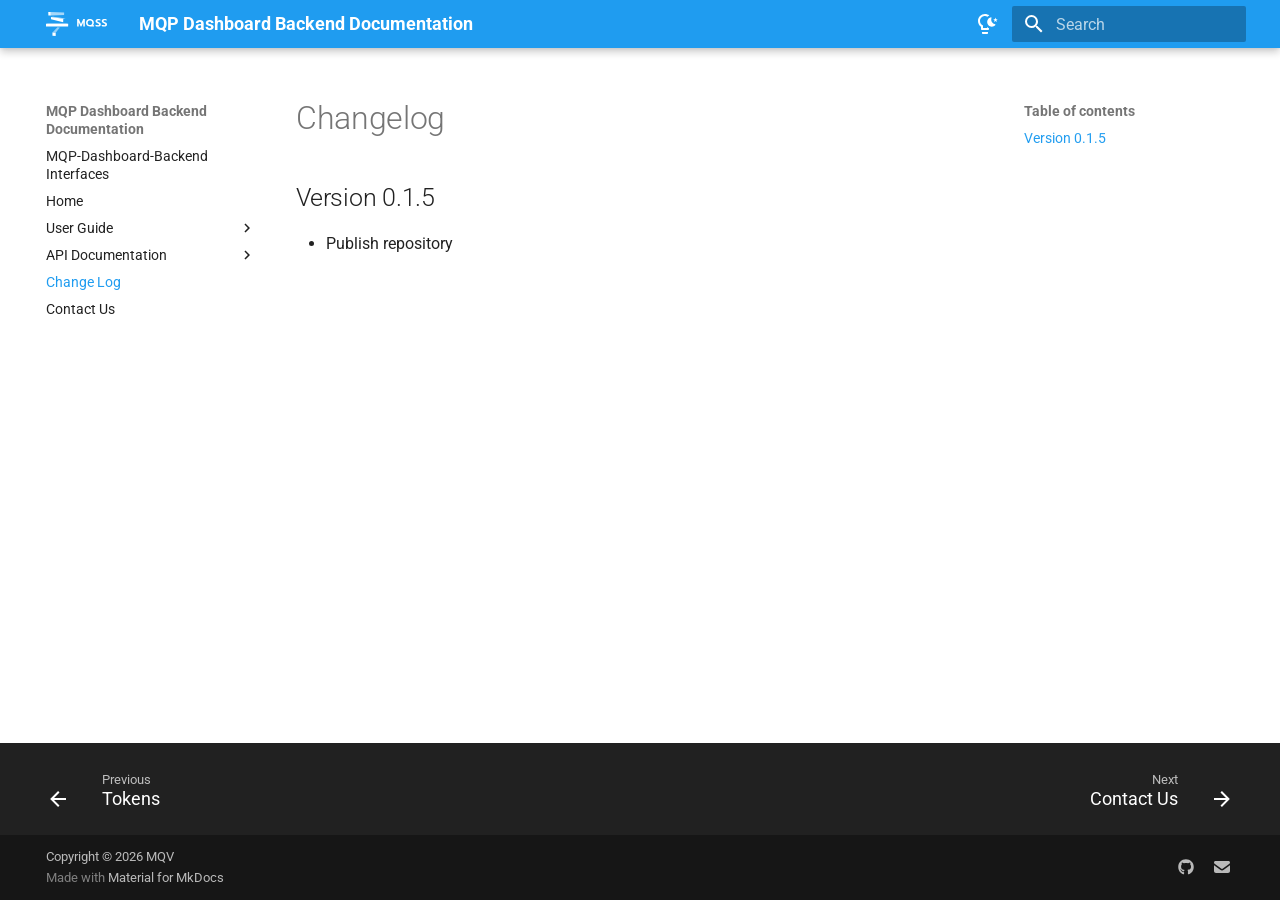
==== CHANGELOG/index.html @ 416b70ad "Update docs from GitHub Action" ====
<!doctype html>
<html lang="en" class="no-js">
  <head>
    
      <meta charset="utf-8">
      <meta name="viewport" content="width=device-width,initial-scale=1">
      
      
      
      
        <link rel="prev" href="../api/tokens/">
      
      
        <link rel="next" href="../contact/">
      
      
        
      
      
      <link rel="icon" href="../assets/images/favicon.png">
      <meta name="generator" content="mkdocs-1.6.1, mkdocs-material-9.7.6">
    
    
      
        <title>Change Log - MQP Dashboard Backend Documentation</title>
      
    
    
      <link rel="stylesheet" href="../assets/stylesheets/main.484c7ddc.min.css">
      
        
        <link rel="stylesheet" href="../assets/stylesheets/palette.ab4e12ef.min.css">
      
      


    
    
      
    
    
      
        
        
        <link rel="preconnect" href="https://fonts.gstatic.com" crossorigin>
        <link rel="stylesheet" href="https://fonts.googleapis.com/css?family=Roboto:300,300i,400,400i,700,700i%7CRoboto+Mono:400,400i,700,700i&display=fallback">
        <style>:root{--md-text-font:"Roboto";--md-code-font:"Roboto Mono"}</style>
      
    
    
      <link rel="stylesheet" href="../assets/_mkdocstrings.css">
    
      <link rel="stylesheet" href="../css/extra.css">
    
    <script>__md_scope=new URL("..",location),__md_hash=e=>[...e].reduce(((e,_)=>(e<<5)-e+_.charCodeAt(0)),0),__md_get=(e,_=localStorage,t=__md_scope)=>JSON.parse(_.getItem(t.pathname+"."+e)),__md_set=(e,_,t=localStorage,a=__md_scope)=>{try{t.setItem(a.pathname+"."+e,JSON.stringify(_))}catch(e){}}</script>
    
      

    
    
  </head>
  
  
    
    
      
    
    
    
    
    <body dir="ltr" data-md-color-scheme="default" data-md-color-primary="custom" data-md-color-accent="deep-purple">
  
    
    <input class="md-toggle" data-md-toggle="drawer" type="checkbox" id="__drawer" autocomplete="off">
    <input class="md-toggle" data-md-toggle="search" type="checkbox" id="__search" autocomplete="off">
    <label class="md-overlay" for="__drawer"></label>
    <div data-md-component="skip">
      
        
        <a href="#changelog" class="md-skip">
          Skip to content
        </a>
      
    </div>
    <div data-md-component="announce">
      
    </div>
    
    
      

  

<header class="md-header md-header--shadow" data-md-component="header">
  <nav class="md-header__inner md-grid" aria-label="Header">
    <a href=".." title="MQP Dashboard Backend Documentation" class="md-header__button md-logo" aria-label="MQP Dashboard Backend Documentation" data-md-component="logo">
      
  <img src="../img/mqss_logo_white.svg" alt="logo">

    </a>
    <label class="md-header__button md-icon" for="__drawer">
      
      <svg xmlns="http://www.w3.org/2000/svg" viewBox="0 0 24 24"><path d="M3 6h18v2H3zm0 5h18v2H3zm0 5h18v2H3z"/></svg>
    </label>
    <div class="md-header__title" data-md-component="header-title">
      <div class="md-header__ellipsis">
        <div class="md-header__topic">
          <span class="md-ellipsis">
            MQP Dashboard Backend Documentation
          </span>
        </div>
        <div class="md-header__topic" data-md-component="header-topic">
          <span class="md-ellipsis">
            
              Change Log
            
          </span>
        </div>
      </div>
    </div>
    
      
        <form class="md-header__option" data-md-component="palette">
  
    
    
    
    <input class="md-option" data-md-color-media="" data-md-color-scheme="default" data-md-color-primary="custom" data-md-color-accent="deep-purple"  aria-label="Light mode"  type="radio" name="__palette" id="__palette_0">
    
      <label class="md-header__button md-icon" title="Light mode" for="__palette_1" hidden>
        <svg xmlns="http://www.w3.org/2000/svg" viewBox="0 0 24 24"><path d="M6 20h6v1c0 .55-.45 1-1 1H7c-.55 0-1-.45-1-1zm5-5.11V16H7v-2.42C5.23 12.81 4 11.05 4 9c0-2.76 2.24-5 5-5 .9 0 1.73.26 2.46.67.54-.47 1.2-.86 1.89-1.17C12.16 2.57 10.65 2 9 2 5.13 2 2 5.13 2 9c0 2.38 1.19 4.47 3 5.74V17c0 .55.45 1 1 1h6c.55 0 1-.45 1-1v-.68c-.75-.36-1.43-.82-2-1.43m9.92-4.95-.5-1.64 1.3-1.08-1.68-.04-.63-1.58-.56 1.61-1.68.11 1.33 1.03-.4 1.65 1.4-.97zm-1.8 2.31a4.62 4.62 0 0 1-3.27-2.28c-.73-1.26-.8-2.72-.35-4 .14-.34-.16-.68-.5-.63-3.44.66-5 4.79-2.78 7.61 1.81 2.24 5.28 2.32 7.17.05.23-.26.08-.7-.27-.75"/></svg>
      </label>
    
  
    
    
    
    <input class="md-option" data-md-color-media="" data-md-color-scheme="slate" data-md-color-primary="indigo" data-md-color-accent="deep-orange"  aria-label="Dark mode"  type="radio" name="__palette" id="__palette_1">
    
      <label class="md-header__button md-icon" title="Dark mode" for="__palette_0" hidden>
        <svg xmlns="http://www.w3.org/2000/svg" viewBox="0 0 24 24"><path d="M20 11h3v2h-3zM1 11h3v2H1zM13 1v3h-2V1zM4.92 3.5l2.13 2.14-1.42 1.41L3.5 4.93zm12.03 2.13 2.12-2.13 1.43 1.43-2.13 2.12zM12 6a6 6 0 0 1 6 6c0 2.22-1.21 4.16-3 5.2V19a1 1 0 0 1-1 1h-4a1 1 0 0 1-1-1v-1.8c-1.79-1.04-3-2.98-3-5.2a6 6 0 0 1 6-6m2 15v1a1 1 0 0 1-1 1h-2a1 1 0 0 1-1-1v-1zm-3-3h2v-2.13c1.73-.44 3-2.01 3-3.87a4 4 0 0 0-4-4 4 4 0 0 0-4 4c0 1.86 1.27 3.43 3 3.87z"/></svg>
      </label>
    
  
</form>
      
    
    
      <script>var palette=__md_get("__palette");if(palette&&palette.color){if("(prefers-color-scheme)"===palette.color.media){var media=matchMedia("(prefers-color-scheme: light)"),input=document.querySelector(media.matches?"[data-md-color-media='(prefers-color-scheme: light)']":"[data-md-color-media='(prefers-color-scheme: dark)']");palette.color.media=input.getAttribute("data-md-color-media"),palette.color.scheme=input.getAttribute("data-md-color-scheme"),palette.color.primary=input.getAttribute("data-md-color-primary"),palette.color.accent=input.getAttribute("data-md-color-accent")}for(var[key,value]of Object.entries(palette.color))document.body.setAttribute("data-md-color-"+key,value)}</script>
    
    
    
      
      
        <label class="md-header__button md-icon" for="__search">
          
          <svg xmlns="http://www.w3.org/2000/svg" viewBox="0 0 24 24"><path d="M9.5 3A6.5 6.5 0 0 1 16 9.5c0 1.61-.59 3.09-1.56 4.23l.27.27h.79l5 5-1.5 1.5-5-5v-.79l-.27-.27A6.52 6.52 0 0 1 9.5 16 6.5 6.5 0 0 1 3 9.5 6.5 6.5 0 0 1 9.5 3m0 2C7 5 5 7 5 9.5S7 14 9.5 14 14 12 14 9.5 12 5 9.5 5"/></svg>
        </label>
        <div class="md-search" data-md-component="search" role="dialog">
  <label class="md-search__overlay" for="__search"></label>
  <div class="md-search__inner" role="search">
    <form class="md-search__form" name="search">
      <input type="text" class="md-search__input" name="query" aria-label="Search" placeholder="Search" autocapitalize="off" autocorrect="off" autocomplete="off" spellcheck="false" data-md-component="search-query" required>
      <label class="md-search__icon md-icon" for="__search">
        
        <svg xmlns="http://www.w3.org/2000/svg" viewBox="0 0 24 24"><path d="M9.5 3A6.5 6.5 0 0 1 16 9.5c0 1.61-.59 3.09-1.56 4.23l.27.27h.79l5 5-1.5 1.5-5-5v-.79l-.27-.27A6.52 6.52 0 0 1 9.5 16 6.5 6.5 0 0 1 3 9.5 6.5 6.5 0 0 1 9.5 3m0 2C7 5 5 7 5 9.5S7 14 9.5 14 14 12 14 9.5 12 5 9.5 5"/></svg>
        
        <svg xmlns="http://www.w3.org/2000/svg" viewBox="0 0 24 24"><path d="M20 11v2H8l5.5 5.5-1.42 1.42L4.16 12l7.92-7.92L13.5 5.5 8 11z"/></svg>
      </label>
      <nav class="md-search__options" aria-label="Search">
        
        <button type="reset" class="md-search__icon md-icon" title="Clear" aria-label="Clear" tabindex="-1">
          
          <svg xmlns="http://www.w3.org/2000/svg" viewBox="0 0 24 24"><path d="M19 6.41 17.59 5 12 10.59 6.41 5 5 6.41 10.59 12 5 17.59 6.41 19 12 13.41 17.59 19 19 17.59 13.41 12z"/></svg>
        </button>
      </nav>
      
    </form>
    <div class="md-search__output">
      <div class="md-search__scrollwrap" tabindex="0" data-md-scrollfix>
        <div class="md-search-result" data-md-component="search-result">
          <div class="md-search-result__meta">
            Initializing search
          </div>
          <ol class="md-search-result__list" role="presentation"></ol>
        </div>
      </div>
    </div>
  </div>
</div>
      
    
    
  </nav>
  
</header>
    
    <div class="md-container" data-md-component="container">
      
      
        
          
        
      
      <main class="md-main" data-md-component="main">
        <div class="md-main__inner md-grid">
          
            
              
              <div class="md-sidebar md-sidebar--primary" data-md-component="sidebar" data-md-type="navigation" >
                <div class="md-sidebar__scrollwrap">
                  <div class="md-sidebar__inner">
                    



<nav class="md-nav md-nav--primary" aria-label="Navigation" data-md-level="0">
  <label class="md-nav__title" for="__drawer">
    <a href=".." title="MQP Dashboard Backend Documentation" class="md-nav__button md-logo" aria-label="MQP Dashboard Backend Documentation" data-md-component="logo">
      
  <img src="../img/mqss_logo_white.svg" alt="logo">

    </a>
    MQP Dashboard Backend Documentation
  </label>
  
  <ul class="md-nav__list" data-md-scrollfix>
    
      
      
  
  
  
  
    <li class="md-nav__item">
      <a href="https://munich-quantum-software-stack.github.io/MQP-Dashboard-Backend" class="md-nav__link">
        
  
  
  <span class="md-ellipsis">
    
  
    MQP-Dashboard-Backend Interfaces
  

    
  </span>
  
  

      </a>
    </li>
  

    
      
      
  
  
  
  
    <li class="md-nav__item">
      <a href=".." class="md-nav__link">
        
  
  
  <span class="md-ellipsis">
    
  
    Home
  

    
  </span>
  
  

      </a>
    </li>
  

    
      
      
  
  
  
  
    
    
    
    
    
    <li class="md-nav__item md-nav__item--nested">
      
        
        
        <input class="md-nav__toggle md-toggle " type="checkbox" id="__nav_3" >
        
          
          <label class="md-nav__link" for="__nav_3" id="__nav_3_label" tabindex="0">
            
  
  
  <span class="md-ellipsis">
    
  
    User Guide
  

    
  </span>
  
  

            <span class="md-nav__icon md-icon"></span>
          </label>
        
        <nav class="md-nav" data-md-level="1" aria-labelledby="__nav_3_label" aria-expanded="false">
          <label class="md-nav__title" for="__nav_3">
            <span class="md-nav__icon md-icon"></span>
            
  
    User Guide
  

          </label>
          <ul class="md-nav__list" data-md-scrollfix>
            
              
                
  
  
  
  
    <li class="md-nav__item">
      <a href="../user_guide/getting_started/" class="md-nav__link">
        
  
  
  <span class="md-ellipsis">
    
  
    Getting Started
  

    
  </span>
  
  

      </a>
    </li>
  

              
            
              
                
  
  
  
  
    <li class="md-nav__item">
      <a href="../user_guide/development_guide/" class="md-nav__link">
        
  
  
  <span class="md-ellipsis">
    
  
    Development Guide
  

    
  </span>
  
  

      </a>
    </li>
  

              
            
          </ul>
        </nav>
      
    </li>
  

    
      
      
  
  
  
  
    
    
    
    
    
    <li class="md-nav__item md-nav__item--nested">
      
        
        
        <input class="md-nav__toggle md-toggle " type="checkbox" id="__nav_4" >
        
          
          <label class="md-nav__link" for="__nav_4" id="__nav_4_label" tabindex="0">
            
  
  
  <span class="md-ellipsis">
    
  
    API Documentation
  

    
  </span>
  
  

            <span class="md-nav__icon md-icon"></span>
          </label>
        
        <nav class="md-nav" data-md-level="1" aria-labelledby="__nav_4_label" aria-expanded="false">
          <label class="md-nav__title" for="__nav_4">
            <span class="md-nav__icon md-icon"></span>
            
  
    API Documentation
  

          </label>
          <ul class="md-nav__list" data-md-scrollfix>
            
              
                
  
  
  
  
    <li class="md-nav__item">
      <a href="../api/login/" class="md-nav__link">
        
  
  
  <span class="md-ellipsis">
    
  
    Authentication
  

    
  </span>
  
  

      </a>
    </li>
  

              
            
              
                
  
  
  
  
    <li class="md-nav__item">
      <a href="../api/feedbacks/" class="md-nav__link">
        
  
  
  <span class="md-ellipsis">
    
  
    Feedbacks
  

    
  </span>
  
  

      </a>
    </li>
  

              
            
              
                
  
  
  
  
    <li class="md-nav__item">
      <a href="../api/jobs/" class="md-nav__link">
        
  
  
  <span class="md-ellipsis">
    
  
    Jobs
  

    
  </span>
  
  

      </a>
    </li>
  

              
            
              
                
  
  
  
  
    <li class="md-nav__item">
      <a href="../api/resources/" class="md-nav__link">
        
  
  
  <span class="md-ellipsis">
    
  
    Resources
  

    
  </span>
  
  

      </a>
    </li>
  

              
            
              
                
  
  
  
  
    <li class="md-nav__item">
      <a href="../api/telemetry/" class="md-nav__link">
        
  
  
  <span class="md-ellipsis">
    
  
    Telemetry
  

    
  </span>
  
  

      </a>
    </li>
  

              
            
              
                
  
  
  
  
    <li class="md-nav__item">
      <a href="../api/tokens/" class="md-nav__link">
        
  
  
  <span class="md-ellipsis">
    
  
    Tokens
  

    
  </span>
  
  

      </a>
    </li>
  

              
            
          </ul>
        </nav>
      
    </li>
  

    
      
      
  
  
    
  
  
  
    <li class="md-nav__item md-nav__item--active">
      
      <input class="md-nav__toggle md-toggle" type="checkbox" id="__toc">
      
      
        
      
      
        <label class="md-nav__link md-nav__link--active" for="__toc">
          
  
  
  <span class="md-ellipsis">
    
  
    Change Log
  

    
  </span>
  
  

          <span class="md-nav__icon md-icon"></span>
        </label>
      
      <a href="./" class="md-nav__link md-nav__link--active">
        
  
  
  <span class="md-ellipsis">
    
  
    Change Log
  

    
  </span>
  
  

      </a>
      
        

<nav class="md-nav md-nav--secondary" aria-label="Table of contents">
  
  
  
    
  
  
    <label class="md-nav__title" for="__toc">
      <span class="md-nav__icon md-icon"></span>
      Table of contents
    </label>
    <ul class="md-nav__list" data-md-component="toc" data-md-scrollfix>
      
        <li class="md-nav__item">
  <a href="#version-015" class="md-nav__link">
    <span class="md-ellipsis">
      
        Version 0.1.5
      
    </span>
  </a>
  
</li>
      
    </ul>
  
</nav>
      
    </li>
  

    
      
      
  
  
  
  
    <li class="md-nav__item">
      <a href="../contact/" class="md-nav__link">
        
  
  
  <span class="md-ellipsis">
    
  
    Contact Us
  

    
  </span>
  
  

      </a>
    </li>
  

    
  </ul>
</nav>
                  </div>
                </div>
              </div>
            
            
              
              <div class="md-sidebar md-sidebar--secondary" data-md-component="sidebar" data-md-type="toc" >
                <div class="md-sidebar__scrollwrap">
                  <div class="md-sidebar__inner">
                    

<nav class="md-nav md-nav--secondary" aria-label="Table of contents">
  
  
  
    
  
  
    <label class="md-nav__title" for="__toc">
      <span class="md-nav__icon md-icon"></span>
      Table of contents
    </label>
    <ul class="md-nav__list" data-md-component="toc" data-md-scrollfix>
      
        <li class="md-nav__item">
  <a href="#version-015" class="md-nav__link">
    <span class="md-ellipsis">
      
        Version 0.1.5
      
    </span>
  </a>
  
</li>
      
    </ul>
  
</nav>
                  </div>
                </div>
              </div>
            
          
          
            <div class="md-content" data-md-component="content">
              
              <article class="md-content__inner md-typeset">
                
                  



<h1 id="changelog">Changelog<a class="headerlink" href="#changelog" title="Permanent link">&para;</a></h1>
<h2 id="version-015">Version 0.1.5<a class="headerlink" href="#version-015" title="Permanent link">&para;</a></h2>
<ul>
<li>Publish repository</li>
</ul>












                
              </article>
            </div>
          
          
<script>var target=document.getElementById(location.hash.slice(1));target&&target.name&&(target.checked=target.name.startsWith("__tabbed_"))</script>
        </div>
        
      </main>
      
        <footer class="md-footer">
  
    
      
      <nav class="md-footer__inner md-grid" aria-label="Footer" >
        
          
          <a href="../api/tokens/" class="md-footer__link md-footer__link--prev" aria-label="Previous: Tokens">
            <div class="md-footer__button md-icon">
              
              <svg xmlns="http://www.w3.org/2000/svg" viewBox="0 0 24 24"><path d="M20 11v2H8l5.5 5.5-1.42 1.42L4.16 12l7.92-7.92L13.5 5.5 8 11z"/></svg>
            </div>
            <div class="md-footer__title">
              <span class="md-footer__direction">
                Previous
              </span>
              <div class="md-ellipsis">
                Tokens
              </div>
            </div>
          </a>
        
        
          
          <a href="../contact/" class="md-footer__link md-footer__link--next" aria-label="Next: Contact Us">
            <div class="md-footer__title">
              <span class="md-footer__direction">
                Next
              </span>
              <div class="md-ellipsis">
                Contact Us
              </div>
            </div>
            <div class="md-footer__button md-icon">
              
              <svg xmlns="http://www.w3.org/2000/svg" viewBox="0 0 24 24"><path d="M4 11v2h12l-5.5 5.5 1.42 1.42L19.84 12l-7.92-7.92L10.5 5.5 16 11z"/></svg>
            </div>
          </a>
        
      </nav>
    
  
  <div class="md-footer-meta md-typeset">
    <div class="md-footer-meta__inner md-grid">
      <div class="md-copyright">
  
    <div class="md-copyright__highlight">
      Copyright &copy; 2026 MQV
    </div>
  
  
    Made with
    <a href="https://squidfunk.github.io/mkdocs-material/" target="_blank" rel="noopener">
      Material for MkDocs
    </a>
  
</div>
      
        
<div class="md-social">
  
    
    
    
    
      
      
    
    <a href="https://github.com/Munich-Quantum-Software-Stack/MQP-Dashboard-Backend" target="_blank" rel="noopener" title="github.com" class="md-social__link">
      <svg xmlns="http://www.w3.org/2000/svg" viewBox="0 0 512 512"><!--! Font Awesome Free 7.1.0 by @fontawesome - https://fontawesome.com License - https://fontawesome.com/license/free (Icons: CC BY 4.0, Fonts: SIL OFL 1.1, Code: MIT License) Copyright 2025 Fonticons, Inc.--><path d="M173.9 397.4c0 2-2.3 3.6-5.2 3.6-3.3.3-5.6-1.3-5.6-3.6 0-2 2.3-3.6 5.2-3.6 3-.3 5.6 1.3 5.6 3.6m-31.1-4.5c-.7 2 1.3 4.3 4.3 4.9 2.6 1 5.6 0 6.2-2s-1.3-4.3-4.3-5.2c-2.6-.7-5.5.3-6.2 2.3m44.2-1.7c-2.9.7-4.9 2.6-4.6 4.9.3 2 2.9 3.3 5.9 2.6 2.9-.7 4.9-2.6 4.6-4.6-.3-1.9-3-3.2-5.9-2.9M252.8 8C114.1 8 8 113.3 8 252c0 110.9 69.8 205.8 169.5 239.2 12.8 2.3 17.3-5.6 17.3-12.1 0-6.2-.3-40.4-.3-61.4 0 0-70 15-84.7-29.8 0 0-11.4-29.1-27.8-36.6 0 0-22.9-15.7 1.6-15.4 0 0 24.9 2 38.6 25.8 21.9 38.6 58.6 27.5 72.9 20.9 2.3-16 8.8-27.1 16-33.7-55.9-6.2-112.3-14.3-112.3-110.5 0-27.5 7.6-41.3 23.6-58.9-2.6-6.5-11.1-33.3 2.6-67.9 20.9-6.5 69 27 69 27 20-5.6 41.5-8.5 62.8-8.5s42.8 2.9 62.8 8.5c0 0 48.1-33.6 69-27 13.7 34.7 5.2 61.4 2.6 67.9 16 17.7 25.8 31.5 25.8 58.9 0 96.5-58.9 104.2-114.8 110.5 9.2 7.9 17 22.9 17 46.4 0 33.7-.3 75.4-.3 83.6 0 6.5 4.6 14.4 17.3 12.1C436.2 457.8 504 362.9 504 252 504 113.3 391.5 8 252.8 8M105.2 352.9c-1.3 1-1 3.3.7 5.2 1.6 1.6 3.9 2.3 5.2 1 1.3-1 1-3.3-.7-5.2-1.6-1.6-3.9-2.3-5.2-1m-10.8-8.1c-.7 1.3.3 2.9 2.3 3.9 1.6 1 3.6.7 4.3-.7.7-1.3-.3-2.9-2.3-3.9-2-.6-3.6-.3-4.3.7m32.4 35.6c-1.6 1.3-1 4.3 1.3 6.2 2.3 2.3 5.2 2.6 6.5 1 1.3-1.3.7-4.3-1.3-6.2-2.2-2.3-5.2-2.6-6.5-1m-11.4-14.7c-1.6 1-1.6 3.6 0 5.9s4.3 3.3 5.6 2.3c1.6-1.3 1.6-3.9 0-6.2-1.4-2.3-4-3.3-5.6-2"/></svg>
    </a>
  
    
    
    
    
    <a href="mailto:quantum@lrz.de" target="_blank" rel="noopener" title="" class="md-social__link">
      <svg xmlns="http://www.w3.org/2000/svg" viewBox="0 0 512 512"><!--! Font Awesome Free 7.1.0 by @fontawesome - https://fontawesome.com License - https://fontawesome.com/license/free (Icons: CC BY 4.0, Fonts: SIL OFL 1.1, Code: MIT License) Copyright 2025 Fonticons, Inc.--><path d="M48 64C21.5 64 0 85.5 0 112c0 15.1 7.1 29.3 19.2 38.4l208 156a48 48 0 0 0 57.6 0l208-156c12.1-9.1 19.2-23.3 19.2-38.4 0-26.5-21.5-48-48-48zM0 196v188c0 35.3 28.7 64 64 64h384c35.3 0 64-28.7 64-64V196L313.6 344.8c-34.1 25.6-81.1 25.6-115.2 0z"/></svg>
    </a>
  
</div>
      
    </div>
  </div>
</footer>
      
    </div>
    <div class="md-dialog" data-md-component="dialog">
      <div class="md-dialog__inner md-typeset"></div>
    </div>
    
    
    
      
      
      <script id="__config" type="application/json">{"annotate": null, "base": "..", "features": ["content.code.copy", "navigation.instant", "navigation.footer"], "search": "../assets/javascripts/workers/search.2c215733.min.js", "tags": null, "translations": {"clipboard.copied": "Copied to clipboard", "clipboard.copy": "Copy to clipboard", "search.result.more.one": "1 more on this page", "search.result.more.other": "# more on this page", "search.result.none": "No matching documents", "search.result.one": "1 matching document", "search.result.other": "# matching documents", "search.result.placeholder": "Type to start searching", "search.result.term.missing": "Missing", "select.version": "Select version"}, "version": null}</script>
    
    
      <script src="../assets/javascripts/bundle.79ae519e.min.js"></script>
      
    
  </body>
</html>
---- assets/stylesheets/main.484c7ddc.min.css ----
@charset "UTF-8";html{-webkit-text-size-adjust:none;-moz-text-size-adjust:none;text-size-adjust:none;box-sizing:border-box}*,:after,:before{box-sizing:inherit}@media (prefers-reduced-motion){*,:after,:before{transition:none!important}}body{margin:0}a,button,input,label{-webkit-tap-highlight-color:transparent}a{color:inherit;text-decoration:none}hr{border:0;box-sizing:initial;display:block;height:.05rem;overflow:visible;padding:0}small{font-size:80%}sub,sup{line-height:1em}img{border-style:none}table{border-collapse:initial;border-spacing:0}td,th{font-weight:400;vertical-align:top}button{background:#0000;border:0;font-family:inherit;font-size:inherit;margin:0;padding:0}input{border:0;outline:none}:root{--md-primary-fg-color:#4051b5;--md-primary-fg-color--light:#5d6cc0;--md-primary-fg-color--dark:#303fa1;--md-primary-bg-color:#fff;--md-primary-bg-color--light:#ffffffb3;--md-accent-fg-color:#526cfe;--md-accent-fg-color--transparent:#526cfe1a;--md-accent-bg-color:#fff;--md-accent-bg-color--light:#ffffffb3}[data-md-color-scheme=default]{color-scheme:light}[data-md-color-scheme=default] img[src$="#gh-dark-mode-only"],[data-md-color-scheme=default] img[src$="#only-dark"]{display:none}:root,[data-md-color-scheme=default]{--md-hue:225deg;--md-default-fg-color:#000000de;--md-default-fg-color--light:#0000008a;--md-default-fg-color--lighter:#00000052;--md-default-fg-color--lightest:#00000012;--md-default-bg-color:#fff;--md-default-bg-color--light:#ffffffb3;--md-default-bg-color--lighter:#ffffff4d;--md-default-bg-color--lightest:#ffffff1f;--md-code-fg-color:#36464e;--md-code-bg-color:#f5f5f5;--md-code-bg-color--light:#f5f5f5b3;--md-code-bg-color--lighter:#f5f5f54d;--md-code-hl-color:#4287ff;--md-code-hl-color--light:#4287ff1a;--md-code-hl-number-color:#d52a2a;--md-code-hl-special-color:#db1457;--md-code-hl-function-color:#a846b9;--md-code-hl-constant-color:#6e59d9;--md-code-hl-keyword-color:#3f6ec6;--md-code-hl-string-color:#1c7d4d;--md-code-hl-name-color:var(--md-code-fg-color);--md-code-hl-operator-color:var(--md-default-fg-color--light);--md-code-hl-punctuation-color:var(--md-default-fg-color--light);--md-code-hl-comment-color:var(--md-default-fg-color--light);--md-code-hl-generic-color:var(--md-default-fg-color--light);--md-code-hl-variable-color:var(--md-default-fg-color--light);--md-typeset-color:var(--md-default-fg-color);--md-typeset-a-color:var(--md-primary-fg-color);--md-typeset-del-color:#f5503d26;--md-typeset-ins-color:#0bd57026;--md-typeset-kbd-color:#fafafa;--md-typeset-kbd-accent-color:#fff;--md-typeset-kbd-border-color:#b8b8b8;--md-typeset-mark-color:#ffff0080;--md-typeset-table-color:#0000001f;--md-typeset-table-color--light:rgba(0,0,0,.035);--md-admonition-fg-color:var(--md-default-fg-color);--md-admonition-bg-color:var(--md-default-bg-color);--md-warning-fg-color:#000000de;--md-warning-bg-color:#ff9;--md-footer-fg-color:#fff;--md-footer-fg-color--light:#ffffffb3;--md-footer-fg-color--lighter:#ffffff73;--md-footer-bg-color:#000000de;--md-footer-bg-color--dark:#00000052;--md-shadow-z1:0 0.2rem 0.5rem #0000000d,0 0 0.05rem #0000001a;--md-shadow-z2:0 0.2rem 0.5rem #0000001a,0 0 0.05rem #00000040;--md-shadow-z3:0 0.2rem 0.5rem #0003,0 0 0.05rem #00000059}.md-icon svg{fill:currentcolor;display:block;height:1.2rem;width:1.2rem}body{-webkit-font-smoothing:antialiased;-moz-osx-font-smoothing:grayscale;--md-text-font-family:var(--md-text-font,_),-apple-system,BlinkMacSystemFont,Helvetica,Arial,sans-serif;--md-code-font-family:var(--md-code-font,_),SFMono-Regular,Consolas,Menlo,monospace}aside,body,input{font-feature-settings:"kern","liga";color:var(--md-typeset-color);font-family:var(--md-text-font-family)}code,kbd,pre{font-feature-settings:"kern";font-family:var(--md-code-font-family)}:root{--md-typeset-table-sort-icon:url('data:image/svg+xml;charset=utf-8,<svg xmlns="http://www.w3.org/2000/svg" viewBox="0 0 24 24"><path d="m18 21-4-4h3V7h-3l4-4 4 4h-3v10h3M2 19v-2h10v2M2 13v-2h7v2M2 7V5h4v2z"/></svg>');--md-typeset-table-sort-icon--asc:url('data:image/svg+xml;charset=utf-8,<svg xmlns="http://www.w3.org/2000/svg" viewBox="0 0 24 24"><path d="M19 17h3l-4 4-4-4h3V3h2M2 17h10v2H2M6 5v2H2V5m0 6h7v2H2z"/></svg>');--md-typeset-table-sort-icon--desc:url('data:image/svg+xml;charset=utf-8,<svg xmlns="http://www.w3.org/2000/svg" viewBox="0 0 24 24"><path d="M19 7h3l-4-4-4 4h3v14h2M2 17h10v2H2M6 5v2H2V5m0 6h7v2H2z"/></svg>')}.md-typeset{-webkit-print-color-adjust:exact;color-adjust:exact;font-size:.8rem;line-height:1.6;overflow-wrap:break-word}@media print{.md-typeset{font-size:.68rem}}.md-typeset blockquote,.md-typeset dl,.md-typeset figure,.md-typeset ol,.md-typeset pre,.md-typeset ul{margin-bottom:1em;margin-top:1em}.md-typeset h1{color:var(--md-default-fg-color--light);font-size:2em;line-height:1.3;margin:0 0 1.25em}.md-typeset h1,.md-typeset h2{font-weight:300;letter-spacing:-.01em}.md-typeset h2{font-size:1.5625em;line-height:1.4;margin:1.6em 0 .64em}.md-typeset h3{font-size:1.25em;font-weight:400;letter-spacing:-.01em;line-height:1.5;margin:1.6em 0 .8em}.md-typeset h2+h3{margin-top:.8em}.md-typeset h4{font-weight:700;letter-spacing:-.01em;margin:1em 0}.md-typeset h5,.md-typeset h6{color:var(--md-default-fg-color--light);font-size:.8em;font-weight:700;letter-spacing:-.01em;margin:1.25em 0}.md-typeset h5{text-transform:uppercase}.md-typeset h5 code{text-transform:none}.md-typeset hr{border-bottom:.05rem solid var(--md-default-fg-color--lightest);display:flow-root;margin:1.5em 0}.md-typeset a{color:var(--md-typeset-a-color);word-break:break-word}.md-typeset a,.md-typeset a:before{transition:color 125ms}.md-typeset a:focus,.md-typeset a:hover{color:var(--md-accent-fg-color)}.md-typeset a:focus code,.md-typeset a:hover code{background-color:var(--md-accent-fg-color--transparent);color:var(--md-accent-fg-color)}.md-typeset a code{color:var(--md-typeset-a-color)}.md-typeset a.focus-visible{outline-color:var(--md-accent-fg-color);outline-offset:.2rem}.md-typeset code,.md-typeset kbd,.md-typeset pre{color:var(--md-code-fg-color);direction:ltr;font-variant-ligatures:none;transition:background-color 125ms}@media print{.md-typeset code,.md-typeset kbd,.md-typeset pre{white-space:pre-wrap}}.md-typeset code{background-color:var(--md-code-bg-color);border-radius:.1rem;-webkit-box-decoration-break:clone;box-decoration-break:clone;font-size:.85em;padding:0 .2941176471em;transition:color 125ms,background-color 125ms;word-break:break-word}.md-typeset code:not(.focus-visible){-webkit-tap-highlight-color:transparent;outline:none}.md-typeset pre{display:flow-root;line-height:1.4;position:relative}.md-typeset pre>code{-webkit-box-decoration-break:slice;box-decoration-break:slice;box-shadow:none;display:block;margin:0;outline-color:var(--md-accent-fg-color);overflow:auto;padding:.7720588235em 1.1764705882em;scrollbar-color:var(--md-default-fg-color--lighter) #0000;scrollbar-width:thin;touch-action:auto;word-break:normal}.md-typeset pre>code:hover{scrollbar-color:var(--md-accent-fg-color) #0000}.md-typeset pre>code::-webkit-scrollbar{height:.2rem;width:.2rem}.md-typeset pre>code::-webkit-scrollbar-thumb{background-color:var(--md-default-fg-color--lighter)}.md-typeset pre>code::-webkit-scrollbar-thumb:hover{background-color:var(--md-accent-fg-color)}.md-typeset kbd{background-color:var(--md-typeset-kbd-color);border-radius:.1rem;box-shadow:0 .1rem 0 .05rem var(--md-typeset-kbd-border-color),0 .1rem 0 var(--md-typeset-kbd-border-color),0 -.1rem .2rem var(--md-typeset-kbd-accent-color) inset;color:var(--md-default-fg-color);display:inline-block;font-size:.75em;padding:0 .6666666667em;vertical-align:text-top;word-break:break-word}.md-typeset mark{background-color:var(--md-typeset-mark-color);-webkit-box-decoration-break:clone;box-decoration-break:clone;color:inherit;word-break:break-word}.md-typeset abbr{cursor:help;text-decoration:none}.md-typeset [data-preview],.md-typeset abbr{border-bottom:.05rem dotted var(--md-default-fg-color--light)}.md-typeset small{opacity:.75}[dir=ltr] .md-typeset sub,[dir=ltr] .md-typeset sup{margin-left:.078125em}[dir=rtl] .md-typeset sub,[dir=rtl] .md-typeset sup{margin-right:.078125em}[dir=ltr] .md-typeset blockquote{padding-left:.6rem}[dir=rtl] .md-typeset blockquote{padding-right:.6rem}[dir=ltr] .md-typeset blockquote{border-left:.2rem solid var(--md-default-fg-color--lighter)}[dir=rtl] .md-typeset blockquote{border-right:.2rem solid var(--md-default-fg-color--lighter)}.md-typeset blockquote{color:var(--md-default-fg-color--light);margin-left:0;margin-right:0}.md-typeset ul{list-style-type:disc}.md-typeset ul[type]{list-style-type:revert-layer}[dir=ltr] .md-typeset ol,[dir=ltr] .md-typeset ul{margin-left:.625em}[dir=rtl] .md-typeset ol,[dir=rtl] .md-typeset ul{margin-right:.625em}.md-typeset ol,.md-typeset ul{padding:0}.md-typeset ol:not([hidden]),.md-typeset ul:not([hidden]){display:flow-root}.md-typeset ol ol,.md-typeset ul ol{list-style-type:lower-alpha}.md-typeset ol ol ol,.md-typeset ul ol ol{list-style-type:lower-roman}.md-typeset ol ol ol ol,.md-typeset ul ol ol ol{list-style-type:upper-alpha}.md-typeset ol ol ol ol ol,.md-typeset ul ol ol ol ol{list-style-type:upper-roman}.md-typeset ol[type],.md-typeset ul[type]{list-style-type:revert-layer}[dir=ltr] .md-typeset ol li,[dir=ltr] .md-typeset ul li{margin-left:1.25em}[dir=rtl] .md-typeset ol li,[dir=rtl] .md-typeset ul li{margin-right:1.25em}.md-typeset ol li,.md-typeset ul li{margin-bottom:.5em}.md-typeset ol li blockquote,.md-typeset ol li p,.md-typeset ul li blockquote,.md-typeset ul li p{margin:.5em 0}.md-typeset ol li:last-child,.md-typeset ul li:last-child{margin-bottom:0}[dir=ltr] .md-typeset ol li ol,[dir=ltr] .md-typeset ol li ul,[dir=ltr] .md-typeset ul li ol,[dir=ltr] .md-typeset ul li ul{margin-left:.625em}[dir=rtl] .md-typeset ol li ol,[dir=rtl] .md-typeset ol li ul,[dir=rtl] .md-typeset ul li ol,[dir=rtl] .md-typeset ul li ul{margin-right:.625em}.md-typeset ol li ol,.md-typeset ol li ul,.md-typeset ul li ol,.md-typeset ul li ul{margin-bottom:.5em;margin-top:.5em}[dir=ltr] .md-typeset dd{margin-left:1.875em}[dir=rtl] .md-typeset dd{margin-right:1.875em}.md-typeset dd{margin-bottom:1.5em;margin-top:1em}.md-typeset img,.md-typeset svg,.md-typeset video{height:auto;max-width:100%}.md-typeset img[align=left]{margin:1em 1em 1em 0}.md-typeset img[align=right]{margin:1em 0 1em 1em}.md-typeset img[align]:only-child{margin-top:0}.md-typeset figure{display:flow-root;margin:1em auto;max-width:100%;text-align:center;width:fit-content}.md-typeset figure img{display:block;margin:0 auto}.md-typeset figcaption{font-style:italic;margin:1em auto;max-width:24rem}.md-typeset iframe{max-width:100%}.md-typeset table:not([class]){background-color:var(--md-default-bg-color);border:.05rem solid var(--md-typeset-table-color);border-radius:.1rem;display:inline-block;font-size:.64rem;max-width:100%;overflow:auto;touch-action:auto}@media print{.md-typeset table:not([class]){display:table}}.md-typeset table:not([class])+*{margin-top:1.5em}.md-typeset table:not([class]) td>:first-child,.md-typeset table:not([class]) th>:first-child{margin-top:0}.md-typeset table:not([class]) td>:last-child,.md-typeset table:not([class]) th>:last-child{margin-bottom:0}.md-typeset table:not([class]) td:not([align]),.md-typeset table:not([class]) th:not([align]){text-align:left}[dir=rtl] .md-typeset table:not([class]) td:not([align]),[dir=rtl] .md-typeset table:not([class]) th:not([align]){text-align:right}.md-typeset table:not([class]) th{font-weight:700;min-width:5rem;padding:.9375em 1.25em;vertical-align:top}.md-typeset table:not([class]) td{border-top:.05rem solid var(--md-typeset-table-color);padding:.9375em 1.25em;vertical-align:top}.md-typeset table:not([class]) tbody tr{transition:background-color 125ms}.md-typeset table:not([class]) tbody tr:hover{background-color:var(--md-typeset-table-color--light);box-shadow:0 .05rem 0 var(--md-default-bg-color) inset}.md-typeset table:not([class]) a{word-break:normal}.md-typeset table th[role=columnheader]{cursor:pointer}[dir=ltr] .md-typeset table th[role=columnheader]:after{margin-left:.5em}[dir=rtl] .md-typeset table th[role=columnheader]:after{margin-right:.5em}.md-typeset table th[role=columnheader]:after{content:"";display:inline-block;height:1.2em;-webkit-mask-image:var(--md-typeset-table-sort-icon);mask-image:var(--md-typeset-table-sort-icon);-webkit-mask-repeat:no-repeat;mask-repeat:no-repeat;-webkit-mask-size:contain;mask-size:contain;transition:background-color 125ms;vertical-align:text-bottom;width:1.2em}.md-typeset table th[role=columnheader]:hover:after{background-color:var(--md-default-fg-color--lighter)}.md-typeset table th[role=columnheader][aria-sort=ascending]:after{background-color:var(--md-default-fg-color--light);-webkit-mask-image:var(--md-typeset-table-sort-icon--asc);mask-image:var(--md-typeset-table-sort-icon--asc)}.md-typeset table th[role=columnheader][aria-sort=descending]:after{background-color:var(--md-default-fg-color--light);-webkit-mask-image:var(--md-typeset-table-sort-icon--desc);mask-image:var(--md-typeset-table-sort-icon--desc)}.md-typeset__scrollwrap{margin:1em -.8rem;overflow-x:auto;touch-action:auto}.md-typeset__table{display:inline-block;margin-bottom:.5em;padding:0 .8rem}@media print{.md-typeset__table{display:block}}html .md-typeset__table table{display:table;margin:0;overflow:hidden;width:100%}@media screen and (max-width:44.984375em){.md-content__inner>pre{margin:1em -.8rem}.md-content__inner>pre code{border-radius:0}}.md-typeset .md-author{border-radius:100%;display:block;flex-shrink:0;height:1.6rem;overflow:hidden;position:relative;transition:color 125ms,transform 125ms;width:1.6rem}.md-typeset .md-author img{display:block}.md-typeset .md-author--more{background:var(--md-default-fg-color--lightest);color:var(--md-default-fg-color--lighter);font-size:.6rem;font-weight:700;line-height:1.6rem;text-align:center}.md-typeset .md-author--long{height:2.4rem;width:2.4rem}.md-typeset a.md-author{transform:scale(1)}.md-typeset a.md-author img{border-radius:100%;filter:grayscale(100%) opacity(75%);transition:filter 125ms}.md-typeset a.md-author:focus,.md-typeset a.md-author:hover{transform:scale(1.1);z-index:1}.md-typeset a.md-author:focus img,.md-typeset a.md-author:hover img{filter:grayscale(0)}.md-banner{background-color:var(--md-footer-bg-color);color:var(--md-footer-fg-color);overflow:auto}@media print{.md-banner{display:none}}.md-banner--warning{background-color:var(--md-warning-bg-color);color:var(--md-warning-fg-color)}.md-banner__inner{font-size:.7rem;margin:.6rem auto;padding:0 .8rem}[dir=ltr] .md-banner__button{float:right}[dir=rtl] .md-banner__button{float:left}.md-banner__button{color:inherit;cursor:pointer;transition:opacity .25s}.no-js .md-banner__button{display:none}.md-banner__button:hover{opacity:.7}html{font-size:125%;height:100%;overflow-x:hidden}@media screen and (min-width:100em){html{font-size:137.5%}}@media screen and (min-width:125em){html{font-size:150%}}body{background-color:var(--md-default-bg-color);display:flex;flex-direction:column;font-size:.5rem;min-height:100%;position:relative;width:100%}@media print{body{display:block}}@media screen and (max-width:59.984375em){body[data-md-scrolllock]{position:fixed}}.md-grid{margin-left:auto;margin-right:auto;max-width:61rem}.md-container{display:flex;flex-direction:column;flex-grow:1}@media print{.md-container{display:block}}.md-main{flex-grow:1}.md-main__inner{display:flex;height:100%;margin-top:1.5rem}.md-ellipsis{overflow:hidden;text-overflow:ellipsis}.md-toggle{display:none}.md-option{height:0;opacity:0;position:absolute;width:0}.md-option:checked+label:not([hidden]){display:block}.md-option.focus-visible+label{outline-color:var(--md-accent-fg-color);outline-style:auto}.md-skip{background-color:var(--md-default-fg-color);border-radius:.1rem;color:var(--md-default-bg-color);font-size:.64rem;margin:.5rem;opacity:0;outline-color:var(--md-accent-fg-color);padding:.3rem .5rem;position:fixed;transform:translateY(.4rem);z-index:-1}.md-skip:focus{opacity:1;transform:translateY(0);transition:transform .25s cubic-bezier(.4,0,.2,1),opacity 175ms 75ms;z-index:10}@page{margin:25mm}:root{--md-clipboard-icon:url('data:image/svg+xml;charset=utf-8,<svg xmlns="http://www.w3.org/2000/svg" viewBox="0 0 24 24"><path d="M19 21H8V7h11m0-2H8a2 2 0 0 0-2 2v14a2 2 0 0 0 2 2h11a2 2 0 0 0 2-2V7a2 2 0 0 0-2-2m-3-4H4a2 2 0 0 0-2 2v14h2V3h12z"/></svg>')}.md-clipboard{border-radius:.1rem;color:var(--md-default-fg-color--lightest);cursor:pointer;height:1.5em;outline-color:var(--md-accent-fg-color);outline-offset:.1rem;transition:color .25s;width:1.5em;z-index:1}@media print{.md-clipboard{display:none}}.md-clipboard:not(.focus-visible){-webkit-tap-highlight-color:transparent;outline:none}:hover>.md-clipboard{color:var(--md-default-fg-color--light)}.md-clipboard:focus,.md-clipboard:hover{color:var(--md-accent-fg-color)}.md-clipboard:after{background-color:currentcolor;content:"";display:block;height:1.125em;margin:0 auto;-webkit-mask-image:var(--md-clipboard-icon);mask-image:var(--md-clipboard-icon);-webkit-mask-position:center;mask-position:center;-webkit-mask-repeat:no-repeat;mask-repeat:no-repeat;-webkit-mask-size:contain;mask-size:contain;width:1.125em}.md-clipboard--inline{cursor:pointer}.md-clipboard--inline code{transition:color .25s,background-color .25s}.md-clipboard--inline:focus code,.md-clipboard--inline:hover code{background-color:var(--md-accent-fg-color--transparent);color:var(--md-accent-fg-color)}:root{--md-code-select-icon:url('data:image/svg+xml;charset=utf-8,<svg xmlns="http://www.w3.org/2000/svg" viewBox="0 0 24 24"><path d="M19 19h-4v2h4c1.1 0 2-.9 2-2v-4h-2m0-12h-4v2h4v4h2V5c0-1.1-.9-2-2-2M5 5h4V3H5c-1.1 0-2 .9-2 2v4h2m0 6H3v4c0 1.1.9 2 2 2h4v-2H5zm2-4h2v2H7zm4 0h2v2h-2zm4 0h2v2h-2zM7 7h2v2H7zm4 0h2v2h-2zm4 0h2v2h-2zm-8 8h2v2H7zm4 0h2v2h-2zm4 0h2v2h-2z"/></svg>');--md-code-copy-icon:url('data:image/svg+xml;charset=utf-8,<svg xmlns="http://www.w3.org/2000/svg" viewBox="0 0 24 24"><path d="M19 21H8V7h11m0-2H8a2 2 0 0 0-2 2v14a2 2 0 0 0 2 2h11a2 2 0 0 0 2-2V7a2 2 0 0 0-2-2m-3-4H4a2 2 0 0 0-2 2v14h2V3h12z"/></svg>')}.md-typeset .md-code__content{display:grid}.md-code__nav{background-color:var(--md-code-bg-color--lighter);border-radius:.1rem;display:flex;gap:.2rem;padding:.2rem;position:absolute;right:.25em;top:.25em;transition:background-color .25s;z-index:1}:hover>.md-code__nav{background-color:var(--md-code-bg-color--light)}.md-code__button{color:var(--md-default-fg-color--lightest);cursor:pointer;display:block;height:1.5em;outline-color:var(--md-accent-fg-color);outline-offset:.1rem;transition:color .25s;width:1.5em}:hover>*>.md-code__button{color:var(--md-default-fg-color--light)}.md-code__button.focus-visible,.md-code__button:hover{color:var(--md-accent-fg-color)}.md-code__button--active{color:var(--md-default-fg-color)!important}.md-code__button:after{background-color:currentcolor;content:"";display:block;height:1.125em;margin:0 auto;-webkit-mask-position:center;mask-position:center;-webkit-mask-repeat:no-repeat;mask-repeat:no-repeat;-webkit-mask-size:contain;mask-size:contain;width:1.125em}.md-code__button[data-md-type=select]:after{-webkit-mask-image:var(--md-code-select-icon);mask-image:var(--md-code-select-icon)}.md-code__button[data-md-type=copy]:after{-webkit-mask-image:var(--md-code-copy-icon);mask-image:var(--md-code-copy-icon)}@keyframes consent{0%{opacity:0;transform:translateY(100%)}to{opacity:1;transform:translateY(0)}}@keyframes overlay{0%{opacity:0}to{opacity:1}}.md-consent__overlay{animation:overlay .25s both;-webkit-backdrop-filter:blur(.1rem);backdrop-filter:blur(.1rem);background-color:#0000008a;height:100%;opacity:1;position:fixed;top:0;width:100%;z-index:5}.md-consent__inner{animation:consent .5s cubic-bezier(.1,.7,.1,1) both;background-color:var(--md-default-bg-color);border:0;border-radius:.1rem;bottom:0;box-shadow:0 0 .2rem #0000001a,0 .2rem .4rem #0003;max-height:100%;overflow:auto;padding:0;position:fixed;width:100%;z-index:5}.md-consent__form{padding:.8rem}.md-consent__settings{display:none;margin:1em 0}input:checked+.md-consent__settings{display:block}.md-consent__controls{margin-bottom:.8rem}.md-typeset .md-consent__controls .md-button{display:inline}@media screen and (max-width:44.984375em){.md-typeset .md-consent__controls .md-button{display:block;margin-top:.4rem;text-align:center;width:100%}}.md-consent label{cursor:pointer}.md-content{flex-grow:1;min-width:0}.md-content__inner{margin:0 .8rem 1.2rem;padding-top:.6rem}@media screen and (min-width:76.25em){[dir=ltr] .md-sidebar--primary:not([hidden])~.md-content>.md-content__inner{margin-left:1.2rem}[dir=ltr] .md-sidebar--secondary:not([hidden])~.md-content>.md-content__inner,[dir=rtl] .md-sidebar--primary:not([hidden])~.md-content>.md-content__inner{margin-right:1.2rem}[dir=rtl] .md-sidebar--secondary:not([hidden])~.md-content>.md-content__inner{margin-left:1.2rem}}.md-content__inner:before{content:"";display:block;height:.4rem}.md-content__inner>:last-child{margin-bottom:0}[dir=ltr] .md-content__button{float:right}[dir=rtl] .md-content__button{float:left}[dir=ltr] .md-content__button{margin-left:.4rem}[dir=rtl] .md-content__button{margin-right:.4rem}.md-content__button{margin:.4rem 0;padding:0}@media print{.md-content__button{display:none}}.md-typeset .md-content__button{color:var(--md-default-fg-color--lighter)}.md-content__button svg{display:inline;vertical-align:top}[dir=rtl] .md-content__button svg{transform:scaleX(-1)}[dir=ltr] .md-dialog{right:.8rem}[dir=rtl] .md-dialog{left:.8rem}.md-dialog{background-color:var(--md-default-fg-color);border-radius:.1rem;bottom:.8rem;box-shadow:var(--md-shadow-z3);min-width:11.1rem;opacity:0;padding:.4rem .6rem;pointer-events:none;position:fixed;transform:translateY(100%);transition:transform 0ms .4s,opacity .4s;z-index:4}@media print{.md-dialog{display:none}}.md-dialog--active{opacity:1;pointer-events:auto;transform:translateY(0);transition:transform .4s cubic-bezier(.075,.85,.175,1),opacity .4s}.md-dialog__inner{color:var(--md-default-bg-color);font-size:.7rem}.md-feedback{margin:2em 0 1em;text-align:center}.md-feedback fieldset{border:none;margin:0;padding:0}.md-feedback__title{font-weight:700;margin:1em auto}.md-feedback__inner{position:relative}.md-feedback__list{display:flex;flex-wrap:wrap;place-content:baseline center;position:relative}.md-feedback__list:hover .md-icon:not(:disabled){color:var(--md-default-fg-color--lighter)}:disabled .md-feedback__list{min-height:1.8rem}.md-feedback__icon{color:var(--md-default-fg-color--light);cursor:pointer;flex-shrink:0;margin:0 .1rem;transition:color 125ms}.md-feedback__icon:not(:disabled).md-icon:hover{color:var(--md-accent-fg-color)}.md-feedback__icon:disabled{color:var(--md-default-fg-color--lightest);pointer-events:none}.md-feedback__note{opacity:0;position:relative;transform:translateY(.4rem);transition:transform .4s cubic-bezier(.1,.7,.1,1),opacity .15s}.md-feedback__note>*{margin:0 auto;max-width:16rem}:disabled .md-feedback__note{opacity:1;transform:translateY(0)}@media print{.md-feedback{display:none}}.md-footer{background-color:var(--md-footer-bg-color);color:var(--md-footer-fg-color)}@media print{.md-footer{display:none}}.md-footer__inner{justify-content:space-between;overflow:auto;padding:.2rem}.md-footer__inner:not([hidden]){display:flex}.md-footer__link{align-items:end;display:flex;flex-grow:0.01;margin-bottom:.4rem;margin-top:1rem;max-width:100%;outline-color:var(--md-accent-fg-color);overflow:hidden;transition:opacity .25s}.md-footer__link:focus,.md-footer__link:hover{opacity:.7}[dir=rtl] .md-footer__link svg{transform:scaleX(-1)}@media screen and (max-width:44.984375em){.md-footer__link--prev{flex-shrink:0}.md-footer__link--prev .md-footer__title{display:none}}[dir=ltr] .md-footer__link--next{margin-left:auto}[dir=rtl] .md-footer__link--next{margin-right:auto}.md-footer__link--next{text-align:right}[dir=rtl] .md-footer__link--next{text-align:left}.md-footer__title{flex-grow:1;font-size:.9rem;margin-bottom:.7rem;max-width:calc(100% - 2.4rem);padding:0 1rem;white-space:nowrap}.md-footer__button{margin:.2rem;padding:.4rem}.md-footer__direction{font-size:.64rem;opacity:.7}.md-footer-meta{background-color:var(--md-footer-bg-color--dark)}.md-footer-meta__inner{display:flex;flex-wrap:wrap;justify-content:space-between;padding:.2rem}html .md-footer-meta.md-typeset a{color:var(--md-footer-fg-color--light)}html .md-footer-meta.md-typeset a:focus,html .md-footer-meta.md-typeset a:hover{color:var(--md-footer-fg-color)}.md-copyright{color:var(--md-footer-fg-color--lighter);font-size:.64rem;margin:auto .6rem;padding:.4rem 0;width:100%}@media screen and (min-width:45em){.md-copyright{width:auto}}.md-copyright__highlight{color:var(--md-footer-fg-color--light)}.md-social{display:inline-flex;gap:.2rem;margin:0 .4rem;padding:.2rem 0 .6rem}@media screen and (min-width:45em){.md-social{padding:.6rem 0}}.md-social__link{display:inline-block;height:1.6rem;text-align:center;width:1.6rem}.md-social__link:before{line-height:1.9}.md-social__link svg{fill:currentcolor;max-height:.8rem;vertical-align:-25%}.md-typeset .md-button{border:.1rem solid;border-radius:.1rem;color:var(--md-primary-fg-color);cursor:pointer;display:inline-block;font-weight:700;padding:.625em 2em;transition:color 125ms,background-color 125ms,border-color 125ms}.md-typeset .md-button--primary{background-color:var(--md-primary-fg-color);border-color:var(--md-primary-fg-color);color:var(--md-primary-bg-color)}.md-typeset .md-button:focus,.md-typeset .md-button:hover{background-color:var(--md-accent-fg-color);border-color:var(--md-accent-fg-color);color:var(--md-accent-bg-color)}[dir=ltr] .md-typeset .md-input{border-top-left-radius:.1rem}[dir=ltr] .md-typeset .md-input,[dir=rtl] .md-typeset .md-input{border-top-right-radius:.1rem}[dir=rtl] .md-typeset .md-input{border-top-left-radius:.1rem}.md-typeset .md-input{border-bottom:.1rem solid var(--md-default-fg-color--lighter);box-shadow:var(--md-shadow-z1);font-size:.8rem;height:1.8rem;padding:0 .6rem;transition:border .25s,box-shadow .25s}.md-typeset .md-input:focus,.md-typeset .md-input:hover{border-bottom-color:var(--md-accent-fg-color);box-shadow:var(--md-shadow-z2)}.md-typeset .md-input--stretch{width:100%}.md-header{background-color:var(--md-primary-fg-color);box-shadow:0 0 .2rem #0000,0 .2rem .4rem #0000;color:var(--md-primary-bg-color);display:block;left:0;position:sticky;right:0;top:0;z-index:4}@media print{.md-header{display:none}}.md-header[hidden]{transform:translateY(-100%);transition:transform .25s cubic-bezier(.8,0,.6,1),box-shadow .25s}.md-header--shadow{box-shadow:0 0 .2rem #0000001a,0 .2rem .4rem #0003;transition:transform .25s cubic-bezier(.1,.7,.1,1),box-shadow .25s}.md-header__inner{align-items:center;display:flex;padding:0 .2rem}.md-header__button{color:currentcolor;cursor:pointer;margin:.2rem;outline-color:var(--md-accent-fg-color);padding:.4rem;position:relative;transition:opacity .25s;vertical-align:middle;z-index:1}.md-header__button:hover{opacity:.7}.md-header__button:not([hidden]){display:inline-block}.md-header__button:not(.focus-visible){-webkit-tap-highlight-color:transparent;outline:none}.md-header__button.md-logo{margin:.2rem;padding:.4rem}@media screen and (max-width:76.234375em){.md-header__button.md-logo{display:none}}.md-header__button.md-logo img,.md-header__button.md-logo svg{fill:currentcolor;display:block;height:1.2rem;width:auto}@media screen and (min-width:60em){.md-header__button[for=__search]{display:none}}.no-js .md-header__button[for=__search]{display:none}[dir=rtl] .md-header__button[for=__search] svg{transform:scaleX(-1)}@media screen and (min-width:76.25em){.md-header__button[for=__drawer]{display:none}}.md-header__topic{display:flex;max-width:100%;position:absolute;transition:transform .4s cubic-bezier(.1,.7,.1,1),opacity .15s;white-space:nowrap}.md-header__topic+.md-header__topic{opacity:0;pointer-events:none;transform:translateX(1.25rem);transition:transform .4s cubic-bezier(1,.7,.1,.1),opacity .15s;z-index:-1}[dir=rtl] .md-header__topic+.md-header__topic{transform:translateX(-1.25rem)}.md-header__topic:first-child{font-weight:700}[dir=ltr] .md-header__title{margin-left:1rem;margin-right:.4rem}[dir=rtl] .md-header__title{margin-left:.4rem;margin-right:1rem}.md-header__title{flex-grow:1;font-size:.9rem;height:2.4rem;line-height:2.4rem}.md-header__title--active .md-header__topic{opacity:0;pointer-events:none;transform:translateX(-1.25rem);transition:transform .4s cubic-bezier(1,.7,.1,.1),opacity .15s;z-index:-1}[dir=rtl] .md-header__title--active .md-header__topic{transform:translateX(1.25rem)}.md-header__title--active .md-header__topic+.md-header__topic{opacity:1;pointer-events:auto;transform:translateX(0);transition:transform .4s cubic-bezier(.1,.7,.1,1),opacity .15s;z-index:0}.md-header__title>.md-header__ellipsis{height:100%;position:relative;width:100%}.md-header__option{display:flex;flex-shrink:0;max-width:100%;transition:max-width 0ms .25s,opacity .25s .25s;white-space:nowrap}[data-md-toggle=search]:checked~.md-header .md-header__option{max-width:0;opacity:0;transition:max-width 0ms,opacity 0ms}.md-header__option>input{bottom:0}.md-header__source{display:none}@media screen and (min-width:60em){[dir=ltr] .md-header__source{margin-left:1rem}[dir=rtl] .md-header__source{margin-right:1rem}.md-header__source{display:block;max-width:11.7rem;width:11.7rem}}@media screen and (min-width:76.25em){[dir=ltr] .md-header__source{margin-left:1.4rem}[dir=rtl] .md-header__source{margin-right:1.4rem}}.md-meta{color:var(--md-default-fg-color--light);font-size:.7rem;line-height:1.3}.md-meta__list{display:inline-flex;flex-wrap:wrap;list-style:none;margin:0;padding:0}.md-meta__item:not(:last-child):after{content:"·";margin-left:.2rem;margin-right:.2rem}.md-meta__link{color:var(--md-typeset-a-color)}.md-meta__link:focus,.md-meta__link:hover{color:var(--md-accent-fg-color)}.md-draft{background-color:#ff1744;border-radius:.125em;color:#fff;display:inline-block;font-weight:700;padding-left:.5714285714em;padding-right:.5714285714em}:root{--md-nav-icon--prev:url('data:image/svg+xml;charset=utf-8,<svg xmlns="http://www.w3.org/2000/svg" viewBox="0 0 24 24"><path d="M20 11v2H8l5.5 5.5-1.42 1.42L4.16 12l7.92-7.92L13.5 5.5 8 11z"/></svg>');--md-nav-icon--next:url('data:image/svg+xml;charset=utf-8,<svg xmlns="http://www.w3.org/2000/svg" viewBox="0 0 24 24"><path d="M8.59 16.58 13.17 12 8.59 7.41 10 6l6 6-6 6z"/></svg>');--md-toc-icon:url('data:image/svg+xml;charset=utf-8,<svg xmlns="http://www.w3.org/2000/svg" viewBox="0 0 24 24"><path d="M3 9h14V7H3zm0 4h14v-2H3zm0 4h14v-2H3zm16 0h2v-2h-2zm0-10v2h2V7zm0 6h2v-2h-2z"/></svg>')}.md-nav{font-size:.7rem;line-height:1.3}.md-nav__title{color:var(--md-default-fg-color--light);display:block;font-weight:700;overflow:hidden;padding:0 .6rem;text-overflow:ellipsis}.md-nav__title .md-nav__button{display:none}.md-nav__title .md-nav__button img{height:100%;width:auto}.md-nav__title .md-nav__button.md-logo img,.md-nav__title .md-nav__button.md-logo svg{fill:currentcolor;display:block;height:2.4rem;max-width:100%;object-fit:contain;width:auto}.md-nav__list{list-style:none;margin:0;padding:0}.md-nav__link{align-items:flex-start;display:flex;gap:.4rem;margin-top:.625em;scroll-snap-align:start;transition:color 125ms}.md-nav__link--passed,.md-nav__link--passed code{color:var(--md-default-fg-color--light)}.md-nav__item .md-nav__link--active,.md-nav__item .md-nav__link--active code{color:var(--md-typeset-a-color)}.md-nav__link .md-ellipsis{position:relative}.md-nav__link .md-ellipsis code{word-break:normal}[dir=ltr] .md-nav__link .md-icon:last-child{margin-left:auto}[dir=rtl] .md-nav__link .md-icon:last-child{margin-right:auto}.md-nav__link .md-typeset{font-size:.7rem;line-height:1.3}.md-nav__link svg{fill:currentcolor;flex-shrink:0;height:1.3em;position:relative}.md-nav__link[for]:focus,.md-nav__link[for]:hover,.md-nav__link[href]:focus,.md-nav__link[href]:hover{color:var(--md-accent-fg-color);cursor:pointer}.md-nav__link[for]:focus code,.md-nav__link[for]:hover code,.md-nav__link[href]:focus code,.md-nav__link[href]:hover code{background-color:var(--md-accent-fg-color--transparent);color:var(--md-accent-fg-color)}.md-nav__link.focus-visible{outline-color:var(--md-accent-fg-color);outline-offset:.2rem}.md-nav--primary .md-nav__link[for=__toc]{display:none}.md-nav--primary .md-nav__link[for=__toc] .md-icon:after{background-color:currentcolor;display:block;height:100%;-webkit-mask-image:var(--md-toc-icon);mask-image:var(--md-toc-icon);width:100%}.md-nav--primary .md-nav__link[for=__toc]~.md-nav{display:none}.md-nav__container>.md-nav__link{margin-top:0}.md-nav__container>.md-nav__link:first-child{flex-grow:1;min-width:0}.md-nav__icon{flex-shrink:0}.md-nav__source{display:none}@media screen and (max-width:76.234375em){.md-nav--primary,.md-nav--primary .md-nav{background-color:var(--md-default-bg-color);display:flex;flex-direction:column;height:100%;left:0;position:absolute;right:0;top:0;z-index:1}.md-nav--primary .md-nav__item,.md-nav--primary .md-nav__title{font-size:.8rem;line-height:1.5}.md-nav--primary .md-nav__title{background-color:var(--md-default-fg-color--lightest);color:var(--md-default-fg-color--light);cursor:pointer;height:5.6rem;line-height:2.4rem;padding:3rem .8rem .2rem;position:relative;white-space:nowrap}[dir=ltr] .md-nav--primary .md-nav__title .md-nav__icon{left:.4rem}[dir=rtl] .md-nav--primary .md-nav__title .md-nav__icon{right:.4rem}.md-nav--primary .md-nav__title .md-nav__icon{display:block;height:1.2rem;margin:.2rem;position:absolute;top:.4rem;width:1.2rem}.md-nav--primary .md-nav__title .md-nav__icon:after{background-color:currentcolor;content:"";display:block;height:100%;-webkit-mask-image:var(--md-nav-icon--prev);mask-image:var(--md-nav-icon--prev);-webkit-mask-position:center;mask-position:center;-webkit-mask-repeat:no-repeat;mask-repeat:no-repeat;-webkit-mask-size:contain;mask-size:contain;width:100%}.md-nav--primary .md-nav__title~.md-nav__list{background-color:var(--md-default-bg-color);box-shadow:0 .05rem 0 var(--md-default-fg-color--lightest) inset;overflow-y:auto;scroll-snap-type:y mandatory;touch-action:pan-y}.md-nav--primary .md-nav__title~.md-nav__list>:first-child{border-top:0}.md-nav--primary .md-nav__title[for=__drawer]{background-color:var(--md-primary-fg-color);color:var(--md-primary-bg-color);font-weight:700}.md-nav--primary .md-nav__title .md-logo{display:block;left:.2rem;margin:.2rem;padding:.4rem;position:absolute;right:.2rem;top:.2rem}.md-nav--primary .md-nav__list{flex:1}.md-nav--primary .md-nav__item{border-top:.05rem solid var(--md-default-fg-color--lightest)}.md-nav--primary .md-nav__item--active>.md-nav__link{color:var(--md-typeset-a-color)}.md-nav--primary .md-nav__item--active>.md-nav__link:focus,.md-nav--primary .md-nav__item--active>.md-nav__link:hover{color:var(--md-accent-fg-color)}.md-nav--primary .md-nav__link{margin-top:0;padding:.6rem .8rem}.md-nav--primary .md-nav__link svg{margin-top:.1em}.md-nav--primary .md-nav__link>.md-nav__link{padding:0}[dir=ltr] .md-nav--primary .md-nav__link .md-nav__icon{margin-right:-.2rem}[dir=rtl] .md-nav--primary .md-nav__link .md-nav__icon{margin-left:-.2rem}.md-nav--primary .md-nav__link .md-nav__icon{font-size:1.2rem;height:1.2rem;width:1.2rem}.md-nav--primary .md-nav__link .md-nav__icon:after{background-color:currentcolor;content:"";display:block;height:100%;-webkit-mask-image:var(--md-nav-icon--next);mask-image:var(--md-nav-icon--next);-webkit-mask-position:center;mask-position:center;-webkit-mask-repeat:no-repeat;mask-repeat:no-repeat;-webkit-mask-size:contain;mask-size:contain;width:100%}[dir=rtl] .md-nav--primary .md-nav__icon:after{transform:scale(-1)}.md-nav--primary .md-nav--secondary .md-nav{background-color:initial;position:static}[dir=ltr] .md-nav--primary .md-nav--secondary .md-nav .md-nav__link{padding-left:1.4rem}[dir=rtl] .md-nav--primary .md-nav--secondary .md-nav .md-nav__link{padding-right:1.4rem}[dir=ltr] .md-nav--primary .md-nav--secondary .md-nav .md-nav .md-nav__link{padding-left:2rem}[dir=rtl] .md-nav--primary .md-nav--secondary .md-nav .md-nav .md-nav__link{padding-right:2rem}[dir=ltr] .md-nav--primary .md-nav--secondary .md-nav .md-nav .md-nav .md-nav__link{padding-left:2.6rem}[dir=rtl] .md-nav--primary .md-nav--secondary .md-nav .md-nav .md-nav .md-nav__link{padding-right:2.6rem}[dir=ltr] .md-nav--primary .md-nav--secondary .md-nav .md-nav .md-nav .md-nav .md-nav__link{padding-left:3.2rem}[dir=rtl] .md-nav--primary .md-nav--secondary .md-nav .md-nav .md-nav .md-nav .md-nav__link{padding-right:3.2rem}.md-nav--secondary{background-color:initial}.md-nav__toggle~.md-nav{display:flex;opacity:0;transform:translateX(100%);transition:transform .25s cubic-bezier(.8,0,.6,1),opacity 125ms 50ms}[dir=rtl] .md-nav__toggle~.md-nav{transform:translateX(-100%)}.md-nav__toggle:checked~.md-nav{opacity:1;transform:translateX(0);transition:transform .25s cubic-bezier(.4,0,.2,1),opacity 125ms 125ms}.md-nav__toggle:checked~.md-nav>.md-nav__list{backface-visibility:hidden}}@media screen and (max-width:59.984375em){.md-nav--primary .md-nav__link[for=__toc]{display:flex}.md-nav--primary .md-nav__link[for=__toc] .md-icon:after{content:""}.md-nav--primary .md-nav__link[for=__toc]+.md-nav__link{display:none}.md-nav--primary .md-nav__link[for=__toc]~.md-nav{display:flex}.md-nav__source{background-color:var(--md-primary-fg-color--dark);color:var(--md-primary-bg-color);display:block;padding:0 .2rem}}@media screen and (min-width:60em) and (max-width:76.234375em){.md-nav--integrated .md-nav__link[for=__toc]{display:flex}.md-nav--integrated .md-nav__link[for=__toc] .md-icon:after{content:""}.md-nav--integrated .md-nav__link[for=__toc]+.md-nav__link{display:none}.md-nav--integrated .md-nav__link[for=__toc]~.md-nav{display:flex}}@media screen and (min-width:60em){.md-nav{margin-bottom:-.4rem}.md-nav--secondary .md-nav__title{background:var(--md-default-bg-color);box-shadow:0 0 .4rem .4rem var(--md-default-bg-color);position:sticky;top:0;z-index:1}.md-nav--secondary .md-nav__title[for=__toc]{scroll-snap-align:start}.md-nav--secondary .md-nav__title .md-nav__icon{display:none}[dir=ltr] .md-nav--secondary .md-nav__list{padding-left:.6rem}[dir=rtl] .md-nav--secondary .md-nav__list{padding-right:.6rem}.md-nav--secondary .md-nav__list{padding-bottom:.4rem}[dir=ltr] .md-nav--secondary .md-nav__item>.md-nav__link{margin-right:.4rem}[dir=rtl] .md-nav--secondary .md-nav__item>.md-nav__link{margin-left:.4rem}}@media screen and (min-width:76.25em){.md-nav{margin-bottom:-.4rem;transition:max-height .25s cubic-bezier(.86,0,.07,1)}.md-nav--primary .md-nav__title{background:var(--md-default-bg-color);box-shadow:0 0 .4rem .4rem var(--md-default-bg-color);position:sticky;top:0;z-index:1}.md-nav--primary .md-nav__title[for=__drawer]{scroll-snap-align:start}.md-nav--primary .md-nav__title .md-nav__icon{display:none}[dir=ltr] .md-nav--primary .md-nav__list{padding-left:.6rem}[dir=rtl] .md-nav--primary .md-nav__list{padding-right:.6rem}.md-nav--primary .md-nav__list{padding-bottom:.4rem}[dir=ltr] .md-nav--primary .md-nav__item>.md-nav__link{margin-right:.4rem}[dir=rtl] .md-nav--primary .md-nav__item>.md-nav__link{margin-left:.4rem}.md-nav__toggle~.md-nav{display:grid;grid-template-rows:minmax(.4rem,0fr);opacity:0;transition:grid-template-rows .25s cubic-bezier(.86,0,.07,1),opacity .25s,visibility 0ms .25s;visibility:collapse}.md-nav__toggle~.md-nav>.md-nav__list{overflow:hidden}.md-nav__toggle.md-toggle--indeterminate~.md-nav,.md-nav__toggle:checked~.md-nav{grid-template-rows:minmax(.4rem,1fr);opacity:1;transition:grid-template-rows .25s cubic-bezier(.86,0,.07,1),opacity .15s .1s,visibility 0ms;visibility:visible}.md-nav__toggle.md-toggle--indeterminate~.md-nav{transition:none}.md-nav__item--nested>.md-nav>.md-nav__title{display:none}.md-nav__item--section{display:block;margin:1.25em 0}.md-nav__item--section:last-child{margin-bottom:0}.md-nav__item--section>.md-nav__link{font-weight:700}.md-nav__item--section>.md-nav__link[for]{color:var(--md-default-fg-color--light)}.md-nav__item--section>.md-nav__link:not(.md-nav__container){pointer-events:none}.md-nav__item--section>.md-nav__link .md-icon,.md-nav__item--section>.md-nav__link>[for]{display:none}[dir=ltr] .md-nav__item--section>.md-nav{margin-left:-.6rem}[dir=rtl] .md-nav__item--section>.md-nav{margin-right:-.6rem}.md-nav__item--section>.md-nav{display:block;opacity:1;visibility:visible}.md-nav__item--section>.md-nav>.md-nav__list>.md-nav__item{padding:0}.md-nav__icon{border-radius:100%;height:.9rem;transition:background-color .25s;width:.9rem}.md-nav__icon:hover{background-color:var(--md-accent-fg-color--transparent)}.md-nav__icon:after{background-color:currentcolor;border-radius:100%;content:"";display:inline-block;height:100%;-webkit-mask-image:var(--md-nav-icon--next);mask-image:var(--md-nav-icon--next);-webkit-mask-position:center;mask-position:center;-webkit-mask-repeat:no-repeat;mask-repeat:no-repeat;-webkit-mask-size:contain;mask-size:contain;transition:transform .25s;vertical-align:-.1rem;width:100%}[dir=rtl] .md-nav__icon:after{transform:rotate(180deg)}.md-nav__item--nested .md-nav__toggle:checked~.md-nav__link .md-nav__icon:after,.md-nav__item--nested .md-toggle--indeterminate~.md-nav__link .md-nav__icon:after{transform:rotate(90deg)}.md-nav--lifted>.md-nav__list>.md-nav__item,.md-nav--lifted>.md-nav__title{display:none}.md-nav--lifted>.md-nav__list>.md-nav__item--active{display:block}.md-nav--lifted>.md-nav__list>.md-nav__item--active>.md-nav__link{background:var(--md-default-bg-color);box-shadow:0 0 .4rem .4rem var(--md-default-bg-color);margin-top:0;position:sticky;top:0;z-index:1}.md-nav--lifted>.md-nav__list>.md-nav__item--active>.md-nav__link:not(.md-nav__container){pointer-events:none}.md-nav--lifted>.md-nav__list>.md-nav__item--active.md-nav__item--section{margin:0}[dir=ltr] .md-nav--lifted>.md-nav__list>.md-nav__item>.md-nav:not(.md-nav--secondary){margin-left:-.6rem}[dir=rtl] .md-nav--lifted>.md-nav__list>.md-nav__item>.md-nav:not(.md-nav--secondary){margin-right:-.6rem}.md-nav--lifted>.md-nav__list>.md-nav__item>[for]{color:var(--md-default-fg-color--light)}.md-nav--lifted .md-nav[data-md-level="1"]{grid-template-rows:minmax(.4rem,1fr);opacity:1;visibility:visible}[dir=ltr] .md-nav--integrated>.md-nav__list>.md-nav__item--active .md-nav--secondary{border-left:.05rem solid var(--md-primary-fg-color)}[dir=rtl] .md-nav--integrated>.md-nav__list>.md-nav__item--active .md-nav--secondary{border-right:.05rem solid var(--md-primary-fg-color)}.md-nav--integrated>.md-nav__list>.md-nav__item--active .md-nav--secondary{display:block;margin-bottom:1.25em;opacity:1;visibility:visible}.md-nav--integrated>.md-nav__list>.md-nav__item--active .md-nav--secondary>.md-nav__list{overflow:visible;padding-bottom:0}.md-nav--integrated>.md-nav__list>.md-nav__item--active .md-nav--secondary>.md-nav__title{display:none}}.md-pagination{font-size:.8rem;font-weight:700;gap:.4rem}.md-pagination,.md-pagination>*{align-items:center;display:flex;justify-content:center}.md-pagination>*{border-radius:.2rem;height:1.8rem;min-width:1.8rem;text-align:center}.md-pagination__current{background-color:var(--md-default-fg-color--lightest);color:var(--md-default-fg-color--light)}.md-pagination__link{transition:color 125ms,background-color 125ms}.md-pagination__link:focus,.md-pagination__link:hover{background-color:var(--md-accent-fg-color--transparent);color:var(--md-accent-fg-color)}.md-pagination__link:focus svg,.md-pagination__link:hover svg{color:var(--md-accent-fg-color)}.md-pagination__link.focus-visible{outline-color:var(--md-accent-fg-color);outline-offset:.2rem}.md-pagination__link svg{fill:currentcolor;color:var(--md-default-fg-color--lighter);display:block;max-height:100%;width:1.2rem}:root{--md-path-icon:url('data:image/svg+xml;charset=utf-8,<svg xmlns="http://www.w3.org/2000/svg" viewBox="0 0 24 24"><path d="M8.59 16.58 13.17 12 8.59 7.41 10 6l6 6-6 6z"/></svg>')}.md-path{font-size:.7rem;margin:0 .8rem;overflow:auto;padding-top:1.2rem}.md-path:not([hidden]){display:block}@media screen and (min-width:76.25em){.md-path{margin:0 1.2rem}}.md-path__list{align-items:center;display:flex;gap:.2rem;list-style:none;margin:0;padding:0}.md-path__item:not(:first-child){display:inline-flex;gap:.2rem;white-space:nowrap}.md-path__item:not(:first-child):before{background-color:var(--md-default-fg-color--lighter);content:"";display:inline;height:.8rem;-webkit-mask-image:var(--md-path-icon);mask-image:var(--md-path-icon);width:.8rem}.md-path__link{align-items:center;color:var(--md-default-fg-color--light);display:flex}.md-path__link:focus,.md-path__link:hover{color:var(--md-accent-fg-color)}:root{--md-post-pin-icon:url('data:image/svg+xml;charset=utf-8,<svg xmlns="http://www.w3.org/2000/svg" viewBox="0 0 24 24"><path d="M16 12V4h1V2H7v2h1v8l-2 2v2h5.2v6h1.6v-6H18v-2z"/></svg>')}.md-post__back{border-bottom:.05rem solid var(--md-default-fg-color--lightest);margin-bottom:1.2rem;padding-bottom:1.2rem}@media screen and (max-width:76.234375em){.md-post__back{display:none}}[dir=rtl] .md-post__back svg{transform:scaleX(-1)}.md-post__authors{display:flex;flex-direction:column;gap:.6rem;margin:0 .6rem 1.2rem}.md-post .md-post__meta a{transition:color 125ms}.md-post .md-post__meta a:focus,.md-post .md-post__meta a:hover{color:var(--md-accent-fg-color)}.md-post__title{color:var(--md-default-fg-color--light);font-weight:700}.md-post--excerpt{margin-bottom:3.2rem}.md-post--excerpt .md-post__header{align-items:center;display:flex;gap:.6rem;min-height:1.6rem}.md-post--excerpt .md-post__authors{align-items:center;display:inline-flex;flex-direction:row;gap:.2rem;margin:0;min-height:2.4rem}[dir=ltr] .md-post--excerpt .md-post__meta .md-meta__list{margin-right:.4rem}[dir=rtl] .md-post--excerpt .md-post__meta .md-meta__list{margin-left:.4rem}.md-post--excerpt .md-post__content>:first-child{--md-scroll-margin:6rem;margin-top:0}.md-post>.md-nav--secondary{margin:1em 0}.md-pin{background:var(--md-default-fg-color--lightest);border-radius:1rem;margin-top:-.05rem;padding:.2rem}.md-pin:after{background-color:currentcolor;content:"";display:block;height:.6rem;margin:0 auto;-webkit-mask-image:var(--md-post-pin-icon);mask-image:var(--md-post-pin-icon);-webkit-mask-position:center;mask-position:center;-webkit-mask-repeat:no-repeat;mask-repeat:no-repeat;-webkit-mask-size:contain;mask-size:contain;width:.6rem}.md-profile{align-items:center;display:flex;font-size:.7rem;gap:.6rem;line-height:1.4;width:100%}.md-profile__description{flex-grow:1}.md-content--post{display:flex}@media screen and (max-width:76.234375em){.md-content--post{flex-flow:column-reverse}}.md-content--post>.md-content__inner{flex-grow:1;min-width:0}@media screen and (min-width:76.25em){[dir=ltr] .md-content--post>.md-content__inner{margin-left:1.2rem}[dir=rtl] .md-content--post>.md-content__inner{margin-right:1.2rem}}@media screen and (max-width:76.234375em){.md-sidebar.md-sidebar--post{padding:0;position:static;width:100%}.md-sidebar.md-sidebar--post .md-sidebar__scrollwrap{overflow:visible}.md-sidebar.md-sidebar--post .md-sidebar__inner{padding:0}.md-sidebar.md-sidebar--post .md-post__meta{margin-left:.6rem;margin-right:.6rem}.md-sidebar.md-sidebar--post .md-nav__item{border:none;display:inline}.md-sidebar.md-sidebar--post .md-nav__list{display:inline-flex;flex-wrap:wrap;gap:.6rem;padding-bottom:.6rem;padding-top:.6rem}.md-sidebar.md-sidebar--post .md-nav__link{padding:0}.md-sidebar.md-sidebar--post .md-nav{height:auto;margin-bottom:0;position:static}}:root{--md-progress-value:0;--md-progress-delay:400ms}.md-progress{background:var(--md-primary-bg-color);height:.075rem;opacity:min(clamp(0,var(--md-progress-value),1),clamp(0,100 - var(--md-progress-value),1));position:fixed;top:0;transform:scaleX(calc(var(--md-progress-value)*1%));transform-origin:left;transition:transform .5s cubic-bezier(.19,1,.22,1),opacity .25s var(--md-progress-delay);width:100%;z-index:4}:root{--md-search-result-icon:url('data:image/svg+xml;charset=utf-8,<svg xmlns="http://www.w3.org/2000/svg" viewBox="0 0 24 24"><path d="M14 2H6a2 2 0 0 0-2 2v16a2 2 0 0 0 2 2h7c-.41-.25-.8-.56-1.14-.9-.33-.33-.61-.7-.86-1.1H6V4h7v5h5v1.18c.71.16 1.39.43 2 .82V8zm6.31 16.9c1.33-2.11.69-4.9-1.4-6.22-2.11-1.33-4.91-.68-6.22 1.4-1.34 2.11-.69 4.89 1.4 6.22 1.46.93 3.32.93 4.79.02L22 23.39 23.39 22zm-3.81.1a2.5 2.5 0 0 1-2.5-2.5 2.5 2.5 0 0 1 2.5-2.5 2.5 2.5 0 0 1 2.5 2.5 2.5 2.5 0 0 1-2.5 2.5"/></svg>')}.md-search{position:relative}@media screen and (min-width:60em){.md-search{padding:.2rem 0}}.no-js .md-search{display:none}.md-search__overlay{opacity:0;z-index:1}@media screen and (max-width:59.984375em){[dir=ltr] .md-search__overlay{left:-2.2rem}[dir=rtl] .md-search__overlay{right:-2.2rem}.md-search__overlay{background-color:var(--md-default-bg-color);border-radius:1rem;height:2rem;overflow:hidden;pointer-events:none;position:absolute;top:-1rem;transform-origin:center;transition:transform .3s .1s,opacity .2s .2s;width:2rem}[data-md-toggle=search]:checked~.md-header .md-search__overlay{opacity:1;transition:transform .4s,opacity .1s}}@media screen and (min-width:60em){[dir=ltr] .md-search__overlay{left:0}[dir=rtl] .md-search__overlay{right:0}.md-search__overlay{background-color:#0000008a;cursor:pointer;height:0;position:fixed;top:0;transition:width 0ms .25s,height 0ms .25s,opacity .25s;width:0}[data-md-toggle=search]:checked~.md-header .md-search__overlay{height:200vh;opacity:1;transition:width 0ms,height 0ms,opacity .25s;width:100%}}@media screen and (max-width:29.984375em){[data-md-toggle=search]:checked~.md-header .md-search__overlay{transform:scale(45)}}@media screen and (min-width:30em) and (max-width:44.984375em){[data-md-toggle=search]:checked~.md-header .md-search__overlay{transform:scale(60)}}@media screen and (min-width:45em) and (max-width:59.984375em){[data-md-toggle=search]:checked~.md-header .md-search__overlay{transform:scale(75)}}.md-search__inner{backface-visibility:hidden}@media screen and (max-width:59.984375em){[dir=ltr] .md-search__inner{left:0}[dir=rtl] .md-search__inner{right:0}.md-search__inner{height:0;opacity:0;overflow:hidden;position:fixed;top:0;transform:translateX(5%);transition:width 0ms .3s,height 0ms .3s,transform .15s cubic-bezier(.4,0,.2,1) .15s,opacity .15s .15s;width:0;z-index:2}[dir=rtl] .md-search__inner{transform:translateX(-5%)}[data-md-toggle=search]:checked~.md-header .md-search__inner{height:100%;opacity:1;transform:translateX(0);transition:width 0ms 0ms,height 0ms 0ms,transform .15s cubic-bezier(.1,.7,.1,1) .15s,opacity .15s .15s;width:100%}}@media screen and (min-width:60em){[dir=ltr] .md-search__inner{float:right}[dir=rtl] .md-search__inner{float:left}.md-search__inner{padding:.1rem 0;position:relative;transition:width .25s cubic-bezier(.1,.7,.1,1);width:11.7rem}}@media screen and (min-width:60em) and (max-width:76.234375em){[data-md-toggle=search]:checked~.md-header .md-search__inner{width:23.4rem}}@media screen and (min-width:76.25em){[data-md-toggle=search]:checked~.md-header .md-search__inner{width:34.4rem}}.md-search__form{background-color:var(--md-default-bg-color);box-shadow:0 0 .6rem #0000;height:2.4rem;position:relative;transition:color .25s,background-color .25s;z-index:2}@media screen and (min-width:60em){.md-search__form{background-color:#00000042;border-radius:.1rem;height:1.8rem}.md-search__form:hover{background-color:#ffffff1f}}[data-md-toggle=search]:checked~.md-header .md-search__form{background-color:var(--md-default-bg-color);border-radius:.1rem .1rem 0 0;box-shadow:0 0 .6rem #00000012;color:var(--md-default-fg-color)}[dir=ltr] .md-search__input{padding-left:3.6rem;padding-right:2.2rem}[dir=rtl] .md-search__input{padding-left:2.2rem;padding-right:3.6rem}.md-search__input{background:#0000;font-size:.9rem;height:100%;position:relative;text-overflow:ellipsis;width:100%;z-index:2}.md-search__input::placeholder{transition:color .25s}.md-search__input::placeholder,.md-search__input~.md-search__icon{color:var(--md-default-fg-color--light)}.md-search__input::-ms-clear{display:none}@media screen and (max-width:59.984375em){.md-search__input{font-size:.9rem;height:2.4rem;width:100%}}@media screen and (min-width:60em){[dir=ltr] .md-search__input{padding-left:2.2rem}[dir=rtl] .md-search__input{padding-right:2.2rem}.md-search__input{color:inherit;font-size:.8rem}.md-search__input::placeholder{color:var(--md-primary-bg-color--light)}.md-search__input+.md-search__icon{color:var(--md-primary-bg-color)}[data-md-toggle=search]:checked~.md-header .md-search__input{text-overflow:clip}[data-md-toggle=search]:checked~.md-header .md-search__input+.md-search__icon{color:var(--md-default-fg-color--light)}[data-md-toggle=search]:checked~.md-header .md-search__input::placeholder{color:#0000}}.md-search__icon{cursor:pointer;display:inline-block;height:1.2rem;transition:color .25s,opacity .25s;width:1.2rem}.md-search__icon:hover{opacity:.7}[dir=ltr] .md-search__icon[for=__search]{left:.5rem}[dir=rtl] .md-search__icon[for=__search]{right:.5rem}.md-search__icon[for=__search]{position:absolute;top:.3rem;z-index:2}[dir=rtl] .md-search__icon[for=__search] svg{transform:scaleX(-1)}@media screen and (max-width:59.984375em){[dir=ltr] .md-search__icon[for=__search]{left:.8rem}[dir=rtl] .md-search__icon[for=__search]{right:.8rem}.md-search__icon[for=__search]{top:.6rem}.md-search__icon[for=__search] svg:first-child{display:none}}@media screen and (min-width:60em){.md-search__icon[for=__search]{pointer-events:none}.md-search__icon[for=__search] svg:last-child{display:none}}[dir=ltr] .md-search__options{right:.5rem}[dir=rtl] .md-search__options{left:.5rem}.md-search__options{pointer-events:none;position:absolute;top:.3rem;z-index:2}@media screen and (max-width:59.984375em){[dir=ltr] .md-search__options{right:.8rem}[dir=rtl] .md-search__options{left:.8rem}.md-search__options{top:.6rem}}[dir=ltr] .md-search__options>.md-icon{margin-left:.2rem}[dir=rtl] .md-search__options>.md-icon{margin-right:.2rem}.md-search__options>.md-icon{color:var(--md-default-fg-color--light);opacity:0;transform:scale(.75);transition:transform .15s cubic-bezier(.1,.7,.1,1),opacity .15s}.md-search__options>.md-icon:not(.focus-visible){-webkit-tap-highlight-color:transparent;outline:none}[data-md-toggle=search]:checked~.md-header .md-search__input:valid~.md-search__options>.md-icon{opacity:1;pointer-events:auto;transform:scale(1)}[data-md-toggle=search]:checked~.md-header .md-search__input:valid~.md-search__options>.md-icon:hover{opacity:.7}[dir=ltr] .md-search__suggest{padding-left:3.6rem;padding-right:2.2rem}[dir=rtl] .md-search__suggest{padding-left:2.2rem;padding-right:3.6rem}.md-search__suggest{align-items:center;color:var(--md-default-fg-color--lighter);display:flex;font-size:.9rem;height:100%;opacity:0;position:absolute;top:0;transition:opacity 50ms;white-space:nowrap;width:100%}@media screen and (min-width:60em){[dir=ltr] .md-search__suggest{padding-left:2.2rem}[dir=rtl] .md-search__suggest{padding-right:2.2rem}.md-search__suggest{font-size:.8rem}}[data-md-toggle=search]:checked~.md-header .md-search__suggest{opacity:1;transition:opacity .3s .1s}[dir=ltr] .md-search__output{border-bottom-left-radius:.1rem}[dir=ltr] .md-search__output,[dir=rtl] .md-search__output{border-bottom-right-radius:.1rem}[dir=rtl] .md-search__output{border-bottom-left-radius:.1rem}.md-search__output{overflow:hidden;position:absolute;width:100%;z-index:1}@media screen and (max-width:59.984375em){.md-search__output{bottom:0;top:2.4rem}}@media screen and (min-width:60em){.md-search__output{opacity:0;top:1.9rem;transition:opacity .4s}[data-md-toggle=search]:checked~.md-header .md-search__output{box-shadow:var(--md-shadow-z3);opacity:1}}.md-search__scrollwrap{backface-visibility:hidden;background-color:var(--md-default-bg-color);height:100%;overflow-y:auto;touch-action:pan-y}@media (-webkit-max-device-pixel-ratio:1),(max-resolution:1dppx){.md-search__scrollwrap{transform:translateZ(0)}}@media screen and (min-width:60em) and (max-width:76.234375em){.md-search__scrollwrap{width:23.4rem}}@media screen and (min-width:76.25em){.md-search__scrollwrap{width:34.4rem}}@media screen and (min-width:60em){.md-search__scrollwrap{max-height:0;scrollbar-color:var(--md-default-fg-color--lighter) #0000;scrollbar-width:thin}[data-md-toggle=search]:checked~.md-header .md-search__scrollwrap{max-height:75vh}.md-search__scrollwrap:hover{scrollbar-color:var(--md-accent-fg-color) #0000}.md-search__scrollwrap::-webkit-scrollbar{height:.2rem;width:.2rem}.md-search__scrollwrap::-webkit-scrollbar-thumb{background-color:var(--md-default-fg-color--lighter)}.md-search__scrollwrap::-webkit-scrollbar-thumb:hover{background-color:var(--md-accent-fg-color)}}.md-search-result{color:var(--md-default-fg-color);word-break:break-word}.md-search-result__meta{background-color:var(--md-default-fg-color--lightest);color:var(--md-default-fg-color--light);font-size:.64rem;line-height:1.8rem;padding:0 .8rem;scroll-snap-align:start}@media screen and (min-width:60em){[dir=ltr] .md-search-result__meta{padding-left:2.2rem}[dir=rtl] .md-search-result__meta{padding-right:2.2rem}}.md-search-result__list{list-style:none;margin:0;padding:0;-webkit-user-select:none;user-select:none}.md-search-result__item{box-shadow:0 -.05rem var(--md-default-fg-color--lightest)}.md-search-result__item:first-child{box-shadow:none}.md-search-result__link{display:block;outline:none;scroll-snap-align:start;transition:background-color .25s}.md-search-result__link:focus,.md-search-result__link:hover{background-color:var(--md-accent-fg-color--transparent)}.md-search-result__link:last-child p:last-child{margin-bottom:.6rem}.md-search-result__more>summary{cursor:pointer;display:block;outline:none;position:sticky;scroll-snap-align:start;top:0;z-index:1}.md-search-result__more>summary::marker{display:none}.md-search-result__more>summary::-webkit-details-marker{display:none}.md-search-result__more>summary>div{color:var(--md-typeset-a-color);font-size:.64rem;padding:.75em .8rem;transition:color .25s,background-color .25s}@media screen and (min-width:60em){[dir=ltr] .md-search-result__more>summary>div{padding-left:2.2rem}[dir=rtl] .md-search-result__more>summary>div{padding-right:2.2rem}}.md-search-result__more>summary:focus>div,.md-search-result__more>summary:hover>div{background-color:var(--md-accent-fg-color--transparent);color:var(--md-accent-fg-color)}.md-search-result__more[open]>summary{background-color:var(--md-default-bg-color)}.md-search-result__article{overflow:hidden;padding:0 .8rem;position:relative}@media screen and (min-width:60em){[dir=ltr] .md-search-result__article{padding-left:2.2rem}[dir=rtl] .md-search-result__article{padding-right:2.2rem}}[dir=ltr] .md-search-result__icon{left:0}[dir=rtl] .md-search-result__icon{right:0}.md-search-result__icon{color:var(--md-default-fg-color--light);height:1.2rem;margin:.5rem;position:absolute;width:1.2rem}@media screen and (max-width:59.984375em){.md-search-result__icon{display:none}}.md-search-result__icon:after{background-color:currentcolor;content:"";display:inline-block;height:100%;-webkit-mask-image:var(--md-search-result-icon);mask-image:var(--md-search-result-icon);-webkit-mask-position:center;mask-position:center;-webkit-mask-repeat:no-repeat;mask-repeat:no-repeat;-webkit-mask-size:contain;mask-size:contain;width:100%}[dir=rtl] .md-search-result__icon:after{transform:scaleX(-1)}.md-search-result .md-typeset{color:var(--md-default-fg-color--light);font-size:.64rem;line-height:1.6}.md-search-result .md-typeset h1{color:var(--md-default-fg-color);font-size:.8rem;font-weight:400;line-height:1.4;margin:.55rem 0}.md-search-result .md-typeset h1 mark{text-decoration:none}.md-search-result .md-typeset h2{color:var(--md-default-fg-color);font-size:.64rem;font-weight:700;line-height:1.6;margin:.5em 0}.md-search-result .md-typeset h2 mark{text-decoration:none}.md-search-result__terms{color:var(--md-default-fg-color);display:block;font-size:.64rem;font-style:italic;margin:.5em 0}.md-search-result mark{background-color:initial;color:var(--md-accent-fg-color);text-decoration:underline}.md-select{position:relative;z-index:1}.md-select__inner{background-color:var(--md-default-bg-color);border-radius:.1rem;box-shadow:var(--md-shadow-z2);color:var(--md-default-fg-color);left:50%;margin-top:.2rem;max-height:0;opacity:0;position:absolute;top:calc(100% - .2rem);transform:translate3d(-50%,.3rem,0);transition:transform .25s 375ms,opacity .25s .25s,max-height 0ms .5s}.md-select:focus-within .md-select__inner,.md-select:hover .md-select__inner{max-height:10rem;opacity:1;transform:translate3d(-50%,0,0);transition:transform .25s cubic-bezier(.1,.7,.1,1),opacity .25s,max-height 0ms}.md-select__inner:after{border-bottom:.2rem solid #0000;border-bottom-color:var(--md-default-bg-color);border-left:.2rem solid #0000;border-right:.2rem solid #0000;border-top:0;content:"";height:0;left:50%;margin-left:-.2rem;margin-top:-.2rem;position:absolute;top:0;width:0}.md-select__list{border-radius:.1rem;font-size:.8rem;list-style-type:none;margin:0;max-height:inherit;overflow:auto;padding:0}.md-select__item{line-height:1.8rem}[dir=ltr] .md-select__link{padding-left:.6rem;padding-right:1.2rem}[dir=rtl] .md-select__link{padding-left:1.2rem;padding-right:.6rem}.md-select__link{cursor:pointer;display:block;outline:none;scroll-snap-align:start;transition:background-color .25s,color .25s;width:100%}.md-select__link:focus,.md-select__link:hover{color:var(--md-accent-fg-color)}.md-select__link:focus{background-color:var(--md-default-fg-color--lightest)}.md-sidebar{align-self:flex-start;flex-shrink:0;padding:1.2rem 0;position:sticky;top:2.4rem;width:12.1rem}@media print{.md-sidebar{display:none}}@media screen and (max-width:76.234375em){[dir=ltr] .md-sidebar--primary{left:-12.1rem}[dir=rtl] .md-sidebar--primary{right:-12.1rem}.md-sidebar--primary{background-color:var(--md-default-bg-color);display:block;height:100%;position:fixed;top:0;transform:translateX(0);transition:transform .25s cubic-bezier(.4,0,.2,1),box-shadow .25s;width:12.1rem;z-index:5}[data-md-toggle=drawer]:checked~.md-container .md-sidebar--primary{box-shadow:var(--md-shadow-z3);transform:translateX(12.1rem)}[dir=rtl] [data-md-toggle=drawer]:checked~.md-container .md-sidebar--primary{transform:translateX(-12.1rem)}.md-sidebar--primary .md-sidebar__scrollwrap{bottom:0;left:0;margin:0;overflow:hidden;position:absolute;right:0;scroll-snap-type:none;top:0}}@media screen and (min-width:76.25em){.md-sidebar{height:0}.no-js .md-sidebar{height:auto}.md-header--lifted~.md-container .md-sidebar{top:4.8rem}}.md-sidebar--secondary{display:none;order:2}@media screen and (min-width:60em){.md-sidebar--secondary{height:0}.no-js .md-sidebar--secondary{height:auto}.md-sidebar--secondary:not([hidden]){display:block}.md-sidebar--secondary .md-sidebar__scrollwrap{touch-action:pan-y}}.md-sidebar__scrollwrap{backface-visibility:hidden;margin:0 .2rem;overflow-y:auto;scrollbar-color:var(--md-default-fg-color--lighter) #0000}@media screen and (min-width:60em){.md-sidebar__scrollwrap{scrollbar-gutter:stable;scrollbar-width:thin}}.md-sidebar__scrollwrap::-webkit-scrollbar{height:.2rem;width:.2rem}.md-sidebar__scrollwrap:focus-within,.md-sidebar__scrollwrap:hover{scrollbar-color:var(--md-accent-fg-color) #0000}.md-sidebar__scrollwrap:focus-within::-webkit-scrollbar-thumb,.md-sidebar__scrollwrap:hover::-webkit-scrollbar-thumb{background-color:var(--md-default-fg-color--lighter)}.md-sidebar__scrollwrap:focus-within::-webkit-scrollbar-thumb:hover,.md-sidebar__scrollwrap:hover::-webkit-scrollbar-thumb:hover{background-color:var(--md-accent-fg-color)}@supports selector(::-webkit-scrollbar){.md-sidebar__scrollwrap{scrollbar-gutter:auto}[dir=ltr] .md-sidebar__inner{padding-right:calc(100% - 11.5rem)}[dir=rtl] .md-sidebar__inner{padding-left:calc(100% - 11.5rem)}}@media screen and (max-width:76.234375em){.md-overlay{background-color:#0000008a;height:0;opacity:0;position:fixed;top:0;transition:width 0ms .25s,height 0ms .25s,opacity .25s;width:0;z-index:5}[data-md-toggle=drawer]:checked~.md-overlay{height:100%;opacity:1;transition:width 0ms,height 0ms,opacity .25s;width:100%}}@keyframes facts{0%{height:0}to{height:.65rem}}@keyframes fact{0%{opacity:0;transform:translateY(100%)}50%{opacity:0}to{opacity:1;transform:translateY(0)}}:root{--md-source-forks-icon:url('data:image/svg+xml;charset=utf-8,<svg xmlns="http://www.w3.org/2000/svg" viewBox="0 0 16 16"><path d="M5 5.372v.878c0 .414.336.75.75.75h4.5a.75.75 0 0 0 .75-.75v-.878a2.25 2.25 0 1 1 1.5 0v.878a2.25 2.25 0 0 1-2.25 2.25h-1.5v2.128a2.251 2.251 0 1 1-1.5 0V8.5h-1.5A2.25 2.25 0 0 1 3.5 6.25v-.878a2.25 2.25 0 1 1 1.5 0M5 3.25a.75.75 0 1 0-1.5 0 .75.75 0 0 0 1.5 0m6.75.75a.75.75 0 1 0 0-1.5.75.75 0 0 0 0 1.5m-3 8.75a.75.75 0 1 0-1.5 0 .75.75 0 0 0 1.5 0"/></svg>');--md-source-repositories-icon:url('data:image/svg+xml;charset=utf-8,<svg xmlns="http://www.w3.org/2000/svg" viewBox="0 0 16 16"><path d="M2 2.5A2.5 2.5 0 0 1 4.5 0h8.75a.75.75 0 0 1 .75.75v12.5a.75.75 0 0 1-.75.75h-2.5a.75.75 0 0 1 0-1.5h1.75v-2h-8a1 1 0 0 0-.714 1.7.75.75 0 1 1-1.072 1.05A2.5 2.5 0 0 1 2 11.5Zm10.5-1h-8a1 1 0 0 0-1 1v6.708A2.5 2.5 0 0 1 4.5 9h8ZM5 12.25a.25.25 0 0 1 .25-.25h3.5a.25.25 0 0 1 .25.25v3.25a.25.25 0 0 1-.4.2l-1.45-1.087a.25.25 0 0 0-.3 0L5.4 15.7a.25.25 0 0 1-.4-.2Z"/></svg>');--md-source-stars-icon:url('data:image/svg+xml;charset=utf-8,<svg xmlns="http://www.w3.org/2000/svg" viewBox="0 0 16 16"><path d="M8 .25a.75.75 0 0 1 .673.418l1.882 3.815 4.21.612a.75.75 0 0 1 .416 1.279l-3.046 2.97.719 4.192a.751.751 0 0 1-1.088.791L8 12.347l-3.766 1.98a.75.75 0 0 1-1.088-.79l.72-4.194L.818 6.374a.75.75 0 0 1 .416-1.28l4.21-.611L7.327.668A.75.75 0 0 1 8 .25m0 2.445L6.615 5.5a.75.75 0 0 1-.564.41l-3.097.45 2.24 2.184a.75.75 0 0 1 .216.664l-.528 3.084 2.769-1.456a.75.75 0 0 1 .698 0l2.77 1.456-.53-3.084a.75.75 0 0 1 .216-.664l2.24-2.183-3.096-.45a.75.75 0 0 1-.564-.41z"/></svg>');--md-source-version-icon:url('data:image/svg+xml;charset=utf-8,<svg xmlns="http://www.w3.org/2000/svg" viewBox="0 0 16 16"><path d="M1 7.775V2.75C1 1.784 1.784 1 2.75 1h5.025c.464 0 .91.184 1.238.513l6.25 6.25a1.75 1.75 0 0 1 0 2.474l-5.026 5.026a1.75 1.75 0 0 1-2.474 0l-6.25-6.25A1.75 1.75 0 0 1 1 7.775m1.5 0c0 .066.026.13.073.177l6.25 6.25a.25.25 0 0 0 .354 0l5.025-5.025a.25.25 0 0 0 0-.354l-6.25-6.25a.25.25 0 0 0-.177-.073H2.75a.25.25 0 0 0-.25.25ZM6 5a1 1 0 1 1 0 2 1 1 0 0 1 0-2"/></svg>')}.md-source{backface-visibility:hidden;display:block;font-size:.65rem;line-height:1.2;outline-color:var(--md-accent-fg-color);transition:opacity .25s;white-space:nowrap}.md-source:hover{opacity:.7}.md-source__icon{display:inline-block;height:2.4rem;vertical-align:middle;width:2rem}[dir=ltr] .md-source__icon svg{margin-left:.6rem}[dir=rtl] .md-source__icon svg{margin-right:.6rem}.md-source__icon svg{margin-top:.6rem}[dir=ltr] .md-source__icon+.md-source__repository{padding-left:2rem}[dir=rtl] .md-source__icon+.md-source__repository{padding-right:2rem}[dir=ltr] .md-source__icon+.md-source__repository{margin-left:-2rem}[dir=rtl] .md-source__icon+.md-source__repository{margin-right:-2rem}[dir=ltr] .md-source__repository{margin-left:.6rem}[dir=rtl] .md-source__repository{margin-right:.6rem}.md-source__repository{display:inline-block;max-width:calc(100% - 1.2rem);overflow:hidden;text-overflow:ellipsis;vertical-align:middle}.md-source__facts{display:flex;font-size:.55rem;gap:.4rem;list-style-type:none;margin:.1rem 0 0;opacity:.75;overflow:hidden;padding:0;width:100%}.md-source__repository--active .md-source__facts{animation:facts .25s ease-in}.md-source__fact{overflow:hidden;text-overflow:ellipsis}.md-source__repository--active .md-source__fact{animation:fact .4s ease-out}[dir=ltr] .md-source__fact:before{margin-right:.1rem}[dir=rtl] .md-source__fact:before{margin-left:.1rem}.md-source__fact:before{background-color:currentcolor;content:"";display:inline-block;height:.6rem;-webkit-mask-position:center;mask-position:center;-webkit-mask-repeat:no-repeat;mask-repeat:no-repeat;-webkit-mask-size:contain;mask-size:contain;vertical-align:text-top;width:.6rem}.md-source__fact:nth-child(1n+2){flex-shrink:0}.md-source__fact--version:before{-webkit-mask-image:var(--md-source-version-icon);mask-image:var(--md-source-version-icon)}.md-source__fact--stars:before{-webkit-mask-image:var(--md-source-stars-icon);mask-image:var(--md-source-stars-icon)}.md-source__fact--forks:before{-webkit-mask-image:var(--md-source-forks-icon);mask-image:var(--md-source-forks-icon)}.md-source__fact--repositories:before{-webkit-mask-image:var(--md-source-repositories-icon);mask-image:var(--md-source-repositories-icon)}.md-source-file{margin:1em 0}[dir=ltr] .md-source-file__fact{margin-right:.6rem}[dir=rtl] .md-source-file__fact{margin-left:.6rem}.md-source-file__fact{align-items:center;color:var(--md-default-fg-color--light);display:inline-flex;font-size:.68rem;gap:.3rem}.md-source-file__fact .md-icon{flex-shrink:0;margin-bottom:.05rem}[dir=ltr] .md-source-file__fact .md-author{float:left}[dir=rtl] .md-source-file__fact .md-author{float:right}.md-source-file__fact .md-author{margin-right:.2rem}.md-source-file__fact svg{width:.9rem}:root{--md-status:url('data:image/svg+xml;charset=utf-8,<svg xmlns="http://www.w3.org/2000/svg" viewBox="0 0 24 24"><path d="M11 9h2V7h-2m1 13c-4.41 0-8-3.59-8-8s3.59-8 8-8 8 3.59 8 8-3.59 8-8 8m0-18A10 10 0 0 0 2 12a10 10 0 0 0 10 10 10 10 0 0 0 10-10A10 10 0 0 0 12 2m-1 15h2v-6h-2z"/></svg>');--md-status--new:url('data:image/svg+xml;charset=utf-8,<svg xmlns="http://www.w3.org/2000/svg" viewBox="0 0 24 24"><path d="m23 12-2.44-2.78.34-3.68-3.61-.82-1.89-3.18L12 3 8.6 1.54 6.71 4.72l-3.61.81.34 3.68L1 12l2.44 2.78-.34 3.69 3.61.82 1.89 3.18L12 21l3.4 1.46 1.89-3.18 3.61-.82-.34-3.68zm-10 5h-2v-2h2zm0-4h-2V7h2z"/></svg>');--md-status--deprecated:url('data:image/svg+xml;charset=utf-8,<svg xmlns="http://www.w3.org/2000/svg" viewBox="0 0 24 24"><path d="M9 3v1H4v2h1v13a2 2 0 0 0 2 2h10a2 2 0 0 0 2-2V6h1V4h-5V3zm0 5h2v9H9zm4 0h2v9h-2z"/></svg>');--md-status--encrypted:url('data:image/svg+xml;charset=utf-8,<svg xmlns="http://www.w3.org/2000/svg" viewBox="0 0 24 24"><path d="M12 1 3 5v6c0 5.55 3.84 10.74 9 12 5.16-1.26 9-6.45 9-12V5zm0 6c1.4 0 2.8 1.1 2.8 2.5V11c.6 0 1.2.6 1.2 1.3v3.5c0 .6-.6 1.2-1.3 1.2H9.2c-.6 0-1.2-.6-1.2-1.3v-3.5c0-.6.6-1.2 1.2-1.2V9.5C9.2 8.1 10.6 7 12 7m0 1.2c-.8 0-1.5.5-1.5 1.3V11h3V9.5c0-.8-.7-1.3-1.5-1.3"/></svg>')}.md-status:after{background-color:var(--md-default-fg-color--light);content:"";display:inline-block;height:1.125em;-webkit-mask-image:var(--md-status);mask-image:var(--md-status);-webkit-mask-position:center;mask-position:center;-webkit-mask-repeat:no-repeat;mask-repeat:no-repeat;-webkit-mask-size:contain;mask-size:contain;vertical-align:text-bottom;width:1.125em}.md-status:hover:after{background-color:currentcolor}.md-status--new:after{-webkit-mask-image:var(--md-status--new);mask-image:var(--md-status--new)}.md-status--deprecated:after{-webkit-mask-image:var(--md-status--deprecated);mask-image:var(--md-status--deprecated)}.md-status--encrypted:after{-webkit-mask-image:var(--md-status--encrypted);mask-image:var(--md-status--encrypted)}.md-tabs{background-color:var(--md-primary-fg-color);color:var(--md-primary-bg-color);display:block;line-height:1.3;overflow:auto;width:100%;z-index:3}@media print{.md-tabs{display:none}}@media screen and (max-width:76.234375em){.md-tabs{display:none}}.md-tabs[hidden]{pointer-events:none}[dir=ltr] .md-tabs__list{margin-left:.2rem}[dir=rtl] .md-tabs__list{margin-right:.2rem}.md-tabs__list{contain:content;display:flex;list-style:none;margin:0;overflow:auto;padding:0;scrollbar-width:none;white-space:nowrap}.md-tabs__list::-webkit-scrollbar{display:none}.md-tabs__item{height:2.4rem;padding-left:.6rem;padding-right:.6rem}.md-tabs__item--active .md-tabs__link{color:inherit;opacity:1}.md-tabs__link{backface-visibility:hidden;display:flex;font-size:.7rem;margin-top:.8rem;opacity:.7;outline-color:var(--md-accent-fg-color);outline-offset:.2rem;transition:transform .4s cubic-bezier(.1,.7,.1,1),opacity .25s}.md-tabs__link:focus,.md-tabs__link:hover{color:inherit;opacity:1}[dir=ltr] .md-tabs__link svg{margin-right:.4rem}[dir=rtl] .md-tabs__link svg{margin-left:.4rem}.md-tabs__link svg{fill:currentcolor;height:1.3em}.md-tabs__item:nth-child(2) .md-tabs__link{transition-delay:20ms}.md-tabs__item:nth-child(3) .md-tabs__link{transition-delay:40ms}.md-tabs__item:nth-child(4) .md-tabs__link{transition-delay:60ms}.md-tabs__item:nth-child(5) .md-tabs__link{transition-delay:80ms}.md-tabs__item:nth-child(6) .md-tabs__link{transition-delay:.1s}.md-tabs__item:nth-child(7) .md-tabs__link{transition-delay:.12s}.md-tabs__item:nth-child(8) .md-tabs__link{transition-delay:.14s}.md-tabs__item:nth-child(9) .md-tabs__link{transition-delay:.16s}.md-tabs__item:nth-child(10) .md-tabs__link{transition-delay:.18s}.md-tabs__item:nth-child(11) .md-tabs__link{transition-delay:.2s}.md-tabs__item:nth-child(12) .md-tabs__link{transition-delay:.22s}.md-tabs__item:nth-child(13) .md-tabs__link{transition-delay:.24s}.md-tabs__item:nth-child(14) .md-tabs__link{transition-delay:.26s}.md-tabs__item:nth-child(15) .md-tabs__link{transition-delay:.28s}.md-tabs__item:nth-child(16) .md-tabs__link{transition-delay:.3s}.md-tabs[hidden] .md-tabs__link{opacity:0;transform:translateY(50%);transition:transform 0ms .1s,opacity .1s}:root{--md-tag-icon:url('data:image/svg+xml;charset=utf-8,<svg xmlns="http://www.w3.org/2000/svg" viewBox="0 0 24 24"><path d="m5.41 21 .71-4h-4l.35-2h4l1.06-6h-4l.35-2h4l.71-4h2l-.71 4h6l.71-4h2l-.71 4h4l-.35 2h-4l-1.06 6h4l-.35 2h-4l-.71 4h-2l.71-4h-6l-.71 4zM9.53 9l-1.06 6h6l1.06-6z"/></svg>')}.md-typeset .md-tags:not([hidden]){display:inline-flex;flex-wrap:wrap;gap:.5em;margin-bottom:.75em;margin-top:-.125em}.md-typeset .md-tag{align-items:center;background:var(--md-default-fg-color--lightest);border-radius:2.4rem;display:inline-flex;font-size:.64rem;font-size:min(.8em,.64rem);font-weight:700;gap:.5em;letter-spacing:normal;line-height:1.6;padding:.3125em .78125em}.md-typeset .md-tag[href]{-webkit-tap-highlight-color:transparent;color:inherit;outline:none;transition:color 125ms,background-color 125ms}.md-typeset .md-tag[href]:focus,.md-typeset .md-tag[href]:hover{background-color:var(--md-accent-fg-color);color:var(--md-accent-bg-color)}[id]>.md-typeset .md-tag{vertical-align:text-top}.md-typeset .md-tag-shadow{opacity:.5}.md-typeset .md-tag-icon:before{background-color:var(--md-default-fg-color--lighter);content:"";display:inline-block;height:1.2em;-webkit-mask-image:var(--md-tag-icon);mask-image:var(--md-tag-icon);-webkit-mask-position:center;mask-position:center;-webkit-mask-repeat:no-repeat;mask-repeat:no-repeat;-webkit-mask-size:contain;mask-size:contain;transition:background-color 125ms;vertical-align:text-bottom;width:1.2em}.md-typeset .md-tag-icon[href]:focus:before,.md-typeset .md-tag-icon[href]:hover:before{background-color:var(--md-accent-bg-color)}@keyframes pulse{0%{transform:scale(.95)}75%{transform:scale(1)}to{transform:scale(.95)}}:root{--md-annotation-bg-icon:url('data:image/svg+xml;charset=utf-8,<svg xmlns="http://www.w3.org/2000/svg" viewBox="0 0 24 24"><path d="M12 2A10 10 0 0 0 2 12a10 10 0 0 0 10 10 10 10 0 0 0 10-10A10 10 0 0 0 12 2"/></svg>');--md-annotation-icon:url('data:image/svg+xml;charset=utf-8,<svg xmlns="http://www.w3.org/2000/svg" viewBox="0 0 24 24"><path d="M17 13h-4v4h-2v-4H7v-2h4V7h2v4h4m-5-9A10 10 0 0 0 2 12a10 10 0 0 0 10 10 10 10 0 0 0 10-10A10 10 0 0 0 12 2"/></svg>')}.md-tooltip{backface-visibility:hidden;background-color:var(--md-default-bg-color);border-radius:.1rem;box-shadow:var(--md-shadow-z2);color:var(--md-default-fg-color);font-family:var(--md-text-font-family);left:clamp(var(--md-tooltip-0,0rem) + .8rem,var(--md-tooltip-x),100vw + var(--md-tooltip-0,0rem) + .8rem - var(--md-tooltip-width) - 2 * .8rem);max-width:calc(100vw - 1.6rem);opacity:0;position:absolute;top:var(--md-tooltip-y);transform:translateY(-.4rem);transition:transform 0ms .25s,opacity .25s,z-index .25s;width:var(--md-tooltip-width);z-index:0}.md-tooltip--active{opacity:1;transform:translateY(0);transition:transform .25s cubic-bezier(.1,.7,.1,1),opacity .25s,z-index 0ms;z-index:2}.md-tooltip--inline{font-weight:700;-webkit-user-select:none;user-select:none;width:auto}.md-tooltip--inline:not(.md-tooltip--active){transform:translateY(.2rem) scale(.9)}.md-tooltip--inline .md-tooltip__inner{font-size:.5rem;padding:.2rem .4rem}[hidden]+.md-tooltip--inline{display:none}.focus-visible>.md-tooltip,.md-tooltip:target{outline:var(--md-accent-fg-color) auto}.md-tooltip__inner{font-size:.64rem;padding:.8rem}.md-tooltip__inner.md-typeset>:first-child{margin-top:0}.md-tooltip__inner.md-typeset>:last-child{margin-bottom:0}.md-annotation{font-style:normal;font-weight:400;outline:none;text-align:initial;vertical-align:text-bottom;white-space:normal}[dir=rtl] .md-annotation{direction:rtl}code .md-annotation{font-family:var(--md-code-font-family);font-size:inherit}.md-annotation:not([hidden]){display:inline-block;line-height:1.25}.md-annotation__index{border-radius:.01px;cursor:pointer;display:inline-block;margin-left:.4ch;margin-right:.4ch;outline:none;overflow:hidden;position:relative;-webkit-user-select:none;user-select:none;vertical-align:text-top;z-index:0}.md-annotation .md-annotation__index{transition:z-index .25s}@media screen{.md-annotation__index{width:2.2ch}[data-md-visible]>.md-annotation__index{animation:pulse 2s infinite}.md-annotation__index:before{background:var(--md-default-bg-color);-webkit-mask-image:var(--md-annotation-bg-icon);mask-image:var(--md-annotation-bg-icon)}.md-annotation__index:after,.md-annotation__index:before{content:"";height:2.2ch;-webkit-mask-position:center;mask-position:center;-webkit-mask-repeat:no-repeat;mask-repeat:no-repeat;-webkit-mask-size:contain;mask-size:contain;position:absolute;top:-.1ch;width:2.2ch;z-index:-1}.md-annotation__index:after{background-color:var(--md-default-fg-color--lighter);-webkit-mask-image:var(--md-annotation-icon);mask-image:var(--md-annotation-icon);transform:scale(1.0001);transition:background-color .25s,transform .25s}.md-tooltip--active+.md-annotation__index:after{transform:rotate(45deg)}.md-tooltip--active+.md-annotation__index:after,:hover>.md-annotation__index:after{background-color:var(--md-accent-fg-color)}}.md-tooltip--active+.md-annotation__index{animation-play-state:paused;transition-duration:0ms;z-index:2}.md-annotation__index [data-md-annotation-id]{display:inline-block}@media print{.md-annotation__index [data-md-annotation-id]{background:var(--md-default-fg-color--lighter);border-radius:2ch;color:var(--md-default-bg-color);font-weight:700;padding:0 .6ch;white-space:nowrap}.md-annotation__index [data-md-annotation-id]:after{content:attr(data-md-annotation-id)}}.md-typeset .md-annotation-list{counter-reset:annotation;list-style:none!important}.md-typeset .md-annotation-list li{position:relative}[dir=ltr] .md-typeset .md-annotation-list li:before{left:-2.125em}[dir=rtl] .md-typeset .md-annotation-list li:before{right:-2.125em}.md-typeset .md-annotation-list li:before{background:var(--md-default-fg-color--lighter);border-radius:2ch;color:var(--md-default-bg-color);content:counter(annotation);counter-increment:annotation;font-size:.8875em;font-weight:700;height:2ch;line-height:1.25;min-width:2ch;padding:0 .6ch;position:absolute;text-align:center;top:.25em}:root{--md-tooltip-width:20rem;--md-tooltip-tail:0.3rem}.md-tooltip2{backface-visibility:hidden;color:var(--md-default-fg-color);font-family:var(--md-text-font-family);opacity:0;pointer-events:none;position:absolute;top:calc(var(--md-tooltip-host-y) + var(--md-tooltip-y));transform:translateY(-.4rem);transform-origin:calc(var(--md-tooltip-host-x) + var(--md-tooltip-x)) 0;transition:transform 0ms .25s,opacity .25s,z-index .25s;width:100%;z-index:0}.md-tooltip2:before{border-left:var(--md-tooltip-tail) solid #0000;border-right:var(--md-tooltip-tail) solid #0000;content:"";display:block;left:clamp(1.5 * .8rem,var(--md-tooltip-host-x) + var(--md-tooltip-x) - var(--md-tooltip-tail),100vw - 2 * var(--md-tooltip-tail) - 1.5 * .8rem);position:absolute;z-index:1}.md-tooltip2--top:before{border-top:var(--md-tooltip-tail) solid var(--md-default-bg-color);bottom:calc(var(--md-tooltip-tail)*-1 + .025rem);filter:drop-shadow(0 1px 0 hsla(0,0%,0%,.05))}.md-tooltip2--bottom:before{border-bottom:var(--md-tooltip-tail) solid var(--md-default-bg-color);filter:drop-shadow(0 -1px 0 hsla(0,0%,0%,.05));top:calc(var(--md-tooltip-tail)*-1 + .025rem)}.md-tooltip2--active{opacity:1;transform:translateY(0);transition:transform .4s cubic-bezier(0,1,.5,1),opacity .25s,z-index 0ms;z-index:2}.md-tooltip2__inner{scrollbar-gutter:stable;background-color:var(--md-default-bg-color);border-radius:.1rem;box-shadow:var(--md-shadow-z2);left:clamp(.8rem,var(--md-tooltip-host-x) - .8rem,100vw - var(--md-tooltip-width) - .8rem);max-height:40vh;max-width:calc(100vw - 1.6rem);position:relative;scrollbar-width:thin}.md-tooltip2__inner::-webkit-scrollbar{height:.2rem;width:.2rem}.md-tooltip2__inner::-webkit-scrollbar-thumb{background-color:var(--md-default-fg-color--lighter)}.md-tooltip2__inner::-webkit-scrollbar-thumb:hover{background-color:var(--md-accent-fg-color)}[role=dialog]>.md-tooltip2__inner{font-size:.64rem;overflow:auto;padding:0 .8rem;pointer-events:auto;width:var(--md-tooltip-width)}[role=dialog]>.md-tooltip2__inner:after,[role=dialog]>.md-tooltip2__inner:before{content:"";display:block;height:.8rem;position:sticky;width:100%;z-index:10}[role=dialog]>.md-tooltip2__inner:before{background:linear-gradient(var(--md-default-bg-color),#0000 75%);top:0}[role=dialog]>.md-tooltip2__inner:after{background:linear-gradient(#0000,var(--md-default-bg-color) 75%);bottom:0}[role=tooltip]>.md-tooltip2__inner{font-size:.5rem;font-weight:700;left:clamp(.8rem,var(--md-tooltip-host-x) + var(--md-tooltip-x) - var(--md-tooltip-width)/2,100vw - var(--md-tooltip-width) - .8rem);max-width:min(100vw - 2 * .8rem,400px);padding:.2rem .4rem;-webkit-user-select:none;user-select:none;width:fit-content}.md-tooltip2__inner.md-typeset>:first-child{margin-top:0}.md-tooltip2__inner.md-typeset>:last-child{margin-bottom:0}[dir=ltr] .md-top{margin-left:50%}[dir=rtl] .md-top{margin-right:50%}.md-top{background-color:var(--md-default-bg-color);border-radius:1.6rem;box-shadow:var(--md-shadow-z2);color:var(--md-default-fg-color--light);cursor:pointer;display:block;font-size:.7rem;outline:none;padding:.4rem .8rem;position:fixed;top:3.2rem;transform:translate(-50%);transition:color 125ms,background-color 125ms,transform 125ms cubic-bezier(.4,0,.2,1),opacity 125ms;z-index:2}@media print{.md-top{display:none}}[dir=rtl] .md-top{transform:translate(50%)}.md-top[hidden]{opacity:0;pointer-events:none;transform:translate(-50%,.2rem);transition-duration:0ms}[dir=rtl] .md-top[hidden]{transform:translate(50%,.2rem)}.md-top:focus,.md-top:hover{background-color:var(--md-accent-fg-color);color:var(--md-accent-bg-color)}.md-top svg{display:inline-block;vertical-align:-.5em}@keyframes hoverfix{0%{pointer-events:none}}:root{--md-version-icon:url('data:image/svg+xml;charset=utf-8,<svg xmlns="http://www.w3.org/2000/svg" viewBox="0 0 320 512"><!--! Font Awesome Free 7.1.0 by @fontawesome - https://fontawesome.com License - https://fontawesome.com/license/free (Icons: CC BY 4.0, Fonts: SIL OFL 1.1, Code: MIT License) Copyright 2025 Fonticons, Inc.--><path d="M140.3 376.8c12.6 10.2 31.1 9.5 42.8-2.2l128-128c9.2-9.2 11.9-22.9 6.9-34.9S301.4 192 288.5 192h-256c-12.9 0-24.6 7.8-29.6 19.8s-2.2 25.7 7 34.8l128 128z"/></svg>')}.md-version{flex-shrink:0;font-size:.8rem;height:2.4rem}[dir=ltr] .md-version__current{margin-left:1.4rem;margin-right:.4rem}[dir=rtl] .md-version__current{margin-left:.4rem;margin-right:1.4rem}.md-version__current{color:inherit;cursor:pointer;outline:none;position:relative;top:.05rem}[dir=ltr] .md-version__current:after{margin-left:.4rem}[dir=rtl] .md-version__current:after{margin-right:.4rem}.md-version__current:after{background-color:currentcolor;content:"";display:inline-block;height:.6rem;-webkit-mask-image:var(--md-version-icon);mask-image:var(--md-version-icon);-webkit-mask-position:center;mask-position:center;-webkit-mask-repeat:no-repeat;mask-repeat:no-repeat;-webkit-mask-size:contain;mask-size:contain;width:.4rem}.md-version__alias{margin-left:.3rem;opacity:.7}.md-version__list{background-color:var(--md-default-bg-color);border-radius:.1rem;box-shadow:var(--md-shadow-z2);color:var(--md-default-fg-color);list-style-type:none;margin:.2rem .8rem;max-height:0;opacity:0;overflow:auto;padding:0;position:absolute;scroll-snap-type:y mandatory;top:.15rem;transition:max-height 0ms .5s,opacity .25s .25s;z-index:3}.md-version:focus-within .md-version__list,.md-version:hover .md-version__list{max-height:10rem;opacity:1;transition:max-height 0ms,opacity .25s}@media (hover:none),(pointer:coarse){.md-version:hover .md-version__list{animation:hoverfix .25s forwards}.md-version:focus-within .md-version__list{animation:none}}.md-version__item{line-height:1.8rem}[dir=ltr] .md-version__link{padding-left:.6rem;padding-right:1.2rem}[dir=rtl] .md-version__link{padding-left:1.2rem;padding-right:.6rem}.md-version__link{cursor:pointer;display:block;outline:none;scroll-snap-align:start;transition:color .25s,background-color .25s;white-space:nowrap;width:100%}.md-version__link:focus,.md-version__link:hover{color:var(--md-accent-fg-color)}.md-version__link:focus{background-color:var(--md-default-fg-color--lightest)}:root{--md-admonition-icon--note:url('data:image/svg+xml;charset=utf-8,<svg xmlns="http://www.w3.org/2000/svg" viewBox="0 0 24 24"><path d="M12 2C6.47 2 2 6.47 2 12s4.47 10 10 10 10-4.47 10-10S17.53 2 12 2m3.1 5.07c.14 0 .28.05.4.16l1.27 1.27c.23.22.23.57 0 .78l-1 1-2.05-2.05 1-1c.1-.11.24-.16.38-.16m-1.97 1.74 2.06 2.06-6.06 6.06H7.07v-2.06z"/></svg>');--md-admonition-icon--abstract:url('data:image/svg+xml;charset=utf-8,<svg xmlns="http://www.w3.org/2000/svg" viewBox="0 0 24 24"><path d="M17 9H7V7h10m0 6H7v-2h10m-3 6H7v-2h7M12 3a1 1 0 0 1 1 1 1 1 0 0 1-1 1 1 1 0 0 1-1-1 1 1 0 0 1 1-1m7 0h-4.18C14.4 1.84 13.3 1 12 1s-2.4.84-2.82 2H5a2 2 0 0 0-2 2v14a2 2 0 0 0 2 2h14a2 2 0 0 0 2-2V5a2 2 0 0 0-2-2"/></svg>');--md-admonition-icon--info:url('data:image/svg+xml;charset=utf-8,<svg xmlns="http://www.w3.org/2000/svg" viewBox="0 0 24 24"><path d="M13 9h-2V7h2m0 10h-2v-6h2m-1-9A10 10 0 0 0 2 12a10 10 0 0 0 10 10 10 10 0 0 0 10-10A10 10 0 0 0 12 2"/></svg>');--md-admonition-icon--tip:url('data:image/svg+xml;charset=utf-8,<svg xmlns="http://www.w3.org/2000/svg" viewBox="0 0 24 24"><path d="M17.66 11.2c-.23-.3-.51-.56-.77-.82-.67-.6-1.43-1.03-2.07-1.66C13.33 7.26 13 4.85 13.95 3c-.95.23-1.78.75-2.49 1.32-2.59 2.08-3.61 5.75-2.39 8.9.04.1.08.2.08.33 0 .22-.15.42-.35.5-.23.1-.47.04-.66-.12a.6.6 0 0 1-.14-.17c-1.13-1.43-1.31-3.48-.55-5.12C5.78 10 4.87 12.3 5 14.47c.06.5.12 1 .29 1.5.14.6.41 1.2.71 1.73 1.08 1.73 2.95 2.97 4.96 3.22 2.14.27 4.43-.12 6.07-1.6 1.83-1.66 2.47-4.32 1.53-6.6l-.13-.26c-.21-.46-.77-1.26-.77-1.26m-3.16 6.3c-.28.24-.74.5-1.1.6-1.12.4-2.24-.16-2.9-.82 1.19-.28 1.9-1.16 2.11-2.05.17-.8-.15-1.46-.28-2.23-.12-.74-.1-1.37.17-2.06.19.38.39.76.63 1.06.77 1 1.98 1.44 2.24 2.8.04.14.06.28.06.43.03.82-.33 1.72-.93 2.27"/></svg>');--md-admonition-icon--success:url('data:image/svg+xml;charset=utf-8,<svg xmlns="http://www.w3.org/2000/svg" viewBox="0 0 24 24"><path d="M21 7 9 19l-5.5-5.5 1.41-1.41L9 16.17 19.59 5.59z"/></svg>');--md-admonition-icon--question:url('data:image/svg+xml;charset=utf-8,<svg xmlns="http://www.w3.org/2000/svg" viewBox="0 0 24 24"><path d="m15.07 11.25-.9.92C13.45 12.89 13 13.5 13 15h-2v-.5c0-1.11.45-2.11 1.17-2.83l1.24-1.26c.37-.36.59-.86.59-1.41a2 2 0 0 0-2-2 2 2 0 0 0-2 2H8a4 4 0 0 1 4-4 4 4 0 0 1 4 4 3.2 3.2 0 0 1-.93 2.25M13 19h-2v-2h2M12 2A10 10 0 0 0 2 12a10 10 0 0 0 10 10 10 10 0 0 0 10-10c0-5.53-4.5-10-10-10"/></svg>');--md-admonition-icon--warning:url('data:image/svg+xml;charset=utf-8,<svg xmlns="http://www.w3.org/2000/svg" viewBox="0 0 24 24"><path d="M13 14h-2V9h2m0 9h-2v-2h2M1 21h22L12 2z"/></svg>');--md-admonition-icon--failure:url('data:image/svg+xml;charset=utf-8,<svg xmlns="http://www.w3.org/2000/svg" viewBox="0 0 24 24"><path d="M19 6.41 17.59 5 12 10.59 6.41 5 5 6.41 10.59 12 5 17.59 6.41 19 12 13.41 17.59 19 19 17.59 13.41 12z"/></svg>');--md-admonition-icon--danger:url('data:image/svg+xml;charset=utf-8,<svg xmlns="http://www.w3.org/2000/svg" viewBox="0 0 24 24"><path d="m11.5 20 4.86-9.73H13V4l-5 9.73h3.5zM12 2c2.75 0 5.1 1 7.05 2.95S22 9.25 22 12s-1 5.1-2.95 7.05S14.75 22 12 22s-5.1-1-7.05-2.95S2 14.75 2 12s1-5.1 2.95-7.05S9.25 2 12 2"/></svg>');--md-admonition-icon--bug:url('data:image/svg+xml;charset=utf-8,<svg xmlns="http://www.w3.org/2000/svg" viewBox="0 0 24 24"><path d="M11 13h2v1h-2zm10-8v6c0 5.5-3.8 10.7-9 12-5.2-1.3-9-6.5-9-12V5l9-4zm-4 5h-2.2c-.2-.6-.6-1.1-1.1-1.5l1.2-1.2-.7-.7L12.8 8H12c-.2 0-.5 0-.7.1L9.9 6.6l-.8.8 1.2 1.2c-.5.3-.9.8-1.1 1.4H7v1h2v1H7v1h2v1H7v1h2.2c.4 1.2 1.5 2 2.8 2s2.4-.8 2.8-2H17v-1h-2v-1h2v-1h-2v-1h2zm-6 2h2v-1h-2z"/></svg>');--md-admonition-icon--example:url('data:image/svg+xml;charset=utf-8,<svg xmlns="http://www.w3.org/2000/svg" viewBox="0 0 24 24"><path d="M7 2v2h1v14a4 4 0 0 0 4 4 4 4 0 0 0 4-4V4h1V2zm4 14c-.6 0-1-.4-1-1s.4-1 1-1 1 .4 1 1-.4 1-1 1m2-4c-.6 0-1-.4-1-1s.4-1 1-1 1 .4 1 1-.4 1-1 1m1-5h-4V4h4z"/></svg>');--md-admonition-icon--quote:url('data:image/svg+xml;charset=utf-8,<svg xmlns="http://www.w3.org/2000/svg" viewBox="0 0 24 24"><path d="M14 17h3l2-4V7h-6v6h3M6 17h3l2-4V7H5v6h3z"/></svg>')}.md-typeset .admonition,.md-typeset details{background-color:var(--md-admonition-bg-color);border:.075rem solid #448aff;border-radius:.2rem;box-shadow:var(--md-shadow-z1);color:var(--md-admonition-fg-color);display:flow-root;font-size:.64rem;margin:1.5625em 0;padding:0 .6rem;page-break-inside:avoid;transition:box-shadow 125ms}@media print{.md-typeset .admonition,.md-typeset details{box-shadow:none}}.md-typeset .admonition:focus-within,.md-typeset details:focus-within{box-shadow:0 0 0 .2rem #448aff1a}.md-typeset .admonition>*,.md-typeset details>*{box-sizing:border-box}.md-typeset .admonition .admonition,.md-typeset .admonition details,.md-typeset details .admonition,.md-typeset details details{margin-bottom:1em;margin-top:1em}.md-typeset .admonition .md-typeset__scrollwrap,.md-typeset details .md-typeset__scrollwrap{margin:1em -.6rem}.md-typeset .admonition .md-typeset__table,.md-typeset details .md-typeset__table{padding:0 .6rem}.md-typeset .admonition>.tabbed-set:only-child,.md-typeset details>.tabbed-set:only-child{margin-top:0}html .md-typeset .admonition>:last-child,html .md-typeset details>:last-child{margin-bottom:.6rem}[dir=ltr] .md-typeset .admonition-title,[dir=ltr] .md-typeset summary{padding-left:2rem;padding-right:.6rem}[dir=rtl] .md-typeset .admonition-title,[dir=rtl] .md-typeset summary{padding-left:.6rem;padding-right:2rem}[dir=ltr] .md-typeset .admonition-title,[dir=ltr] .md-typeset summary{border-left-width:.2rem}[dir=rtl] .md-typeset .admonition-title,[dir=rtl] .md-typeset summary{border-right-width:.2rem}[dir=ltr] .md-typeset .admonition-title,[dir=ltr] .md-typeset summary{border-top-left-radius:.1rem}[dir=ltr] .md-typeset .admonition-title,[dir=ltr] .md-typeset summary,[dir=rtl] .md-typeset .admonition-title,[dir=rtl] .md-typeset summary{border-top-right-radius:.1rem}[dir=rtl] .md-typeset .admonition-title,[dir=rtl] .md-typeset summary{border-top-left-radius:.1rem}.md-typeset .admonition-title,.md-typeset summary{background-color:#448aff1a;border:none;font-weight:700;margin:0 -.6rem;padding-bottom:.4rem;padding-top:.4rem;position:relative}html .md-typeset .admonition-title:last-child,html .md-typeset summary:last-child{margin-bottom:0}[dir=ltr] .md-typeset .admonition-title:before,[dir=ltr] .md-typeset summary:before{left:.6rem}[dir=rtl] .md-typeset .admonition-title:before,[dir=rtl] .md-typeset summary:before{right:.6rem}.md-typeset .admonition-title:before,.md-typeset summary:before{background-color:#448aff;content:"";height:1rem;-webkit-mask-image:var(--md-admonition-icon--note);mask-image:var(--md-admonition-icon--note);-webkit-mask-position:center;mask-position:center;-webkit-mask-repeat:no-repeat;mask-repeat:no-repeat;-webkit-mask-size:contain;mask-size:contain;position:absolute;top:.625em;width:1rem}.md-typeset .admonition-title code,.md-typeset summary code{box-shadow:0 0 0 .05rem var(--md-default-fg-color--lightest)}.md-typeset .admonition.note,.md-typeset details.note{border-color:#448aff}.md-typeset .admonition.note:focus-within,.md-typeset details.note:focus-within{box-shadow:0 0 0 .2rem #448aff1a}.md-typeset .note>.admonition-title,.md-typeset .note>summary{background-color:#448aff1a}.md-typeset .note>.admonition-title:before,.md-typeset .note>summary:before{background-color:#448aff;-webkit-mask-image:var(--md-admonition-icon--note);mask-image:var(--md-admonition-icon--note)}.md-typeset .note>.admonition-title:after,.md-typeset .note>summary:after{color:#448aff}.md-typeset .admonition.abstract,.md-typeset details.abstract{border-color:#00b0ff}.md-typeset .admonition.abstract:focus-within,.md-typeset details.abstract:focus-within{box-shadow:0 0 0 .2rem #00b0ff1a}.md-typeset .abstract>.admonition-title,.md-typeset .abstract>summary{background-color:#00b0ff1a}.md-typeset .abstract>.admonition-title:before,.md-typeset .abstract>summary:before{background-color:#00b0ff;-webkit-mask-image:var(--md-admonition-icon--abstract);mask-image:var(--md-admonition-icon--abstract)}.md-typeset .abstract>.admonition-title:after,.md-typeset .abstract>summary:after{color:#00b0ff}.md-typeset .admonition.info,.md-typeset details.info{border-color:#00b8d4}.md-typeset .admonition.info:focus-within,.md-typeset details.info:focus-within{box-shadow:0 0 0 .2rem #00b8d41a}.md-typeset .info>.admonition-title,.md-typeset .info>summary{background-color:#00b8d41a}.md-typeset .info>.admonition-title:before,.md-typeset .info>summary:before{background-color:#00b8d4;-webkit-mask-image:var(--md-admonition-icon--info);mask-image:var(--md-admonition-icon--info)}.md-typeset .info>.admonition-title:after,.md-typeset .info>summary:after{color:#00b8d4}.md-typeset .admonition.tip,.md-typeset details.tip{border-color:#00bfa5}.md-typeset .admonition.tip:focus-within,.md-typeset details.tip:focus-within{box-shadow:0 0 0 .2rem #00bfa51a}.md-typeset .tip>.admonition-title,.md-typeset .tip>summary{background-color:#00bfa51a}.md-typeset .tip>.admonition-title:before,.md-typeset .tip>summary:before{background-color:#00bfa5;-webkit-mask-image:var(--md-admonition-icon--tip);mask-image:var(--md-admonition-icon--tip)}.md-typeset .tip>.admonition-title:after,.md-typeset .tip>summary:after{color:#00bfa5}.md-typeset .admonition.success,.md-typeset details.success{border-color:#00c853}.md-typeset .admonition.success:focus-within,.md-typeset details.success:focus-within{box-shadow:0 0 0 .2rem #00c8531a}.md-typeset .success>.admonition-title,.md-typeset .success>summary{background-color:#00c8531a}.md-typeset .success>.admonition-title:before,.md-typeset .success>summary:before{background-color:#00c853;-webkit-mask-image:var(--md-admonition-icon--success);mask-image:var(--md-admonition-icon--success)}.md-typeset .success>.admonition-title:after,.md-typeset .success>summary:after{color:#00c853}.md-typeset .admonition.question,.md-typeset details.question{border-color:#64dd17}.md-typeset .admonition.question:focus-within,.md-typeset details.question:focus-within{box-shadow:0 0 0 .2rem #64dd171a}.md-typeset .question>.admonition-title,.md-typeset .question>summary{background-color:#64dd171a}.md-typeset .question>.admonition-title:before,.md-typeset .question>summary:before{background-color:#64dd17;-webkit-mask-image:var(--md-admonition-icon--question);mask-image:var(--md-admonition-icon--question)}.md-typeset .question>.admonition-title:after,.md-typeset .question>summary:after{color:#64dd17}.md-typeset .admonition.warning,.md-typeset details.warning{border-color:#ff9100}.md-typeset .admonition.warning:focus-within,.md-typeset details.warning:focus-within{box-shadow:0 0 0 .2rem #ff91001a}.md-typeset .warning>.admonition-title,.md-typeset .warning>summary{background-color:#ff91001a}.md-typeset .warning>.admonition-title:before,.md-typeset .warning>summary:before{background-color:#ff9100;-webkit-mask-image:var(--md-admonition-icon--warning);mask-image:var(--md-admonition-icon--warning)}.md-typeset .warning>.admonition-title:after,.md-typeset .warning>summary:after{color:#ff9100}.md-typeset .admonition.failure,.md-typeset details.failure{border-color:#ff5252}.md-typeset .admonition.failure:focus-within,.md-typeset details.failure:focus-within{box-shadow:0 0 0 .2rem #ff52521a}.md-typeset .failure>.admonition-title,.md-typeset .failure>summary{background-color:#ff52521a}.md-typeset .failure>.admonition-title:before,.md-typeset .failure>summary:before{background-color:#ff5252;-webkit-mask-image:var(--md-admonition-icon--failure);mask-image:var(--md-admonition-icon--failure)}.md-typeset .failure>.admonition-title:after,.md-typeset .failure>summary:after{color:#ff5252}.md-typeset .admonition.danger,.md-typeset details.danger{border-color:#ff1744}.md-typeset .admonition.danger:focus-within,.md-typeset details.danger:focus-within{box-shadow:0 0 0 .2rem #ff17441a}.md-typeset .danger>.admonition-title,.md-typeset .danger>summary{background-color:#ff17441a}.md-typeset .danger>.admonition-title:before,.md-typeset .danger>summary:before{background-color:#ff1744;-webkit-mask-image:var(--md-admonition-icon--danger);mask-image:var(--md-admonition-icon--danger)}.md-typeset .danger>.admonition-title:after,.md-typeset .danger>summary:after{color:#ff1744}.md-typeset .admonition.bug,.md-typeset details.bug{border-color:#f50057}.md-typeset .admonition.bug:focus-within,.md-typeset details.bug:focus-within{box-shadow:0 0 0 .2rem #f500571a}.md-typeset .bug>.admonition-title,.md-typeset .bug>summary{background-color:#f500571a}.md-typeset .bug>.admonition-title:before,.md-typeset .bug>summary:before{background-color:#f50057;-webkit-mask-image:var(--md-admonition-icon--bug);mask-image:var(--md-admonition-icon--bug)}.md-typeset .bug>.admonition-title:after,.md-typeset .bug>summary:after{color:#f50057}.md-typeset .admonition.example,.md-typeset details.example{border-color:#7c4dff}.md-typeset .admonition.example:focus-within,.md-typeset details.example:focus-within{box-shadow:0 0 0 .2rem #7c4dff1a}.md-typeset .example>.admonition-title,.md-typeset .example>summary{background-color:#7c4dff1a}.md-typeset .example>.admonition-title:before,.md-typeset .example>summary:before{background-color:#7c4dff;-webkit-mask-image:var(--md-admonition-icon--example);mask-image:var(--md-admonition-icon--example)}.md-typeset .example>.admonition-title:after,.md-typeset .example>summary:after{color:#7c4dff}.md-typeset .admonition.quote,.md-typeset details.quote{border-color:#9e9e9e}.md-typeset .admonition.quote:focus-within,.md-typeset details.quote:focus-within{box-shadow:0 0 0 .2rem #9e9e9e1a}.md-typeset .quote>.admonition-title,.md-typeset .quote>summary{background-color:#9e9e9e1a}.md-typeset .quote>.admonition-title:before,.md-typeset .quote>summary:before{background-color:#9e9e9e;-webkit-mask-image:var(--md-admonition-icon--quote);mask-image:var(--md-admonition-icon--quote)}.md-typeset .quote>.admonition-title:after,.md-typeset .quote>summary:after{color:#9e9e9e}:root{--md-footnotes-icon:url('data:image/svg+xml;charset=utf-8,<svg xmlns="http://www.w3.org/2000/svg" viewBox="0 0 24 24"><path d="M19 7v4H5.83l3.58-3.59L8 6l-6 6 6 6 1.41-1.42L5.83 13H21V7z"/></svg>')}.md-typeset .footnote{color:var(--md-default-fg-color--light);font-size:.64rem}[dir=ltr] .md-typeset .footnote>ol{margin-left:0}[dir=rtl] .md-typeset .footnote>ol{margin-right:0}.md-typeset .footnote>ol>li{transition:color 125ms}.md-typeset .footnote>ol>li:target{color:var(--md-default-fg-color)}.md-typeset .footnote>ol>li:focus-within .footnote-backref{opacity:1;transform:translateX(0);transition:none}.md-typeset .footnote>ol>li:hover .footnote-backref,.md-typeset .footnote>ol>li:target .footnote-backref{opacity:1;transform:translateX(0)}.md-typeset .footnote>ol>li>:first-child{margin-top:0}.md-typeset .footnote-ref{font-size:.75em;font-weight:700}html .md-typeset .footnote-ref{outline-offset:.1rem}.md-typeset [id^="fnref:"]:target>.footnote-ref{outline:auto}.md-typeset .footnote-backref{color:var(--md-typeset-a-color);display:inline-block;font-size:0;opacity:0;transform:translateX(.25rem);transition:color .25s,transform .25s .25s,opacity 125ms .25s;vertical-align:text-bottom}@media print{.md-typeset .footnote-backref{color:var(--md-typeset-a-color);opacity:1;transform:translateX(0)}}[dir=rtl] .md-typeset .footnote-backref{transform:translateX(-.25rem)}.md-typeset .footnote-backref:hover{color:var(--md-accent-fg-color)}.md-typeset .footnote-backref:before{background-color:currentcolor;content:"";display:inline-block;height:.8rem;-webkit-mask-image:var(--md-footnotes-icon);mask-image:var(--md-footnotes-icon);-webkit-mask-position:center;mask-position:center;-webkit-mask-repeat:no-repeat;mask-repeat:no-repeat;-webkit-mask-size:contain;mask-size:contain;width:.8rem}[dir=rtl] .md-typeset .footnote-backref:before{transform:scaleX(-1)}[dir=ltr] .md-typeset .headerlink{margin-left:.5rem}[dir=rtl] .md-typeset .headerlink{margin-right:.5rem}.md-typeset .headerlink{color:var(--md-default-fg-color--lighter);display:inline-block;opacity:0;transition:color .25s,opacity 125ms}@media print{.md-typeset .headerlink{display:none}}.md-typeset .headerlink:focus,.md-typeset :hover>.headerlink,.md-typeset :target>.headerlink{opacity:1;transition:color .25s,opacity 125ms}.md-typeset .headerlink:focus,.md-typeset .headerlink:hover,.md-typeset :target>.headerlink{color:var(--md-accent-fg-color)}.md-typeset :target{--md-scroll-margin:3.6rem;--md-scroll-offset:0rem;scroll-margin-top:calc(var(--md-scroll-margin) - var(--md-scroll-offset))}@media screen and (min-width:76.25em){.md-header--lifted~.md-container .md-typeset :target{--md-scroll-margin:6rem}}.md-typeset h1:target,.md-typeset h2:target,.md-typeset h3:target{--md-scroll-offset:0.2rem}.md-typeset h4:target{--md-scroll-offset:0.15rem}.md-typeset div.arithmatex{overflow:auto}@media screen and (max-width:44.984375em){.md-typeset div.arithmatex{margin:0 -.8rem}.md-typeset div.arithmatex>*{width:min-content}}.md-typeset div.arithmatex>*{margin-left:auto!important;margin-right:auto!important;padding:0 .8rem;touch-action:auto}.md-typeset div.arithmatex>* mjx-container{margin:0!important}.md-typeset div.arithmatex mjx-assistive-mml{height:0}.md-typeset .katex-html svg{max-width:revert}.md-typeset del.critic{background-color:var(--md-typeset-del-color)}.md-typeset del.critic,.md-typeset ins.critic{-webkit-box-decoration-break:clone;box-decoration-break:clone}.md-typeset ins.critic{background-color:var(--md-typeset-ins-color)}.md-typeset .critic.comment{-webkit-box-decoration-break:clone;box-decoration-break:clone;color:var(--md-code-hl-comment-color)}.md-typeset .critic.comment:before{content:"/* "}.md-typeset .critic.comment:after{content:" */"}.md-typeset .critic.block{box-shadow:none;display:block;margin:1em 0;overflow:auto;padding-left:.8rem;padding-right:.8rem}.md-typeset .critic.block>:first-child{margin-top:.5em}.md-typeset .critic.block>:last-child{margin-bottom:.5em}:root{--md-details-icon:url('data:image/svg+xml;charset=utf-8,<svg xmlns="http://www.w3.org/2000/svg" viewBox="0 0 24 24"><path d="M8.59 16.58 13.17 12 8.59 7.41 10 6l6 6-6 6z"/></svg>')}.md-typeset details{display:flow-root;overflow:visible;padding-top:0}.md-typeset details[open]>summary:after{transform:rotate(90deg)}.md-typeset details:not([open]){box-shadow:none;padding-bottom:0}.md-typeset details:not([open])>summary{border-radius:.1rem}[dir=ltr] .md-typeset summary{padding-right:1.8rem}[dir=rtl] .md-typeset summary{padding-left:1.8rem}[dir=ltr] .md-typeset summary{border-top-left-radius:.1rem}[dir=ltr] .md-typeset summary,[dir=rtl] .md-typeset summary{border-top-right-radius:.1rem}[dir=rtl] .md-typeset summary{border-top-left-radius:.1rem}.md-typeset summary{cursor:pointer;display:block;min-height:1rem;overflow:hidden}.md-typeset summary.focus-visible{outline-color:var(--md-accent-fg-color);outline-offset:.2rem}.md-typeset summary:not(.focus-visible){-webkit-tap-highlight-color:transparent;outline:none}[dir=ltr] .md-typeset summary:after{right:.4rem}[dir=rtl] .md-typeset summary:after{left:.4rem}.md-typeset summary:after{background-color:currentcolor;content:"";height:1rem;-webkit-mask-image:var(--md-details-icon);mask-image:var(--md-details-icon);-webkit-mask-position:center;mask-position:center;-webkit-mask-repeat:no-repeat;mask-repeat:no-repeat;-webkit-mask-size:contain;mask-size:contain;position:absolute;top:.625em;transform:rotate(0deg);transition:transform .25s;width:1rem}[dir=rtl] .md-typeset summary:after{transform:rotate(180deg)}.md-typeset summary::marker{display:none}.md-typeset summary::-webkit-details-marker{display:none}.md-typeset .emojione,.md-typeset .gemoji,.md-typeset .twemoji{--md-icon-size:1.125em;display:inline-flex;height:var(--md-icon-size);vertical-align:text-top}.md-typeset .emojione svg,.md-typeset .gemoji svg,.md-typeset .twemoji svg{fill:currentcolor;max-height:100%;width:var(--md-icon-size)}.md-typeset .lg,.md-typeset .xl,.md-typeset .xxl,.md-typeset .xxxl{vertical-align:text-bottom}.md-typeset .middle{vertical-align:middle}.md-typeset .lg{--md-icon-size:1.5em}.md-typeset .xl{--md-icon-size:2.25em}.md-typeset .xxl{--md-icon-size:3em}.md-typeset .xxxl{--md-icon-size:4em}.highlight .o,.highlight .ow{color:var(--md-code-hl-operator-color)}.highlight .p{color:var(--md-code-hl-punctuation-color)}.highlight .cpf,.highlight .l,.highlight .s,.highlight .s1,.highlight .s2,.highlight .sb,.highlight .sc,.highlight .si,.highlight .ss{color:var(--md-code-hl-string-color)}.highlight .cp,.highlight .se,.highlight .sh,.highlight .sr,.highlight .sx{color:var(--md-code-hl-special-color)}.highlight .il,.highlight .m,.highlight .mb,.highlight .mf,.highlight .mh,.highlight .mi,.highlight .mo{color:var(--md-code-hl-number-color)}.highlight .k,.highlight .kd,.highlight .kn,.highlight .kp,.highlight .kr,.highlight .kt{color:var(--md-code-hl-keyword-color)}.highlight .kc,.highlight .n{color:var(--md-code-hl-name-color)}.highlight .bp,.highlight .nb,.highlight .no{color:var(--md-code-hl-constant-color)}.highlight .nc,.highlight .ne,.highlight .nf,.highlight .nn{color:var(--md-code-hl-function-color)}.highlight .nd,.highlight .ni,.highlight .nl,.highlight .nt{color:var(--md-code-hl-keyword-color)}.highlight .c,.highlight .c1,.highlight .ch,.highlight .cm,.highlight .cs,.highlight .sd{color:var(--md-code-hl-comment-color)}.highlight .na,.highlight .nv,.highlight .vc,.highlight .vg,.highlight .vi{color:var(--md-code-hl-variable-color)}.highlight .ge,.highlight .gh,.highlight .go,.highlight .gp,.highlight .gr,.highlight .gs,.highlight .gt,.highlight .gu{color:var(--md-code-hl-generic-color)}.highlight .gd,.highlight .gi{border-radius:.1rem;margin:0 -.125em;padding:0 .125em}.highlight .gd{background-color:var(--md-typeset-del-color)}.highlight .gi{background-color:var(--md-typeset-ins-color)}.highlight .hll{background-color:var(--md-code-hl-color--light);box-shadow:2px 0 0 0 var(--md-code-hl-color) inset;display:block;margin:0 -1.1764705882em;padding:0 1.1764705882em}.highlight span.filename{background-color:var(--md-code-bg-color);border-bottom:.05rem solid var(--md-default-fg-color--lightest);border-top-left-radius:.1rem;border-top-right-radius:.1rem;display:flow-root;font-size:.85em;font-weight:700;margin-top:1em;padding:.6617647059em 1.1764705882em;position:relative}.highlight span.filename+pre{margin-top:0}.highlight span.filename+pre>code{border-top-left-radius:0;border-top-right-radius:0}.highlight [data-linenos]:before{background-color:var(--md-code-bg-color);box-shadow:-.05rem 0 var(--md-default-fg-color--lightest) inset;color:var(--md-default-fg-color--light);content:attr(data-linenos);float:left;left:-1.1764705882em;margin-left:-1.1764705882em;margin-right:1.1764705882em;padding-left:1.1764705882em;position:sticky;-webkit-user-select:none;user-select:none;z-index:3}.highlight code a[id]{position:absolute;visibility:hidden}.highlight code[data-md-copying]{display:initial}.highlight code[data-md-copying] .hll{display:contents}.highlight code[data-md-copying] .md-annotation{display:none}.highlighttable{display:flow-root}.highlighttable tbody,.highlighttable td{display:block;padding:0}.highlighttable tr{display:flex}.highlighttable pre{margin:0}.highlighttable th.filename{flex-grow:1;padding:0;text-align:left}.highlighttable th.filename span.filename{margin-top:0}.highlighttable .linenos{background-color:var(--md-code-bg-color);border-bottom-left-radius:.1rem;border-top-left-radius:.1rem;font-size:.85em;padding:.7720588235em 0 .7720588235em 1.1764705882em;-webkit-user-select:none;user-select:none}.highlighttable .linenodiv{box-shadow:-.05rem 0 var(--md-default-fg-color--lightest) inset}.highlighttable .linenodiv pre{color:var(--md-default-fg-color--light);text-align:right}.highlighttable .linenodiv span[class]{padding-right:.5882352941em}.highlighttable .code{flex:1;min-width:0}.linenodiv a{color:inherit}.md-typeset .highlighttable{direction:ltr;margin:1em 0}.md-typeset .highlighttable>tbody>tr>.code>div>pre>code{border-bottom-left-radius:0;border-top-left-radius:0}.md-typeset .highlight+.result{border:.05rem solid var(--md-code-bg-color);border-bottom-left-radius:.1rem;border-bottom-right-radius:.1rem;border-top-width:.1rem;margin-top:-1.125em;overflow:visible;padding:0 1em}.md-typeset .highlight+.result:after{clear:both;content:"";display:block}@media screen and (max-width:44.984375em){.md-content__inner>.highlight{margin:1em -.8rem}.md-content__inner>.highlight>.filename,.md-content__inner>.highlight>.highlighttable>tbody>tr>.code>div>pre>code,.md-content__inner>.highlight>.highlighttable>tbody>tr>.filename span.filename,.md-content__inner>.highlight>.highlighttable>tbody>tr>.linenos,.md-content__inner>.highlight>pre>code{border-radius:0}.md-content__inner>.highlight+.result{border-left-width:0;border-radius:0;border-right-width:0;margin-left:-.8rem;margin-right:-.8rem}}.md-typeset .keys kbd:after,.md-typeset .keys kbd:before{-moz-osx-font-smoothing:initial;-webkit-font-smoothing:initial;color:inherit;margin:0;position:relative}.md-typeset .keys span{color:var(--md-default-fg-color--light);padding:0 .2em}.md-typeset .keys .key-alt:before,.md-typeset .keys .key-left-alt:before,.md-typeset .keys .key-right-alt:before{content:"⎇";padding-right:.4em}.md-typeset .keys .key-command:before,.md-typeset .keys .key-left-command:before,.md-typeset .keys .key-right-command:before{content:"⌘";padding-right:.4em}.md-typeset .keys .key-control:before,.md-typeset .keys .key-left-control:before,.md-typeset .keys .key-right-control:before{content:"⌃";padding-right:.4em}.md-typeset .keys .key-left-meta:before,.md-typeset .keys .key-meta:before,.md-typeset .keys .key-right-meta:before{content:"◆";padding-right:.4em}.md-typeset .keys .key-left-option:before,.md-typeset .keys .key-option:before,.md-typeset .keys .key-right-option:before{content:"⌥";padding-right:.4em}.md-typeset .keys .key-left-shift:before,.md-typeset .keys .key-right-shift:before,.md-typeset .keys .key-shift:before{content:"⇧";padding-right:.4em}.md-typeset .keys .key-left-super:before,.md-typeset .keys .key-right-super:before,.md-typeset .keys .key-super:before{content:"❖";padding-right:.4em}.md-typeset .keys .key-left-windows:before,.md-typeset .keys .key-right-windows:before,.md-typeset .keys .key-windows:before{content:"⊞";padding-right:.4em}.md-typeset .keys .key-arrow-down:before{content:"↓";padding-right:.4em}.md-typeset .keys .key-arrow-left:before{content:"←";padding-right:.4em}.md-typeset .keys .key-arrow-right:before{content:"→";padding-right:.4em}.md-typeset .keys .key-arrow-up:before{content:"↑";padding-right:.4em}.md-typeset .keys .key-backspace:before{content:"⌫";padding-right:.4em}.md-typeset .keys .key-backtab:before{content:"⇤";padding-right:.4em}.md-typeset .keys .key-caps-lock:before{content:"⇪";padding-right:.4em}.md-typeset .keys .key-clear:before{content:"⌧";padding-right:.4em}.md-typeset .keys .key-context-menu:before{content:"☰";padding-right:.4em}.md-typeset .keys .key-delete:before{content:"⌦";padding-right:.4em}.md-typeset .keys .key-eject:before{content:"⏏";padding-right:.4em}.md-typeset .keys .key-end:before{content:"⤓";padding-right:.4em}.md-typeset .keys .key-escape:before{content:"⎋";padding-right:.4em}.md-typeset .keys .key-home:before{content:"⤒";padding-right:.4em}.md-typeset .keys .key-insert:before{content:"⎀";padding-right:.4em}.md-typeset .keys .key-page-down:before{content:"⇟";padding-right:.4em}.md-typeset .keys .key-page-up:before{content:"⇞";padding-right:.4em}.md-typeset .keys .key-print-screen:before{content:"⎙";padding-right:.4em}.md-typeset .keys .key-tab:after{content:"⇥";padding-left:.4em}.md-typeset .keys .key-num-enter:after{content:"⌤";padding-left:.4em}.md-typeset .keys .key-enter:after{content:"⏎";padding-left:.4em}:root{--md-tabbed-icon--prev:url('data:image/svg+xml;charset=utf-8,<svg xmlns="http://www.w3.org/2000/svg" viewBox="0 0 24 24"><path d="M15.41 16.58 10.83 12l4.58-4.59L14 6l-6 6 6 6z"/></svg>');--md-tabbed-icon--next:url('data:image/svg+xml;charset=utf-8,<svg xmlns="http://www.w3.org/2000/svg" viewBox="0 0 24 24"><path d="M8.59 16.58 13.17 12 8.59 7.41 10 6l6 6-6 6z"/></svg>')}.md-typeset .tabbed-set{border-radius:.1rem;display:flex;flex-flow:column wrap;margin:1em 0;position:relative}.md-typeset .tabbed-set>input{height:0;opacity:0;position:absolute;width:0}.md-typeset .tabbed-set>input:target{--md-scroll-offset:0.625em}.md-typeset .tabbed-set>input.focus-visible~.tabbed-labels:before{background-color:var(--md-accent-fg-color)}.md-typeset .tabbed-labels{-ms-overflow-style:none;box-shadow:0 -.05rem var(--md-default-fg-color--lightest) inset;display:flex;max-width:100%;overflow:auto;scrollbar-width:none}@media print{.md-typeset .tabbed-labels{display:contents}}@media screen{.js .md-typeset .tabbed-labels{position:relative}.js .md-typeset .tabbed-labels:before{background:var(--md-default-fg-color);bottom:0;content:"";display:block;height:2px;left:0;position:absolute;transform:translateX(var(--md-indicator-x));transition:width 225ms,background-color .25s,transform .25s;transition-timing-function:cubic-bezier(.4,0,.2,1);width:var(--md-indicator-width)}}.md-typeset .tabbed-labels::-webkit-scrollbar{display:none}.md-typeset .tabbed-labels>label{border-bottom:.1rem solid #0000;border-radius:.1rem .1rem 0 0;color:var(--md-default-fg-color--light);cursor:pointer;flex-shrink:0;font-size:.64rem;font-weight:700;padding:.78125em 1.25em .625em;scroll-margin-inline-start:1rem;transition:background-color .25s,color .25s;white-space:nowrap;width:auto}@media print{.md-typeset .tabbed-labels>label:first-child{order:1}.md-typeset .tabbed-labels>label:nth-child(2){order:2}.md-typeset .tabbed-labels>label:nth-child(3){order:3}.md-typeset .tabbed-labels>label:nth-child(4){order:4}.md-typeset .tabbed-labels>label:nth-child(5){order:5}.md-typeset .tabbed-labels>label:nth-child(6){order:6}.md-typeset .tabbed-labels>label:nth-child(7){order:7}.md-typeset .tabbed-labels>label:nth-child(8){order:8}.md-typeset .tabbed-labels>label:nth-child(9){order:9}.md-typeset .tabbed-labels>label:nth-child(10){order:10}.md-typeset .tabbed-labels>label:nth-child(11){order:11}.md-typeset .tabbed-labels>label:nth-child(12){order:12}.md-typeset .tabbed-labels>label:nth-child(13){order:13}.md-typeset .tabbed-labels>label:nth-child(14){order:14}.md-typeset .tabbed-labels>label:nth-child(15){order:15}.md-typeset .tabbed-labels>label:nth-child(16){order:16}.md-typeset .tabbed-labels>label:nth-child(17){order:17}.md-typeset .tabbed-labels>label:nth-child(18){order:18}.md-typeset .tabbed-labels>label:nth-child(19){order:19}.md-typeset .tabbed-labels>label:nth-child(20){order:20}}.md-typeset .tabbed-labels>label:hover{color:var(--md-default-fg-color)}.md-typeset .tabbed-labels>label>[href]:first-child{color:inherit}.md-typeset .tabbed-labels--linked>label{padding:0}.md-typeset .tabbed-labels--linked>label>a{display:block;padding:.78125em 1.25em .625em}.md-typeset .tabbed-content{width:100%}@media print{.md-typeset .tabbed-content{display:contents}}.md-typeset .tabbed-block{display:none}@media print{.md-typeset .tabbed-block{display:block}.md-typeset .tabbed-block:first-child{order:1}.md-typeset .tabbed-block:nth-child(2){order:2}.md-typeset .tabbed-block:nth-child(3){order:3}.md-typeset .tabbed-block:nth-child(4){order:4}.md-typeset .tabbed-block:nth-child(5){order:5}.md-typeset .tabbed-block:nth-child(6){order:6}.md-typeset .tabbed-block:nth-child(7){order:7}.md-typeset .tabbed-block:nth-child(8){order:8}.md-typeset .tabbed-block:nth-child(9){order:9}.md-typeset .tabbed-block:nth-child(10){order:10}.md-typeset .tabbed-block:nth-child(11){order:11}.md-typeset .tabbed-block:nth-child(12){order:12}.md-typeset .tabbed-block:nth-child(13){order:13}.md-typeset .tabbed-block:nth-child(14){order:14}.md-typeset .tabbed-block:nth-child(15){order:15}.md-typeset .tabbed-block:nth-child(16){order:16}.md-typeset .tabbed-block:nth-child(17){order:17}.md-typeset .tabbed-block:nth-child(18){order:18}.md-typeset .tabbed-block:nth-child(19){order:19}.md-typeset .tabbed-block:nth-child(20){order:20}}.md-typeset .tabbed-block>.highlight:first-child>pre,.md-typeset .tabbed-block>pre:first-child{margin:0}.md-typeset .tabbed-block>.highlight:first-child>pre>code,.md-typeset .tabbed-block>pre:first-child>code{border-top-left-radius:0;border-top-right-radius:0}.md-typeset .tabbed-block>.highlight:first-child>.filename{border-top-left-radius:0;border-top-right-radius:0;margin:0}.md-typeset .tabbed-block>.highlight:first-child>.highlighttable{margin:0}.md-typeset .tabbed-block>.highlight:first-child>.highlighttable>tbody>tr>.filename span.filename,.md-typeset .tabbed-block>.highlight:first-child>.highlighttable>tbody>tr>.linenos{border-top-left-radius:0;border-top-right-radius:0;margin:0}.md-typeset .tabbed-block>.highlight:first-child>.highlighttable>tbody>tr>.code>div>pre>code{border-top-left-radius:0;border-top-right-radius:0}.md-typeset .tabbed-block>.highlight:first-child+.result{margin-top:-.125em}.md-typeset .tabbed-block>.tabbed-set{margin:0}.md-typeset .tabbed-button{align-self:center;border-radius:100%;color:var(--md-default-fg-color--light);cursor:pointer;display:block;height:.9rem;margin-top:.1rem;pointer-events:auto;transition:background-color .25s;width:.9rem}.md-typeset .tabbed-button:hover{background-color:var(--md-accent-fg-color--transparent);color:var(--md-accent-fg-color)}.md-typeset .tabbed-button:after{background-color:currentcolor;content:"";display:block;height:100%;-webkit-mask-image:var(--md-tabbed-icon--prev);mask-image:var(--md-tabbed-icon--prev);-webkit-mask-position:center;mask-position:center;-webkit-mask-repeat:no-repeat;mask-repeat:no-repeat;-webkit-mask-size:contain;mask-size:contain;transition:background-color .25s,transform .25s;width:100%}.md-typeset .tabbed-control{background:linear-gradient(to right,var(--md-default-bg-color) 60%,#0000);display:flex;height:1.9rem;justify-content:start;pointer-events:none;position:absolute;transition:opacity 125ms;width:1.2rem}[dir=rtl] .md-typeset .tabbed-control{transform:rotate(180deg)}.md-typeset .tabbed-control[hidden]{opacity:0}.md-typeset .tabbed-control--next{background:linear-gradient(to left,var(--md-default-bg-color) 60%,#0000);justify-content:end;right:0}.md-typeset .tabbed-control--next .tabbed-button:after{-webkit-mask-image:var(--md-tabbed-icon--next);mask-image:var(--md-tabbed-icon--next)}@media screen and (max-width:44.984375em){[dir=ltr] .md-content__inner>.tabbed-set .tabbed-labels{padding-left:.8rem}[dir=rtl] .md-content__inner>.tabbed-set .tabbed-labels{padding-right:.8rem}.md-content__inner>.tabbed-set .tabbed-labels{margin:0 -.8rem;max-width:100vw;scroll-padding-inline-start:.8rem}[dir=ltr] .md-content__inner>.tabbed-set .tabbed-labels:after{padding-right:.8rem}[dir=rtl] .md-content__inner>.tabbed-set .tabbed-labels:after{padding-left:.8rem}.md-content__inner>.tabbed-set .tabbed-labels:after{content:""}[dir=ltr] .md-content__inner>.tabbed-set .tabbed-labels~.tabbed-control--prev{padding-left:.8rem}[dir=rtl] .md-content__inner>.tabbed-set .tabbed-labels~.tabbed-control--prev{padding-right:.8rem}[dir=ltr] .md-content__inner>.tabbed-set .tabbed-labels~.tabbed-control--prev{margin-left:-.8rem}[dir=rtl] .md-content__inner>.tabbed-set .tabbed-labels~.tabbed-control--prev{margin-right:-.8rem}.md-content__inner>.tabbed-set .tabbed-labels~.tabbed-control--prev{width:2rem}[dir=ltr] .md-content__inner>.tabbed-set .tabbed-labels~.tabbed-control--next{padding-right:.8rem}[dir=rtl] .md-content__inner>.tabbed-set .tabbed-labels~.tabbed-control--next{padding-left:.8rem}[dir=ltr] .md-content__inner>.tabbed-set .tabbed-labels~.tabbed-control--next{margin-right:-.8rem}[dir=rtl] .md-content__inner>.tabbed-set .tabbed-labels~.tabbed-control--next{margin-left:-.8rem}.md-content__inner>.tabbed-set .tabbed-labels~.tabbed-control--next{width:2rem}}@media screen{.md-typeset .tabbed-set>input:first-child:checked~.tabbed-labels>:first-child,.md-typeset .tabbed-set>input:nth-child(10):checked~.tabbed-labels>:nth-child(10),.md-typeset .tabbed-set>input:nth-child(11):checked~.tabbed-labels>:nth-child(11),.md-typeset .tabbed-set>input:nth-child(12):checked~.tabbed-labels>:nth-child(12),.md-typeset .tabbed-set>input:nth-child(13):checked~.tabbed-labels>:nth-child(13),.md-typeset .tabbed-set>input:nth-child(14):checked~.tabbed-labels>:nth-child(14),.md-typeset .tabbed-set>input:nth-child(15):checked~.tabbed-labels>:nth-child(15),.md-typeset .tabbed-set>input:nth-child(16):checked~.tabbed-labels>:nth-child(16),.md-typeset .tabbed-set>input:nth-child(17):checked~.tabbed-labels>:nth-child(17),.md-typeset .tabbed-set>input:nth-child(18):checked~.tabbed-labels>:nth-child(18),.md-typeset .tabbed-set>input:nth-child(19):checked~.tabbed-labels>:nth-child(19),.md-typeset .tabbed-set>input:nth-child(2):checked~.tabbed-labels>:nth-child(2),.md-typeset .tabbed-set>input:nth-child(20):checked~.tabbed-labels>:nth-child(20),.md-typeset .tabbed-set>input:nth-child(3):checked~.tabbed-labels>:nth-child(3),.md-typeset .tabbed-set>input:nth-child(4):checked~.tabbed-labels>:nth-child(4),.md-typeset .tabbed-set>input:nth-child(5):checked~.tabbed-labels>:nth-child(5),.md-typeset .tabbed-set>input:nth-child(6):checked~.tabbed-labels>:nth-child(6),.md-typeset .tabbed-set>input:nth-child(7):checked~.tabbed-labels>:nth-child(7),.md-typeset .tabbed-set>input:nth-child(8):checked~.tabbed-labels>:nth-child(8),.md-typeset .tabbed-set>input:nth-child(9):checked~.tabbed-labels>:nth-child(9){color:var(--md-default-fg-color)}.md-typeset .no-js .tabbed-set>input:first-child:checked~.tabbed-labels>:first-child,.md-typeset .no-js .tabbed-set>input:nth-child(10):checked~.tabbed-labels>:nth-child(10),.md-typeset .no-js .tabbed-set>input:nth-child(11):checked~.tabbed-labels>:nth-child(11),.md-typeset .no-js .tabbed-set>input:nth-child(12):checked~.tabbed-labels>:nth-child(12),.md-typeset .no-js .tabbed-set>input:nth-child(13):checked~.tabbed-labels>:nth-child(13),.md-typeset .no-js .tabbed-set>input:nth-child(14):checked~.tabbed-labels>:nth-child(14),.md-typeset .no-js .tabbed-set>input:nth-child(15):checked~.tabbed-labels>:nth-child(15),.md-typeset .no-js .tabbed-set>input:nth-child(16):checked~.tabbed-labels>:nth-child(16),.md-typeset .no-js .tabbed-set>input:nth-child(17):checked~.tabbed-labels>:nth-child(17),.md-typeset .no-js .tabbed-set>input:nth-child(18):checked~.tabbed-labels>:nth-child(18),.md-typeset .no-js .tabbed-set>input:nth-child(19):checked~.tabbed-labels>:nth-child(19),.md-typeset .no-js .tabbed-set>input:nth-child(2):checked~.tabbed-labels>:nth-child(2),.md-typeset .no-js .tabbed-set>input:nth-child(20):checked~.tabbed-labels>:nth-child(20),.md-typeset .no-js .tabbed-set>input:nth-child(3):checked~.tabbed-labels>:nth-child(3),.md-typeset .no-js .tabbed-set>input:nth-child(4):checked~.tabbed-labels>:nth-child(4),.md-typeset .no-js .tabbed-set>input:nth-child(5):checked~.tabbed-labels>:nth-child(5),.md-typeset .no-js .tabbed-set>input:nth-child(6):checked~.tabbed-labels>:nth-child(6),.md-typeset .no-js .tabbed-set>input:nth-child(7):checked~.tabbed-labels>:nth-child(7),.md-typeset .no-js .tabbed-set>input:nth-child(8):checked~.tabbed-labels>:nth-child(8),.md-typeset .no-js .tabbed-set>input:nth-child(9):checked~.tabbed-labels>:nth-child(9),.md-typeset [role=dialog] .tabbed-set>input:first-child:checked~.tabbed-labels>:first-child,.md-typeset [role=dialog] .tabbed-set>input:nth-child(10):checked~.tabbed-labels>:nth-child(10),.md-typeset [role=dialog] .tabbed-set>input:nth-child(11):checked~.tabbed-labels>:nth-child(11),.md-typeset [role=dialog] .tabbed-set>input:nth-child(12):checked~.tabbed-labels>:nth-child(12),.md-typeset [role=dialog] .tabbed-set>input:nth-child(13):checked~.tabbed-labels>:nth-child(13),.md-typeset [role=dialog] .tabbed-set>input:nth-child(14):checked~.tabbed-labels>:nth-child(14),.md-typeset [role=dialog] .tabbed-set>input:nth-child(15):checked~.tabbed-labels>:nth-child(15),.md-typeset [role=dialog] .tabbed-set>input:nth-child(16):checked~.tabbed-labels>:nth-child(16),.md-typeset [role=dialog] .tabbed-set>input:nth-child(17):checked~.tabbed-labels>:nth-child(17),.md-typeset [role=dialog] .tabbed-set>input:nth-child(18):checked~.tabbed-labels>:nth-child(18),.md-typeset [role=dialog] .tabbed-set>input:nth-child(19):checked~.tabbed-labels>:nth-child(19),.md-typeset [role=dialog] .tabbed-set>input:nth-child(2):checked~.tabbed-labels>:nth-child(2),.md-typeset [role=dialog] .tabbed-set>input:nth-child(20):checked~.tabbed-labels>:nth-child(20),.md-typeset [role=dialog] .tabbed-set>input:nth-child(3):checked~.tabbed-labels>:nth-child(3),.md-typeset [role=dialog] .tabbed-set>input:nth-child(4):checked~.tabbed-labels>:nth-child(4),.md-typeset [role=dialog] .tabbed-set>input:nth-child(5):checked~.tabbed-labels>:nth-child(5),.md-typeset [role=dialog] .tabbed-set>input:nth-child(6):checked~.tabbed-labels>:nth-child(6),.md-typeset [role=dialog] .tabbed-set>input:nth-child(7):checked~.tabbed-labels>:nth-child(7),.md-typeset [role=dialog] .tabbed-set>input:nth-child(8):checked~.tabbed-labels>:nth-child(8),.md-typeset [role=dialog] .tabbed-set>input:nth-child(9):checked~.tabbed-labels>:nth-child(9),.no-js .md-typeset .tabbed-set>input:first-child:checked~.tabbed-labels>:first-child,.no-js .md-typeset .tabbed-set>input:nth-child(10):checked~.tabbed-labels>:nth-child(10),.no-js .md-typeset .tabbed-set>input:nth-child(11):checked~.tabbed-labels>:nth-child(11),.no-js .md-typeset .tabbed-set>input:nth-child(12):checked~.tabbed-labels>:nth-child(12),.no-js .md-typeset .tabbed-set>input:nth-child(13):checked~.tabbed-labels>:nth-child(13),.no-js .md-typeset .tabbed-set>input:nth-child(14):checked~.tabbed-labels>:nth-child(14),.no-js .md-typeset .tabbed-set>input:nth-child(15):checked~.tabbed-labels>:nth-child(15),.no-js .md-typeset .tabbed-set>input:nth-child(16):checked~.tabbed-labels>:nth-child(16),.no-js .md-typeset .tabbed-set>input:nth-child(17):checked~.tabbed-labels>:nth-child(17),.no-js .md-typeset .tabbed-set>input:nth-child(18):checked~.tabbed-labels>:nth-child(18),.no-js .md-typeset .tabbed-set>input:nth-child(19):checked~.tabbed-labels>:nth-child(19),.no-js .md-typeset .tabbed-set>input:nth-child(2):checked~.tabbed-labels>:nth-child(2),.no-js .md-typeset .tabbed-set>input:nth-child(20):checked~.tabbed-labels>:nth-child(20),.no-js .md-typeset .tabbed-set>input:nth-child(3):checked~.tabbed-labels>:nth-child(3),.no-js .md-typeset .tabbed-set>input:nth-child(4):checked~.tabbed-labels>:nth-child(4),.no-js .md-typeset .tabbed-set>input:nth-child(5):checked~.tabbed-labels>:nth-child(5),.no-js .md-typeset .tabbed-set>input:nth-child(6):checked~.tabbed-labels>:nth-child(6),.no-js .md-typeset .tabbed-set>input:nth-child(7):checked~.tabbed-labels>:nth-child(7),.no-js .md-typeset .tabbed-set>input:nth-child(8):checked~.tabbed-labels>:nth-child(8),.no-js .md-typeset .tabbed-set>input:nth-child(9):checked~.tabbed-labels>:nth-child(9),[role=dialog] .md-typeset .tabbed-set>input:first-child:checked~.tabbed-labels>:first-child,[role=dialog] .md-typeset .tabbed-set>input:nth-child(10):checked~.tabbed-labels>:nth-child(10),[role=dialog] .md-typeset .tabbed-set>input:nth-child(11):checked~.tabbed-labels>:nth-child(11),[role=dialog] .md-typeset .tabbed-set>input:nth-child(12):checked~.tabbed-labels>:nth-child(12),[role=dialog] .md-typeset .tabbed-set>input:nth-child(13):checked~.tabbed-labels>:nth-child(13),[role=dialog] .md-typeset .tabbed-set>input:nth-child(14):checked~.tabbed-labels>:nth-child(14),[role=dialog] .md-typeset .tabbed-set>input:nth-child(15):checked~.tabbed-labels>:nth-child(15),[role=dialog] .md-typeset .tabbed-set>input:nth-child(16):checked~.tabbed-labels>:nth-child(16),[role=dialog] .md-typeset .tabbed-set>input:nth-child(17):checked~.tabbed-labels>:nth-child(17),[role=dialog] .md-typeset .tabbed-set>input:nth-child(18):checked~.tabbed-labels>:nth-child(18),[role=dialog] .md-typeset .tabbed-set>input:nth-child(19):checked~.tabbed-labels>:nth-child(19),[role=dialog] .md-typeset .tabbed-set>input:nth-child(2):checked~.tabbed-labels>:nth-child(2),[role=dialog] .md-typeset .tabbed-set>input:nth-child(20):checked~.tabbed-labels>:nth-child(20),[role=dialog] .md-typeset .tabbed-set>input:nth-child(3):checked~.tabbed-labels>:nth-child(3),[role=dialog] .md-typeset .tabbed-set>input:nth-child(4):checked~.tabbed-labels>:nth-child(4),[role=dialog] .md-typeset .tabbed-set>input:nth-child(5):checked~.tabbed-labels>:nth-child(5),[role=dialog] .md-typeset .tabbed-set>input:nth-child(6):checked~.tabbed-labels>:nth-child(6),[role=dialog] .md-typeset .tabbed-set>input:nth-child(7):checked~.tabbed-labels>:nth-child(7),[role=dialog] .md-typeset .tabbed-set>input:nth-child(8):checked~.tabbed-labels>:nth-child(8),[role=dialog] .md-typeset .tabbed-set>input:nth-child(9):checked~.tabbed-labels>:nth-child(9){border-color:var(--md-default-fg-color)}}.md-typeset .tabbed-set>input:first-child.focus-visible~.tabbed-labels>:first-child,.md-typeset .tabbed-set>input:nth-child(10).focus-visible~.tabbed-labels>:nth-child(10),.md-typeset .tabbed-set>input:nth-child(11).focus-visible~.tabbed-labels>:nth-child(11),.md-typeset .tabbed-set>input:nth-child(12).focus-visible~.tabbed-labels>:nth-child(12),.md-typeset .tabbed-set>input:nth-child(13).focus-visible~.tabbed-labels>:nth-child(13),.md-typeset .tabbed-set>input:nth-child(14).focus-visible~.tabbed-labels>:nth-child(14),.md-typeset .tabbed-set>input:nth-child(15).focus-visible~.tabbed-labels>:nth-child(15),.md-typeset .tabbed-set>input:nth-child(16).focus-visible~.tabbed-labels>:nth-child(16),.md-typeset .tabbed-set>input:nth-child(17).focus-visible~.tabbed-labels>:nth-child(17),.md-typeset .tabbed-set>input:nth-child(18).focus-visible~.tabbed-labels>:nth-child(18),.md-typeset .tabbed-set>input:nth-child(19).focus-visible~.tabbed-labels>:nth-child(19),.md-typeset .tabbed-set>input:nth-child(2).focus-visible~.tabbed-labels>:nth-child(2),.md-typeset .tabbed-set>input:nth-child(20).focus-visible~.tabbed-labels>:nth-child(20),.md-typeset .tabbed-set>input:nth-child(3).focus-visible~.tabbed-labels>:nth-child(3),.md-typeset .tabbed-set>input:nth-child(4).focus-visible~.tabbed-labels>:nth-child(4),.md-typeset .tabbed-set>input:nth-child(5).focus-visible~.tabbed-labels>:nth-child(5),.md-typeset .tabbed-set>input:nth-child(6).focus-visible~.tabbed-labels>:nth-child(6),.md-typeset .tabbed-set>input:nth-child(7).focus-visible~.tabbed-labels>:nth-child(7),.md-typeset .tabbed-set>input:nth-child(8).focus-visible~.tabbed-labels>:nth-child(8),.md-typeset .tabbed-set>input:nth-child(9).focus-visible~.tabbed-labels>:nth-child(9){color:var(--md-accent-fg-color)}.md-typeset .tabbed-set>input:first-child:checked~.tabbed-content>:first-child,.md-typeset .tabbed-set>input:nth-child(10):checked~.tabbed-content>:nth-child(10),.md-typeset .tabbed-set>input:nth-child(11):checked~.tabbed-content>:nth-child(11),.md-typeset .tabbed-set>input:nth-child(12):checked~.tabbed-content>:nth-child(12),.md-typeset .tabbed-set>input:nth-child(13):checked~.tabbed-content>:nth-child(13),.md-typeset .tabbed-set>input:nth-child(14):checked~.tabbed-content>:nth-child(14),.md-typeset .tabbed-set>input:nth-child(15):checked~.tabbed-content>:nth-child(15),.md-typeset .tabbed-set>input:nth-child(16):checked~.tabbed-content>:nth-child(16),.md-typeset .tabbed-set>input:nth-child(17):checked~.tabbed-content>:nth-child(17),.md-typeset .tabbed-set>input:nth-child(18):checked~.tabbed-content>:nth-child(18),.md-typeset .tabbed-set>input:nth-child(19):checked~.tabbed-content>:nth-child(19),.md-typeset .tabbed-set>input:nth-child(2):checked~.tabbed-content>:nth-child(2),.md-typeset .tabbed-set>input:nth-child(20):checked~.tabbed-content>:nth-child(20),.md-typeset .tabbed-set>input:nth-child(3):checked~.tabbed-content>:nth-child(3),.md-typeset .tabbed-set>input:nth-child(4):checked~.tabbed-content>:nth-child(4),.md-typeset .tabbed-set>input:nth-child(5):checked~.tabbed-content>:nth-child(5),.md-typeset .tabbed-set>input:nth-child(6):checked~.tabbed-content>:nth-child(6),.md-typeset .tabbed-set>input:nth-child(7):checked~.tabbed-content>:nth-child(7),.md-typeset .tabbed-set>input:nth-child(8):checked~.tabbed-content>:nth-child(8),.md-typeset .tabbed-set>input:nth-child(9):checked~.tabbed-content>:nth-child(9){display:block}:root{--md-tasklist-icon:url('data:image/svg+xml;charset=utf-8,<svg xmlns="http://www.w3.org/2000/svg" viewBox="0 0 24 24"><path d="M1 12C1 5.925 5.925 1 12 1s11 4.925 11 11-4.925 11-11 11S1 18.075 1 12m16.28-2.72a.75.75 0 0 0-.018-1.042.75.75 0 0 0-1.042-.018l-5.97 5.97-2.47-2.47a.75.75 0 0 0-1.042.018.75.75 0 0 0-.018 1.042l3 3a.75.75 0 0 0 1.06 0Z"/></svg>');--md-tasklist-icon--checked:url('data:image/svg+xml;charset=utf-8,<svg xmlns="http://www.w3.org/2000/svg" viewBox="0 0 24 24"><path d="M1 12C1 5.925 5.925 1 12 1s11 4.925 11 11-4.925 11-11 11S1 18.075 1 12m16.28-2.72a.75.75 0 0 0-.018-1.042.75.75 0 0 0-1.042-.018l-5.97 5.97-2.47-2.47a.75.75 0 0 0-1.042.018.75.75 0 0 0-.018 1.042l3 3a.75.75 0 0 0 1.06 0Z"/></svg>')}.md-typeset .task-list-item{list-style-type:none;position:relative}[dir=ltr] .md-typeset .task-list-item [type=checkbox]{left:-2em}[dir=rtl] .md-typeset .task-list-item [type=checkbox]{right:-2em}.md-typeset .task-list-item [type=checkbox]{position:absolute;top:.45em}.md-typeset .task-list-control [type=checkbox]{opacity:0;z-index:-1}[dir=ltr] .md-typeset .task-list-indicator:before{left:-1.5em}[dir=rtl] .md-typeset .task-list-indicator:before{right:-1.5em}.md-typeset .task-list-indicator:before{background-color:var(--md-default-fg-color--lightest);content:"";height:1.25em;-webkit-mask-image:var(--md-tasklist-icon);mask-image:var(--md-tasklist-icon);-webkit-mask-position:center;mask-position:center;-webkit-mask-repeat:no-repeat;mask-repeat:no-repeat;-webkit-mask-size:contain;mask-size:contain;position:absolute;top:.15em;width:1.25em}.md-typeset [type=checkbox]:checked+.task-list-indicator:before{background-color:#00e676;-webkit-mask-image:var(--md-tasklist-icon--checked);mask-image:var(--md-tasklist-icon--checked)}@media print{.giscus,[id=__comments]{display:none}}:root>*{--md-mermaid-font-family:var(--md-text-font-family),sans-serif;--md-mermaid-edge-color:var(--md-code-fg-color);--md-mermaid-node-bg-color:var(--md-accent-fg-color--transparent);--md-mermaid-node-fg-color:var(--md-accent-fg-color);--md-mermaid-label-bg-color:var(--md-default-bg-color);--md-mermaid-label-fg-color:var(--md-code-fg-color);--md-mermaid-sequence-actor-bg-color:var(--md-mermaid-label-bg-color);--md-mermaid-sequence-actor-fg-color:var(--md-mermaid-label-fg-color);--md-mermaid-sequence-actor-border-color:var(--md-mermaid-node-fg-color);--md-mermaid-sequence-actor-line-color:var(--md-default-fg-color--lighter);--md-mermaid-sequence-actorman-bg-color:var(--md-mermaid-label-bg-color);--md-mermaid-sequence-actorman-line-color:var(--md-mermaid-node-fg-color);--md-mermaid-sequence-box-bg-color:var(--md-mermaid-node-bg-color);--md-mermaid-sequence-box-fg-color:var(--md-mermaid-edge-color);--md-mermaid-sequence-label-bg-color:var(--md-mermaid-node-bg-color);--md-mermaid-sequence-label-fg-color:var(--md-mermaid-node-fg-color);--md-mermaid-sequence-loop-bg-color:var(--md-mermaid-node-bg-color);--md-mermaid-sequence-loop-fg-color:var(--md-mermaid-edge-color);--md-mermaid-sequence-loop-border-color:var(--md-mermaid-node-fg-color);--md-mermaid-sequence-message-fg-color:var(--md-mermaid-edge-color);--md-mermaid-sequence-message-line-color:var(--md-mermaid-edge-color);--md-mermaid-sequence-note-bg-color:var(--md-mermaid-label-bg-color);--md-mermaid-sequence-note-fg-color:var(--md-mermaid-edge-color);--md-mermaid-sequence-note-border-color:var(--md-mermaid-label-fg-color);--md-mermaid-sequence-number-bg-color:var(--md-mermaid-node-fg-color);--md-mermaid-sequence-number-fg-color:var(--md-accent-bg-color)}.mermaid{line-height:normal;margin:1em 0}.md-typeset .grid{grid-gap:.4rem;display:grid;grid-template-columns:repeat(auto-fit,minmax(min(100%,16rem),1fr));margin:1em 0}.md-typeset .grid.cards>ol,.md-typeset .grid.cards>ul{display:contents}.md-typeset .grid.cards>ol>li,.md-typeset .grid.cards>ul>li,.md-typeset .grid>.card{border:.05rem solid var(--md-default-fg-color--lightest);border-radius:.1rem;display:block;margin:0;padding:.8rem;transition:border .25s,box-shadow .25s}.md-typeset .grid.cards>ol>li:focus-within,.md-typeset .grid.cards>ol>li:hover,.md-typeset .grid.cards>ul>li:focus-within,.md-typeset .grid.cards>ul>li:hover,.md-typeset .grid>.card:focus-within,.md-typeset .grid>.card:hover{border-color:#0000;box-shadow:var(--md-shadow-z2)}.md-typeset .grid.cards>ol>li>hr,.md-typeset .grid.cards>ul>li>hr,.md-typeset .grid>.card>hr{margin-bottom:1em;margin-top:1em}.md-typeset .grid.cards>ol>li>:first-child,.md-typeset .grid.cards>ul>li>:first-child,.md-typeset .grid>.card>:first-child{margin-top:0}.md-typeset .grid.cards>ol>li>:last-child,.md-typeset .grid.cards>ul>li>:last-child,.md-typeset .grid>.card>:last-child{margin-bottom:0}.md-typeset .grid>*,.md-typeset .grid>.admonition,.md-typeset .grid>.highlight>*,.md-typeset .grid>.highlighttable,.md-typeset .grid>.md-typeset details,.md-typeset .grid>details,.md-typeset .grid>pre{margin-bottom:0;margin-top:0}.md-typeset .grid>.highlight>pre:only-child,.md-typeset .grid>.highlight>pre>code,.md-typeset .grid>.highlighttable,.md-typeset .grid>.highlighttable>tbody,.md-typeset .grid>.highlighttable>tbody>tr,.md-typeset .grid>.highlighttable>tbody>tr>.code,.md-typeset .grid>.highlighttable>tbody>tr>.code>.highlight,.md-typeset .grid>.highlighttable>tbody>tr>.code>.highlight>pre,.md-typeset .grid>.highlighttable>tbody>tr>.code>.highlight>pre>code{height:100%}.md-typeset .grid>.tabbed-set{margin-bottom:0;margin-top:0}@media screen and (min-width:45em){[dir=ltr] .md-typeset .inline{float:left}[dir=rtl] .md-typeset .inline{float:right}[dir=ltr] .md-typeset .inline{margin-right:.8rem}[dir=rtl] .md-typeset .inline{margin-left:.8rem}.md-typeset .inline{margin-bottom:.8rem;margin-top:0;width:11.7rem}[dir=ltr] .md-typeset .inline.end{float:right}[dir=rtl] .md-typeset .inline.end{float:left}[dir=ltr] .md-typeset .inline.end{margin-left:.8rem;margin-right:0}[dir=rtl] .md-typeset .inline.end{margin-left:0;margin-right:.8rem}}
---- assets/stylesheets/palette.ab4e12ef.min.css ----
@media screen{[data-md-color-scheme=slate]{--md-default-fg-color:hsla(var(--md-hue),15%,90%,0.82);--md-default-fg-color--light:hsla(var(--md-hue),15%,90%,0.56);--md-default-fg-color--lighter:hsla(var(--md-hue),15%,90%,0.32);--md-default-fg-color--lightest:hsla(var(--md-hue),15%,90%,0.12);--md-default-bg-color:hsla(var(--md-hue),15%,14%,1);--md-default-bg-color--light:hsla(var(--md-hue),15%,14%,0.54);--md-default-bg-color--lighter:hsla(var(--md-hue),15%,14%,0.26);--md-default-bg-color--lightest:hsla(var(--md-hue),15%,14%,0.07);--md-code-fg-color:hsla(var(--md-hue),18%,86%,0.82);--md-code-bg-color:hsla(var(--md-hue),15%,18%,1);--md-code-bg-color--light:hsla(var(--md-hue),15%,18%,0.9);--md-code-bg-color--lighter:hsla(var(--md-hue),15%,18%,0.54);--md-code-hl-color:#2977ff;--md-code-hl-color--light:#2977ff1a;--md-code-hl-number-color:#e6695b;--md-code-hl-special-color:#f06090;--md-code-hl-function-color:#c973d9;--md-code-hl-constant-color:#9383e2;--md-code-hl-keyword-color:#6791e0;--md-code-hl-string-color:#2fb170;--md-code-hl-name-color:var(--md-code-fg-color);--md-code-hl-operator-color:var(--md-default-fg-color--light);--md-code-hl-punctuation-color:var(--md-default-fg-color--light);--md-code-hl-comment-color:var(--md-default-fg-color--light);--md-code-hl-generic-color:var(--md-default-fg-color--light);--md-code-hl-variable-color:var(--md-default-fg-color--light);--md-typeset-color:var(--md-default-fg-color);--md-typeset-a-color:var(--md-primary-fg-color);--md-typeset-kbd-color:hsla(var(--md-hue),15%,90%,0.12);--md-typeset-kbd-accent-color:hsla(var(--md-hue),15%,90%,0.2);--md-typeset-kbd-border-color:hsla(var(--md-hue),15%,14%,1);--md-typeset-mark-color:#4287ff4d;--md-typeset-table-color:hsla(var(--md-hue),15%,95%,0.12);--md-typeset-table-color--light:hsla(var(--md-hue),15%,95%,0.035);--md-admonition-fg-color:var(--md-default-fg-color);--md-admonition-bg-color:var(--md-default-bg-color);--md-footer-bg-color:hsla(var(--md-hue),15%,10%,0.87);--md-footer-bg-color--dark:hsla(var(--md-hue),15%,8%,1);--md-shadow-z1:0 0.2rem 0.5rem #0000000d,0 0 0.05rem #0000001a;--md-shadow-z2:0 0.2rem 0.5rem #00000040,0 0 0.05rem #00000040;--md-shadow-z3:0 0.2rem 0.5rem #0006,0 0 0.05rem #00000059;color-scheme:dark}[data-md-color-scheme=slate] img[src$="#gh-light-mode-only"],[data-md-color-scheme=slate] img[src$="#only-light"]{display:none}[data-md-color-scheme=slate][data-md-color-primary=pink]{--md-typeset-a-color:#ed5487}[data-md-color-scheme=slate][data-md-color-primary=purple]{--md-typeset-a-color:#c46fd3}[data-md-color-scheme=slate][data-md-color-primary=deep-purple]{--md-typeset-a-color:#a47bea}[data-md-color-scheme=slate][data-md-color-primary=indigo]{--md-typeset-a-color:#5488e8}[data-md-color-scheme=slate][data-md-color-primary=teal]{--md-typeset-a-color:#00ccb8}[data-md-color-scheme=slate][data-md-color-primary=green]{--md-typeset-a-color:#71c174}[data-md-color-scheme=slate][data-md-color-primary=deep-orange]{--md-typeset-a-color:#ff764d}[data-md-color-scheme=slate][data-md-color-primary=brown]{--md-typeset-a-color:#c1775c}[data-md-color-scheme=slate][data-md-color-primary=black],[data-md-color-scheme=slate][data-md-color-primary=blue-grey],[data-md-color-scheme=slate][data-md-color-primary=grey],[data-md-color-scheme=slate][data-md-color-primary=white]{--md-typeset-a-color:#5e8bde}[data-md-color-switching] *,[data-md-color-switching] :after,[data-md-color-switching] :before{transition-duration:0ms!important}}[data-md-color-accent=red]{--md-accent-fg-color:#ff1947;--md-accent-fg-color--transparent:#ff19471a;--md-accent-bg-color:#fff;--md-accent-bg-color--light:#ffffffb3}[data-md-color-accent=pink]{--md-accent-fg-color:#f50056;--md-accent-fg-color--transparent:#f500561a;--md-accent-bg-color:#fff;--md-accent-bg-color--light:#ffffffb3}[data-md-color-accent=purple]{--md-accent-fg-color:#df41fb;--md-accent-fg-color--transparent:#df41fb1a;--md-accent-bg-color:#fff;--md-accent-bg-color--light:#ffffffb3}[data-md-color-accent=deep-purple]{--md-accent-fg-color:#7c4dff;--md-accent-fg-color--transparent:#7c4dff1a;--md-accent-bg-color:#fff;--md-accent-bg-color--light:#ffffffb3}[data-md-color-accent=indigo]{--md-accent-fg-color:#526cfe;--md-accent-fg-color--transparent:#526cfe1a;--md-accent-bg-color:#fff;--md-accent-bg-color--light:#ffffffb3}[data-md-color-accent=blue]{--md-accent-fg-color:#4287ff;--md-accent-fg-color--transparent:#4287ff1a;--md-accent-bg-color:#fff;--md-accent-bg-color--light:#ffffffb3}[data-md-color-accent=light-blue]{--md-accent-fg-color:#0091eb;--md-accent-fg-color--transparent:#0091eb1a;--md-accent-bg-color:#fff;--md-accent-bg-color--light:#ffffffb3}[data-md-color-accent=cyan]{--md-accent-fg-color:#00bad6;--md-accent-fg-color--transparent:#00bad61a;--md-accent-bg-color:#fff;--md-accent-bg-color--light:#ffffffb3}[data-md-color-accent=teal]{--md-accent-fg-color:#00bda4;--md-accent-fg-color--transparent:#00bda41a;--md-accent-bg-color:#fff;--md-accent-bg-color--light:#ffffffb3}[data-md-color-accent=green]{--md-accent-fg-color:#00c753;--md-accent-fg-color--transparent:#00c7531a;--md-accent-bg-color:#fff;--md-accent-bg-color--light:#ffffffb3}[data-md-color-accent=light-green]{--md-accent-fg-color:#63de17;--md-accent-fg-color--transparent:#63de171a;--md-accent-bg-color:#fff;--md-accent-bg-color--light:#ffffffb3}[data-md-color-accent=lime]{--md-accent-fg-color:#b0eb00;--md-accent-fg-color--transparent:#b0eb001a;--md-accent-bg-color:#000000de;--md-accent-bg-color--light:#0000008a}[data-md-color-accent=yellow]{--md-accent-fg-color:#ffd500;--md-accent-fg-color--transparent:#ffd5001a;--md-accent-bg-color:#000000de;--md-accent-bg-color--light:#0000008a}[data-md-color-accent=amber]{--md-accent-fg-color:#fa0;--md-accent-fg-color--transparent:#ffaa001a;--md-accent-bg-color:#000000de;--md-accent-bg-color--light:#0000008a}[data-md-color-accent=orange]{--md-accent-fg-color:#ff9100;--md-accent-fg-color--transparent:#ff91001a;--md-accent-bg-color:#000000de;--md-accent-bg-color--light:#0000008a}[data-md-color-accent=deep-orange]{--md-accent-fg-color:#ff6e42;--md-accent-fg-color--transparent:#ff6e421a;--md-accent-bg-color:#fff;--md-accent-bg-color--light:#ffffffb3}[data-md-color-primary=red]{--md-primary-fg-color:#ef5552;--md-primary-fg-color--light:#e57171;--md-primary-fg-color--dark:#e53734;--md-primary-bg-color:#fff;--md-primary-bg-color--light:#ffffffb3}[data-md-color-primary=pink]{--md-primary-fg-color:#e92063;--md-primary-fg-color--light:#ec417a;--md-primary-fg-color--dark:#c3185d;--md-primary-bg-color:#fff;--md-primary-bg-color--light:#ffffffb3}[data-md-color-primary=purple]{--md-primary-fg-color:#ab47bd;--md-primary-fg-color--light:#bb69c9;--md-primary-fg-color--dark:#8c24a8;--md-primary-bg-color:#fff;--md-primary-bg-color--light:#ffffffb3}[data-md-color-primary=deep-purple]{--md-primary-fg-color:#7e56c2;--md-primary-fg-color--light:#9574cd;--md-primary-fg-color--dark:#673ab6;--md-primary-bg-color:#fff;--md-primary-bg-color--light:#ffffffb3}[data-md-color-primary=indigo]{--md-primary-fg-color:#4051b5;--md-primary-fg-color--light:#5d6cc0;--md-primary-fg-color--dark:#303fa1;--md-primary-bg-color:#fff;--md-primary-bg-color--light:#ffffffb3}[data-md-color-primary=blue]{--md-primary-fg-color:#2094f3;--md-primary-fg-color--light:#42a5f5;--md-primary-fg-color--dark:#1975d2;--md-primary-bg-color:#fff;--md-primary-bg-color--light:#ffffffb3}[data-md-color-primary=light-blue]{--md-primary-fg-color:#02a6f2;--md-primary-fg-color--light:#28b5f6;--md-primary-fg-color--dark:#0287cf;--md-primary-bg-color:#fff;--md-primary-bg-color--light:#ffffffb3}[data-md-color-primary=cyan]{--md-primary-fg-color:#00bdd6;--md-primary-fg-color--light:#25c5da;--md-primary-fg-color--dark:#0097a8;--md-primary-bg-color:#fff;--md-primary-bg-color--light:#ffffffb3}[data-md-color-primary=teal]{--md-primary-fg-color:#009485;--md-primary-fg-color--light:#26a699;--md-primary-fg-color--dark:#007a6c;--md-primary-bg-color:#fff;--md-primary-bg-color--light:#ffffffb3}[data-md-color-primary=green]{--md-primary-fg-color:#4cae4f;--md-primary-fg-color--light:#68bb6c;--md-primary-fg-color--dark:#398e3d;--md-primary-bg-color:#fff;--md-primary-bg-color--light:#ffffffb3}[data-md-color-primary=light-green]{--md-primary-fg-color:#8bc34b;--md-primary-fg-color--light:#9ccc66;--md-primary-fg-color--dark:#689f38;--md-primary-bg-color:#fff;--md-primary-bg-color--light:#ffffffb3}[data-md-color-primary=lime]{--md-primary-fg-color:#cbdc38;--md-primary-fg-color--light:#d3e156;--md-primary-fg-color--dark:#b0b52c;--md-primary-bg-color:#000000de;--md-primary-bg-color--light:#0000008a}[data-md-color-primary=yellow]{--md-primary-fg-color:#ffec3d;--md-primary-fg-color--light:#ffee57;--md-primary-fg-color--dark:#fbc02d;--md-primary-bg-color:#000000de;--md-primary-bg-color--light:#0000008a}[data-md-color-primary=amber]{--md-primary-fg-color:#ffc105;--md-primary-fg-color--light:#ffc929;--md-primary-fg-color--dark:#ffa200;--md-primary-bg-color:#000000de;--md-primary-bg-color--light:#0000008a}[data-md-color-primary=orange]{--md-primary-fg-color:#ffa724;--md-primary-fg-color--light:#ffa724;--md-primary-fg-color--dark:#fa8900;--md-primary-bg-color:#000000de;--md-primary-bg-color--light:#0000008a}[data-md-color-primary=deep-orange]{--md-primary-fg-color:#ff6e42;--md-primary-fg-color--light:#ff8a66;--md-primary-fg-color--dark:#f4511f;--md-primary-bg-color:#fff;--md-primary-bg-color--light:#ffffffb3}[data-md-color-primary=brown]{--md-primary-fg-color:#795649;--md-primary-fg-color--light:#8d6e62;--md-primary-fg-color--dark:#5d4037;--md-primary-bg-color:#fff;--md-primary-bg-color--light:#ffffffb3}[data-md-color-primary=grey]{--md-primary-fg-color:#757575;--md-primary-fg-color--light:#9e9e9e;--md-primary-fg-color--dark:#616161;--md-primary-bg-color:#fff;--md-primary-bg-color--light:#ffffffb3;--md-typeset-a-color:#4051b5}[data-md-color-primary=blue-grey]{--md-primary-fg-color:#546d78;--md-primary-fg-color--light:#607c8a;--md-primary-fg-color--dark:#455a63;--md-primary-bg-color:#fff;--md-primary-bg-color--light:#ffffffb3;--md-typeset-a-color:#4051b5}[data-md-color-primary=light-green]:not([data-md-color-scheme=slate]){--md-typeset-a-color:#72ad2e}[data-md-color-primary=lime]:not([data-md-color-scheme=slate]){--md-typeset-a-color:#8b990a}[data-md-color-primary=yellow]:not([data-md-color-scheme=slate]){--md-typeset-a-color:#b8a500}[data-md-color-primary=amber]:not([data-md-color-scheme=slate]){--md-typeset-a-color:#d19d00}[data-md-color-primary=orange]:not([data-md-color-scheme=slate]){--md-typeset-a-color:#e68a00}[data-md-color-primary=white]{--md-primary-fg-color:hsla(var(--md-hue),0%,100%,1);--md-primary-fg-color--light:hsla(var(--md-hue),0%,100%,0.7);--md-primary-fg-color--dark:hsla(var(--md-hue),0%,0%,0.07);--md-primary-bg-color:hsla(var(--md-hue),0%,0%,0.87);--md-primary-bg-color--light:hsla(var(--md-hue),0%,0%,0.54);--md-typeset-a-color:#4051b5}[data-md-color-primary=white] .md-button{color:var(--md-typeset-a-color)}[data-md-color-primary=white] .md-button--primary{background-color:var(--md-typeset-a-color);border-color:var(--md-typeset-a-color);color:hsla(var(--md-hue),0%,100%,1)}@media screen and (min-width:60em){[data-md-color-primary=white] .md-search__form{background-color:hsla(var(--md-hue),0%,0%,.07)}[data-md-color-primary=white] .md-search__form:hover{background-color:hsla(var(--md-hue),0%,0%,.32)}[data-md-color-primary=white] .md-search__input+.md-search__icon{color:hsla(var(--md-hue),0%,0%,.87)}}@media screen and (min-width:76.25em){[data-md-color-primary=white] .md-tabs{border-bottom:.05rem solid #00000012}}[data-md-color-primary=black]{--md-primary-fg-color:hsla(var(--md-hue),15%,9%,1);--md-primary-fg-color--light:hsla(var(--md-hue),15%,9%,0.54);--md-primary-fg-color--dark:hsla(var(--md-hue),15%,9%,1);--md-primary-bg-color:hsla(var(--md-hue),15%,100%,1);--md-primary-bg-color--light:hsla(var(--md-hue),15%,100%,0.7);--md-typeset-a-color:#4051b5}[data-md-color-primary=black] .md-button{color:var(--md-typeset-a-color)}[data-md-color-primary=black] .md-button--primary{background-color:var(--md-typeset-a-color);border-color:var(--md-typeset-a-color);color:hsla(var(--md-hue),0%,100%,1)}[data-md-color-primary=black] .md-header{background-color:hsla(var(--md-hue),15%,9%,1)}@media screen and (max-width:59.984375em){[data-md-color-primary=black] .md-nav__source{background-color:hsla(var(--md-hue),15%,11%,.87)}}@media screen and (max-width:76.234375em){html [data-md-color-primary=black] .md-nav--primary .md-nav__title[for=__drawer]{background-color:hsla(var(--md-hue),15%,9%,1)}}@media screen and (min-width:76.25em){[data-md-color-primary=black] .md-tabs{background-color:hsla(var(--md-hue),15%,9%,1)}}
---- assets/_mkdocstrings.css ----
/* Avoid breaking parameter names, etc. in table cells. */
.doc-contents td code {
  word-break: normal !important;
}

/* No line break before first paragraph of descriptions. */
.doc-md-description,
.doc-md-description>p:first-child {
  display: inline;
}

/* No text transformation from Material for MkDocs for H5 headings. */
.md-typeset h5 .doc-object-name {
  text-transform: none;
}

/* Max width for docstring sections tables. */
.doc .md-typeset__table,
.doc .md-typeset__table table {
  display: table !important;
  width: 100%;
}

.doc .md-typeset__table tr {
  display: table-row;
}

/* Defaults in Spacy table style. */
.doc-param-default,
.doc-type_param-default {
  float: right;
}

/* Parameter headings must be inline, not blocks. */
.doc-heading-parameter,
.doc-heading-type_parameter {
  display: inline;
}

/* Default font size for parameter headings. */
.md-typeset .doc-heading-parameter {
  font-size: inherit;
}

/* Prefer space on the right, not the left of parameter permalinks. */
.doc-heading-parameter .headerlink,
.doc-heading-type_parameter .headerlink {
  margin-left: 0 !important;
  margin-right: 0.2rem;
}

/* Backward-compatibility: docstring section titles in bold. */
.doc-section-title {
  font-weight: bold;
}

/* Backlinks crumb separator. */
.doc-backlink-crumb {
  display: inline-flex;
  gap: .2rem;
  white-space: nowrap;
  align-items: center;
  vertical-align: middle;
}
.doc-backlink-crumb:not(:first-child)::before {
  background-color: var(--md-default-fg-color--lighter);
  content: "";
  display: inline;
  height: 1rem;
  --md-path-icon: url('data:image/svg+xml;charset=utf-8,<svg xmlns="http://www.w3.org/2000/svg" viewBox="0 0 24 24"><path d="M8.59 16.58 13.17 12 8.59 7.41 10 6l6 6-6 6z"/></svg>');
  -webkit-mask-image: var(--md-path-icon);
  mask-image: var(--md-path-icon);
  width: 1rem;
}
.doc-backlink-crumb.last {
  font-weight: bold;
}

/* Symbols in Navigation and ToC. */
:root, :host,
[data-md-color-scheme="default"] {
  --doc-symbol-parameter-fg-color: #df50af;
  --doc-symbol-type_parameter-fg-color: #df50af;
  --doc-symbol-attribute-fg-color: #953800;
  --doc-symbol-function-fg-color: #8250df;
  --doc-symbol-method-fg-color: #8250df;
  --doc-symbol-class-fg-color: #0550ae;
  --doc-symbol-type_alias-fg-color: #0550ae;
  --doc-symbol-module-fg-color: #5cad0f;

  --doc-symbol-parameter-bg-color: #df50af1a;
  --doc-symbol-type_parameter-bg-color: #df50af1a;
  --doc-symbol-attribute-bg-color: #9538001a;
  --doc-symbol-function-bg-color: #8250df1a;
  --doc-symbol-method-bg-color: #8250df1a;
  --doc-symbol-class-bg-color: #0550ae1a;
  --doc-symbol-type_alias-bg-color: #0550ae1a;
  --doc-symbol-module-bg-color: #5cad0f1a;
}

[data-md-color-scheme="slate"] {
  --doc-symbol-parameter-fg-color: #ffa8cc;
  --doc-symbol-type_parameter-fg-color: #ffa8cc;
  --doc-symbol-attribute-fg-color: #ffa657;
  --doc-symbol-function-fg-color: #d2a8ff;
  --doc-symbol-method-fg-color: #d2a8ff;
  --doc-symbol-class-fg-color: #79c0ff;
  --doc-symbol-type_alias-fg-color: #79c0ff;
  --doc-symbol-module-fg-color: #baff79;

  --doc-symbol-parameter-bg-color: #ffa8cc1a;
  --doc-symbol-type_parameter-bg-color: #ffa8cc1a;
  --doc-symbol-attribute-bg-color: #ffa6571a;
  --doc-symbol-function-bg-color: #d2a8ff1a;
  --doc-symbol-method-bg-color: #d2a8ff1a;
  --doc-symbol-class-bg-color: #79c0ff1a;
  --doc-symbol-type_alias-bg-color: #79c0ff1a;
  --doc-symbol-module-bg-color: #baff791a;
}

code.doc-symbol {
  border-radius: .1rem;
  font-size: .85em;
  padding: 0 .3em;
  font-weight: bold;
}

code.doc-symbol-parameter,
a code.doc-symbol-parameter {
  color: var(--doc-symbol-parameter-fg-color);
  background-color: var(--doc-symbol-parameter-bg-color);
}

code.doc-symbol-parameter::after {
  content: "param";
}

code.doc-symbol-type_parameter,
a code.doc-symbol-type_parameter {
  color: var(--doc-symbol-type_parameter-fg-color);
  background-color: var(--doc-symbol-type_parameter-bg-color);
}

code.doc-symbol-type_parameter::after {
  content: "type-param";
}

code.doc-symbol-attribute,
a code.doc-symbol-attribute {
  color: var(--doc-symbol-attribute-fg-color);
  background-color: var(--doc-symbol-attribute-bg-color);
}

code.doc-symbol-attribute::after {
  content: "attr";
}

code.doc-symbol-function,
a code.doc-symbol-function {
  color: var(--doc-symbol-function-fg-color);
  background-color: var(--doc-symbol-function-bg-color);
}

code.doc-symbol-function::after {
  content: "func";
}

code.doc-symbol-method,
a code.doc-symbol-method {
  color: var(--doc-symbol-method-fg-color);
  background-color: var(--doc-symbol-method-bg-color);
}

code.doc-symbol-method::after {
  content: "meth";
}

code.doc-symbol-class,
a code.doc-symbol-class {
  color: var(--doc-symbol-class-fg-color);
  background-color: var(--doc-symbol-class-bg-color);
}

code.doc-symbol-class::after {
  content: "class";
}


code.doc-symbol-type_alias,
a code.doc-symbol-type_alias {
  color: var(--doc-symbol-type_alias-fg-color);
  background-color: var(--doc-symbol-type_alias-bg-color);
}

code.doc-symbol-type_alias::after {
  content: "type";
}

code.doc-symbol-module,
a code.doc-symbol-module {
  color: var(--doc-symbol-module-fg-color);
  background-color: var(--doc-symbol-module-bg-color);
}

code.doc-symbol-module::after {
  content: "mod";
}

.doc-signature .autorefs {
  color: inherit;
  border-bottom: 1px dotted currentcolor;
}

/* Source code blocks (admonitions). */
:root {
  --md-admonition-icon--mkdocstrings-source: url('data:image/svg+xml;charset=utf-8,<svg xmlns="http://www.w3.org/2000/svg" viewBox="0 0 24 24"><path d="M15.22 4.97a.75.75 0 0 1 1.06 0l6.5 6.5a.75.75 0 0 1 0 1.06l-6.5 6.5a.749.749 0 0 1-1.275-.326.75.75 0 0 1 .215-.734L21.19 12l-5.97-5.97a.75.75 0 0 1 0-1.06m-6.44 0a.75.75 0 0 1 0 1.06L2.81 12l5.97 5.97a.749.749 0 0 1-.326 1.275.75.75 0 0 1-.734-.215l-6.5-6.5a.75.75 0 0 1 0-1.06l6.5-6.5a.75.75 0 0 1 1.06 0"/></svg>')
}
.md-typeset .admonition.mkdocstrings-source,
.md-typeset details.mkdocstrings-source {
  border: none;
  padding: 0;
}
.md-typeset .admonition.mkdocstrings-source:focus-within,
.md-typeset details.mkdocstrings-source:focus-within {
  box-shadow: none;
}
.md-typeset .mkdocstrings-source > .admonition-title,
.md-typeset .mkdocstrings-source > summary {
  background-color: inherit;
}
.md-typeset .mkdocstrings-source > .admonition-title::before,
.md-typeset .mkdocstrings-source > summary::before {
  background-color: var(--md-default-fg-color);
  -webkit-mask-image: var(--md-admonition-icon--mkdocstrings-source);
          mask-image: var(--md-admonition-icon--mkdocstrings-source);
}
---- css/extra.css ----
:root {
    --md-primary-fg-color: #1f9cf0;
    --md-accent-fg-color: #0c39dd;
}
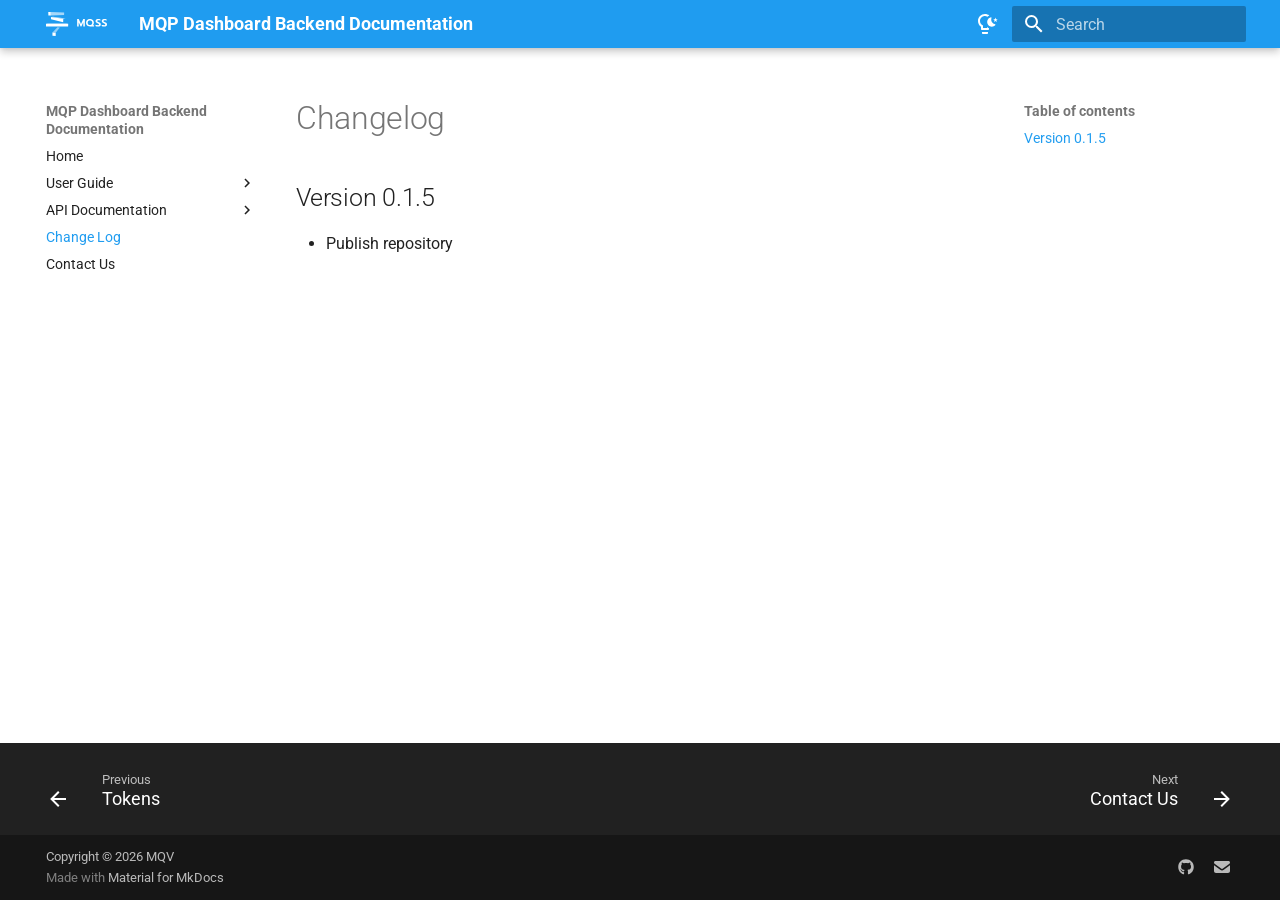
==== commit 94a5f049: "Update docs from GitHub Action" ====
--- a/CHANGELOG/index.html
+++ b/CHANGELOG/index.html
@@ -234,33 +234,6 @@
   
   
     <li class="md-nav__item">
-      <a href="https://munich-quantum-software-stack.github.io/MQP-Dashboard-Backend" class="md-nav__link">
-        
-  
-  
-  <span class="md-ellipsis">
-    
-  
-    MQP-Dashboard-Backend Interfaces
-  
-
-    
-  </span>
-  
-  
-
-      </a>
-    </li>
-  
-
-    
-      
-      
-  
-  
-  
-  
-    <li class="md-nav__item">
       <a href=".." class="md-nav__link">
         
   
@@ -296,10 +269,10 @@
       
         
         
-        <input class="md-nav__toggle md-toggle " type="checkbox" id="__nav_3" >
-        
-          
-          <label class="md-nav__link" for="__nav_3" id="__nav_3_label" tabindex="0">
+        <input class="md-nav__toggle md-toggle " type="checkbox" id="__nav_2" >
+        
+          
+          <label class="md-nav__link" for="__nav_2" id="__nav_2_label" tabindex="0">
             
   
   
@@ -317,118 +290,118 @@
             <span class="md-nav__icon md-icon"></span>
           </label>
         
+        <nav class="md-nav" data-md-level="1" aria-labelledby="__nav_2_label" aria-expanded="false">
+          <label class="md-nav__title" for="__nav_2">
+            <span class="md-nav__icon md-icon"></span>
+            
+  
+    User Guide
+  
+
+          </label>
+          <ul class="md-nav__list" data-md-scrollfix>
+            
+              
+                
+  
+  
+  
+  
+    <li class="md-nav__item">
+      <a href="../user_guide/getting_started/" class="md-nav__link">
+        
+  
+  
+  <span class="md-ellipsis">
+    
+  
+    Getting Started
+  
+
+    
+  </span>
+  
+  
+
+      </a>
+    </li>
+  
+
+              
+            
+              
+                
+  
+  
+  
+  
+    <li class="md-nav__item">
+      <a href="../user_guide/development_guide/" class="md-nav__link">
+        
+  
+  
+  <span class="md-ellipsis">
+    
+  
+    Development Guide
+  
+
+    
+  </span>
+  
+  
+
+      </a>
+    </li>
+  
+
+              
+            
+          </ul>
+        </nav>
+      
+    </li>
+  
+
+    
+      
+      
+  
+  
+  
+  
+    
+    
+    
+    
+    
+    <li class="md-nav__item md-nav__item--nested">
+      
+        
+        
+        <input class="md-nav__toggle md-toggle " type="checkbox" id="__nav_3" >
+        
+          
+          <label class="md-nav__link" for="__nav_3" id="__nav_3_label" tabindex="0">
+            
+  
+  
+  <span class="md-ellipsis">
+    
+  
+    API Documentation
+  
+
+    
+  </span>
+  
+  
+
+            <span class="md-nav__icon md-icon"></span>
+          </label>
+        
         <nav class="md-nav" data-md-level="1" aria-labelledby="__nav_3_label" aria-expanded="false">
           <label class="md-nav__title" for="__nav_3">
-            <span class="md-nav__icon md-icon"></span>
-            
-  
-    User Guide
-  
-
-          </label>
-          <ul class="md-nav__list" data-md-scrollfix>
-            
-              
-                
-  
-  
-  
-  
-    <li class="md-nav__item">
-      <a href="../user_guide/getting_started/" class="md-nav__link">
-        
-  
-  
-  <span class="md-ellipsis">
-    
-  
-    Getting Started
-  
-
-    
-  </span>
-  
-  
-
-      </a>
-    </li>
-  
-
-              
-            
-              
-                
-  
-  
-  
-  
-    <li class="md-nav__item">
-      <a href="../user_guide/development_guide/" class="md-nav__link">
-        
-  
-  
-  <span class="md-ellipsis">
-    
-  
-    Development Guide
-  
-
-    
-  </span>
-  
-  
-
-      </a>
-    </li>
-  
-
-              
-            
-          </ul>
-        </nav>
-      
-    </li>
-  
-
-    
-      
-      
-  
-  
-  
-  
-    
-    
-    
-    
-    
-    <li class="md-nav__item md-nav__item--nested">
-      
-        
-        
-        <input class="md-nav__toggle md-toggle " type="checkbox" id="__nav_4" >
-        
-          
-          <label class="md-nav__link" for="__nav_4" id="__nav_4_label" tabindex="0">
-            
-  
-  
-  <span class="md-ellipsis">
-    
-  
-    API Documentation
-  
-
-    
-  </span>
-  
-  
-
-            <span class="md-nav__icon md-icon"></span>
-          </label>
-        
-        <nav class="md-nav" data-md-level="1" aria-labelledby="__nav_4_label" aria-expanded="false">
-          <label class="md-nav__title" for="__nav_4">
             <span class="md-nav__icon md-icon"></span>
             
   
